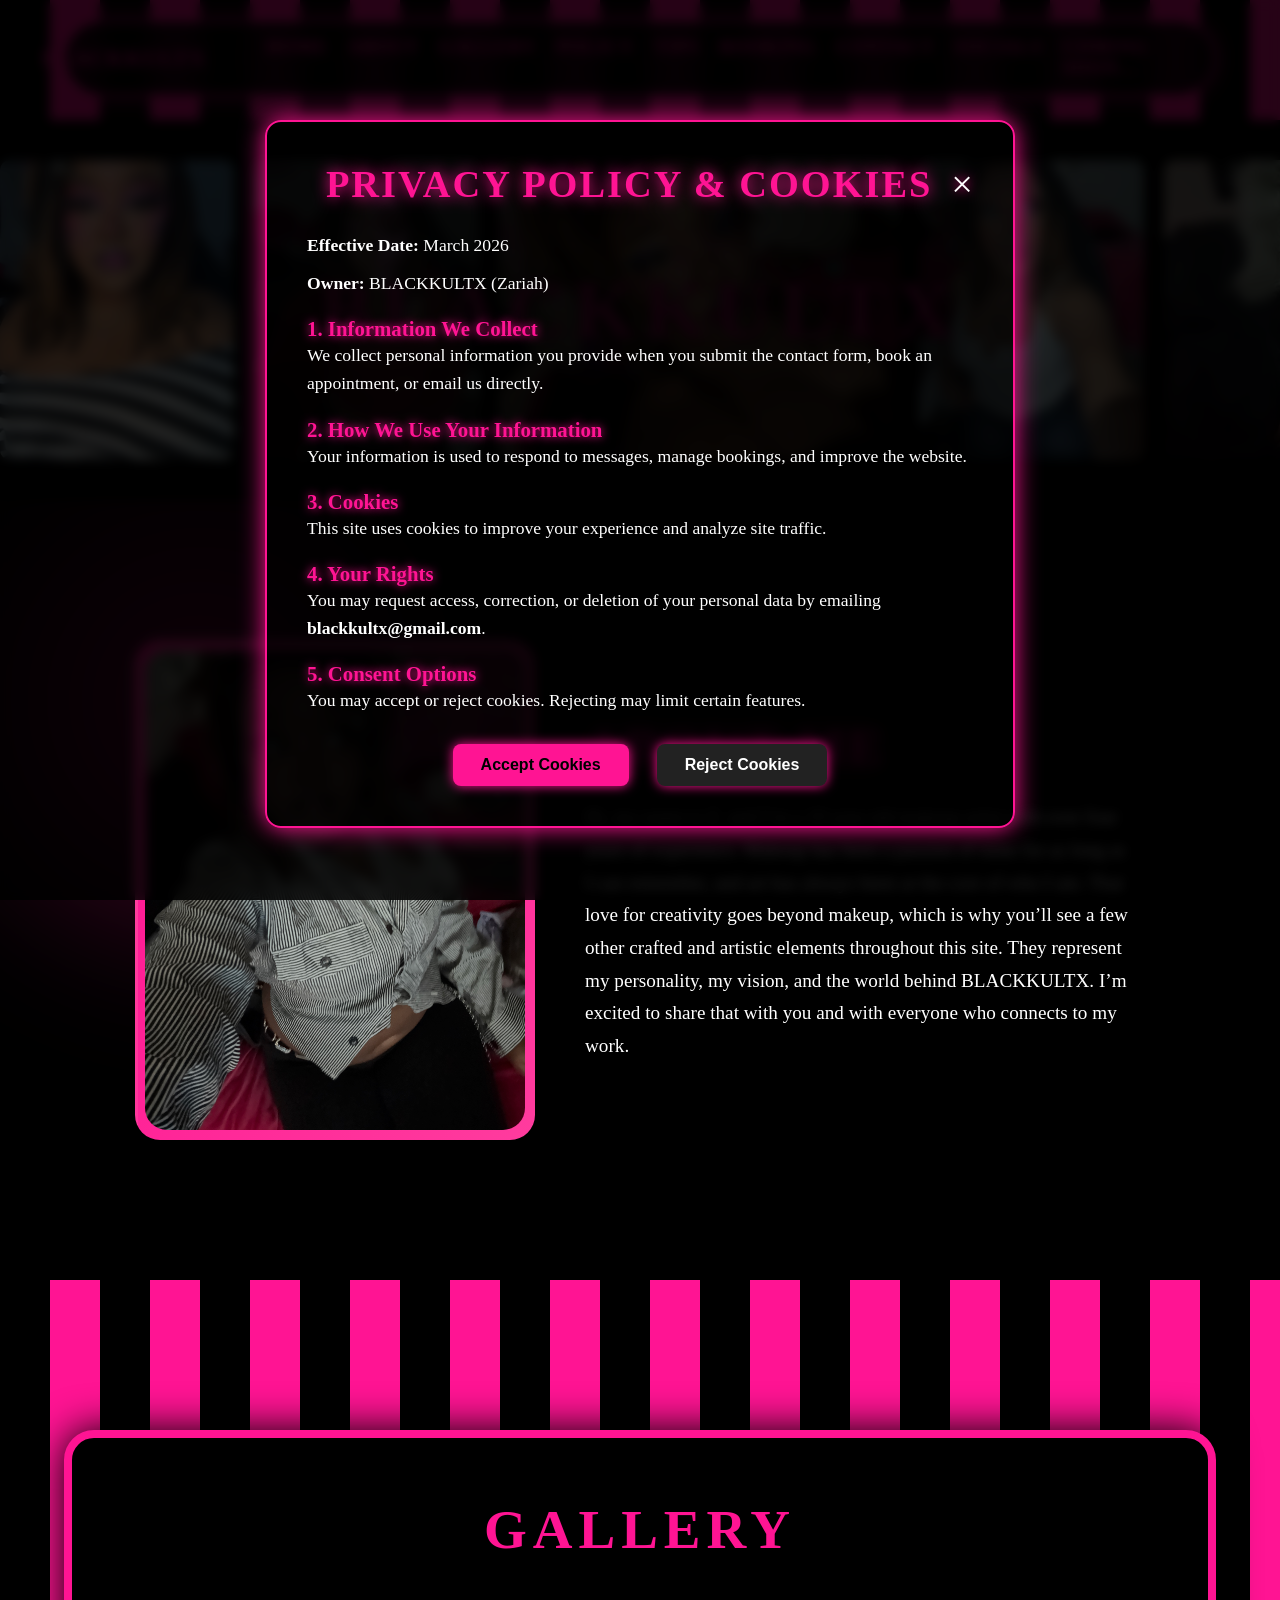
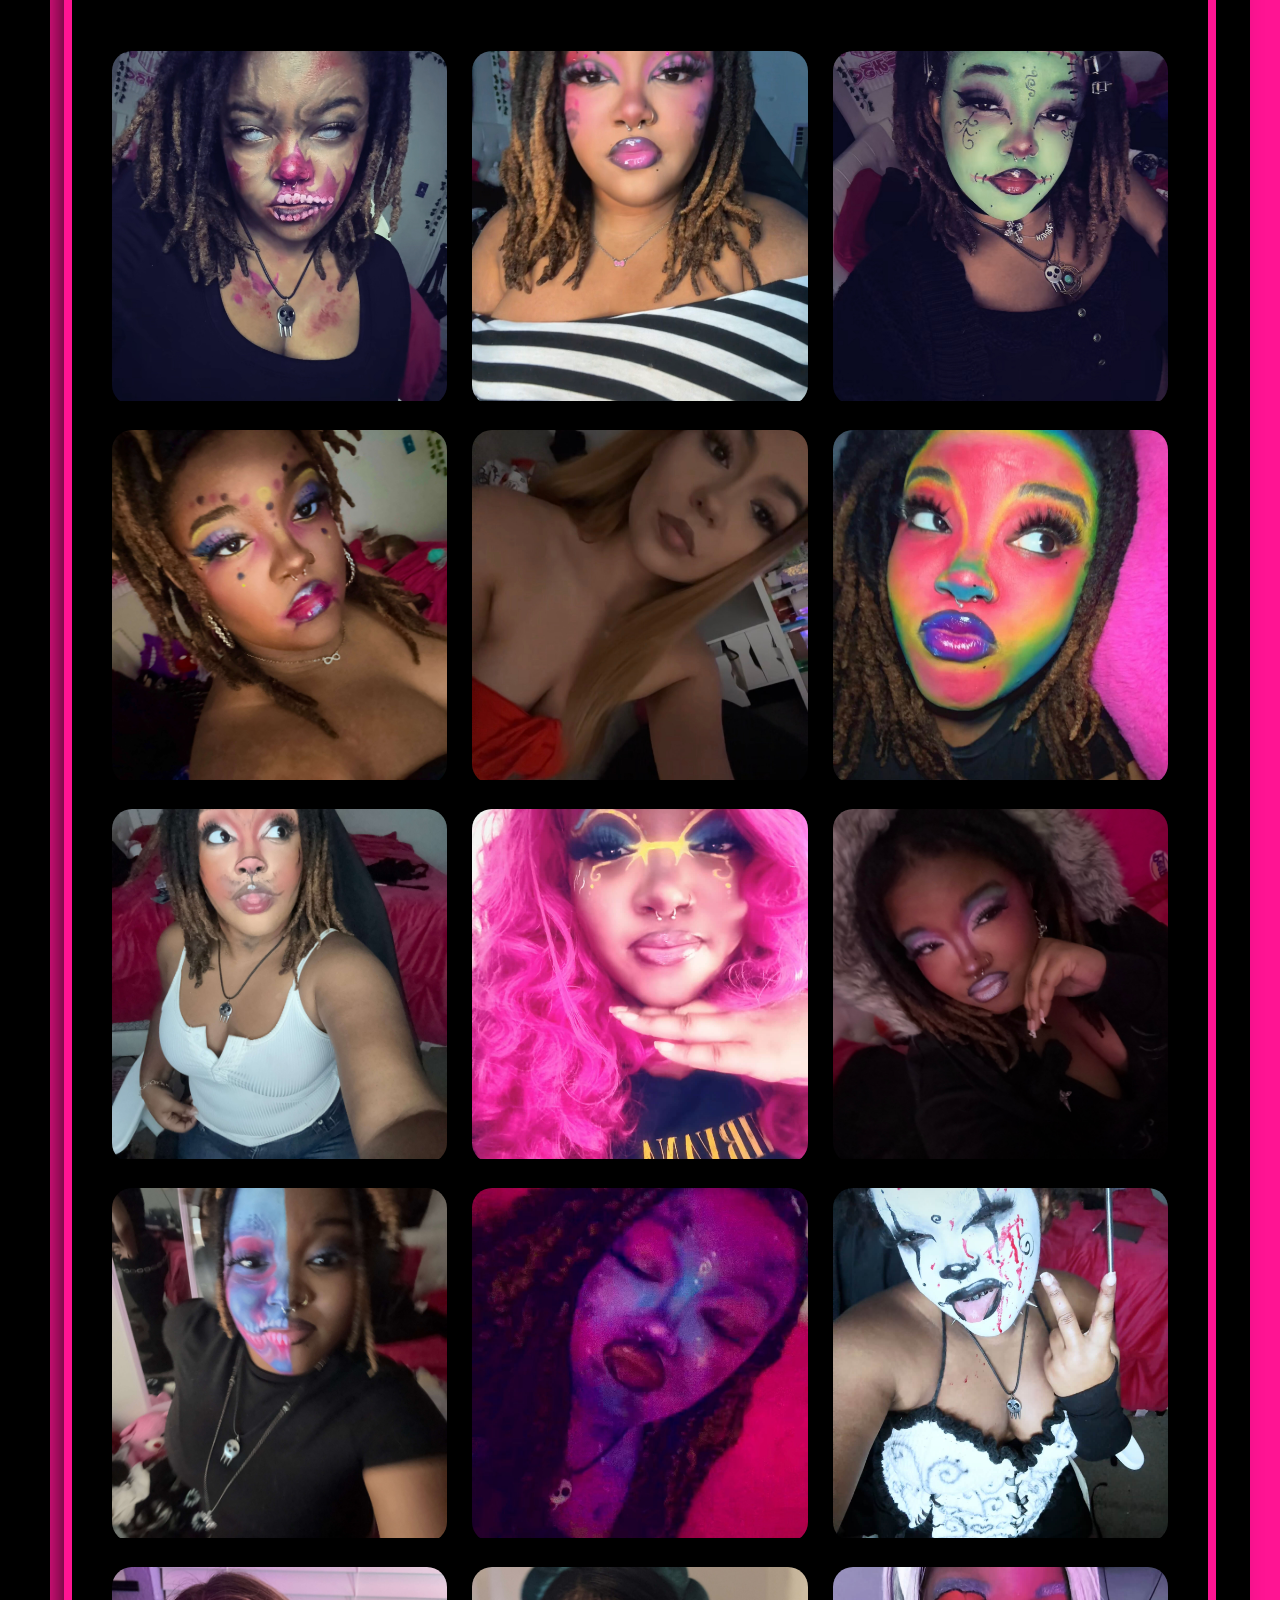
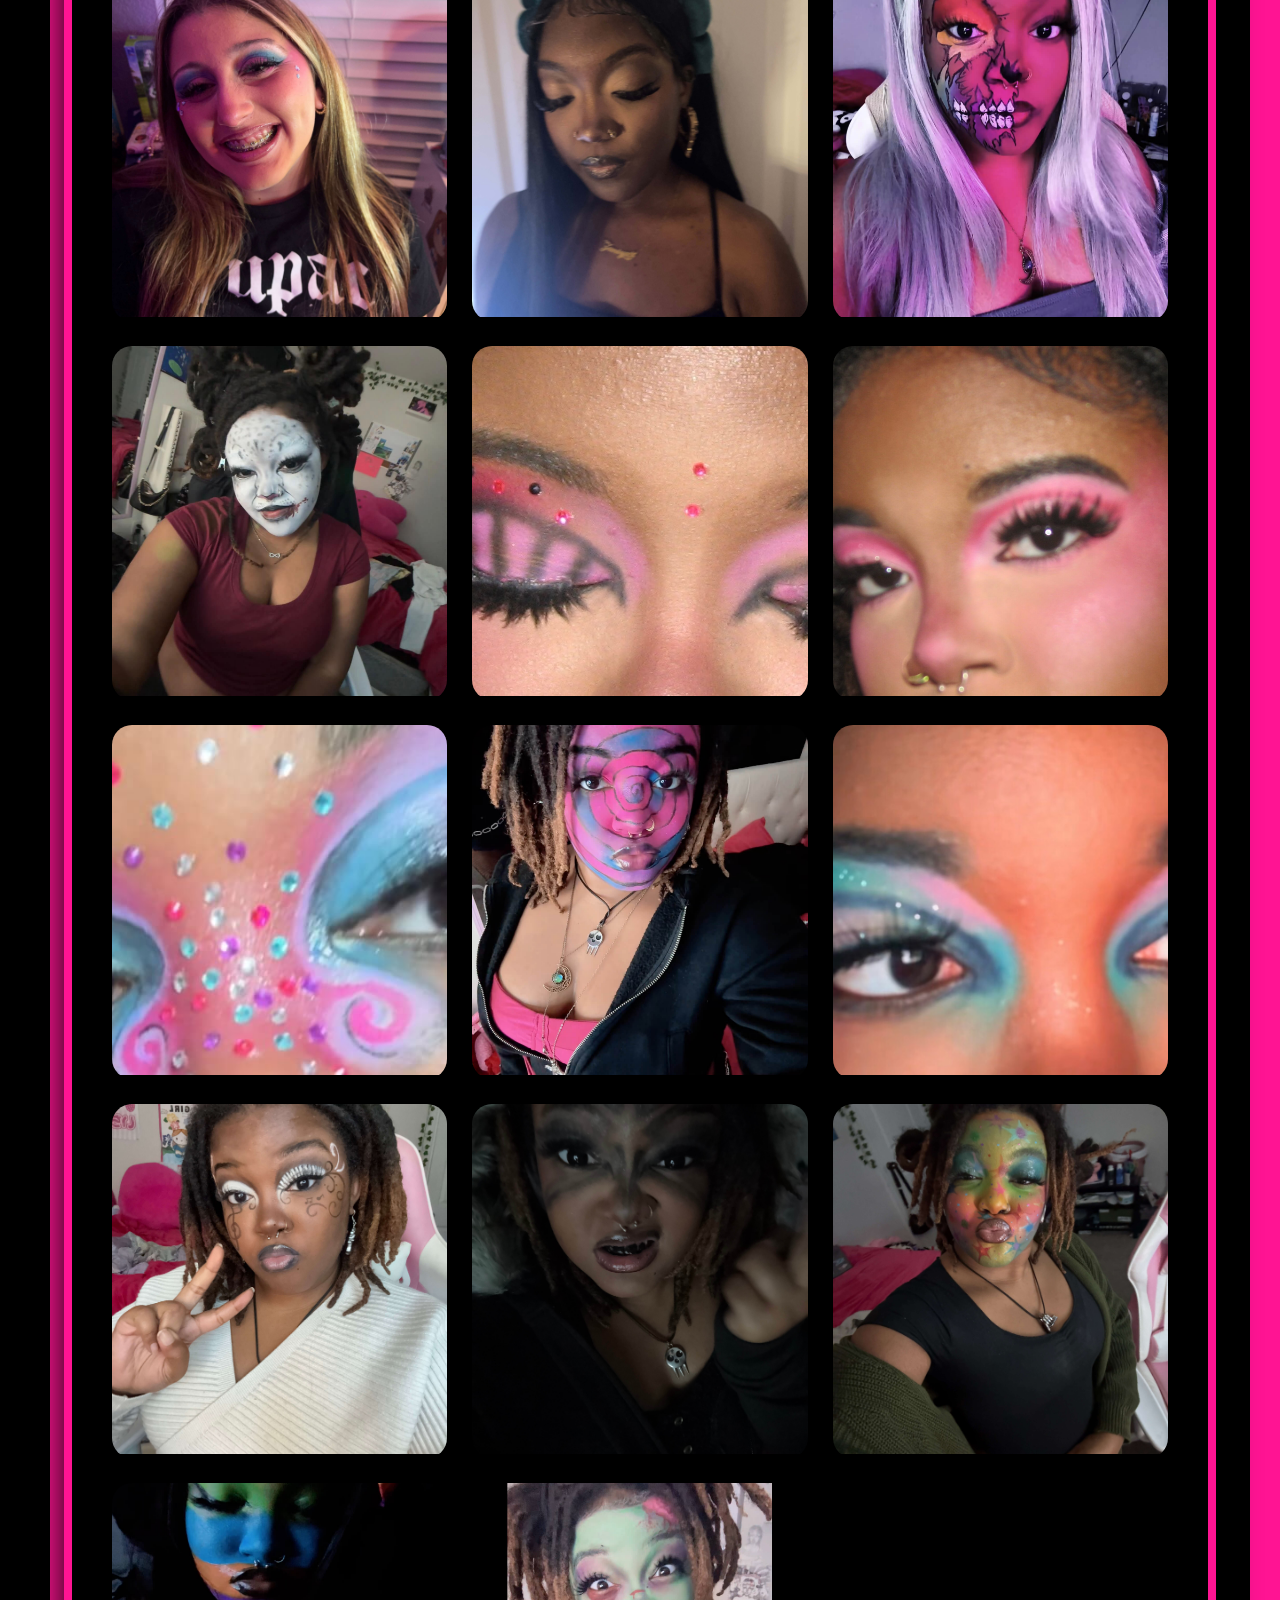
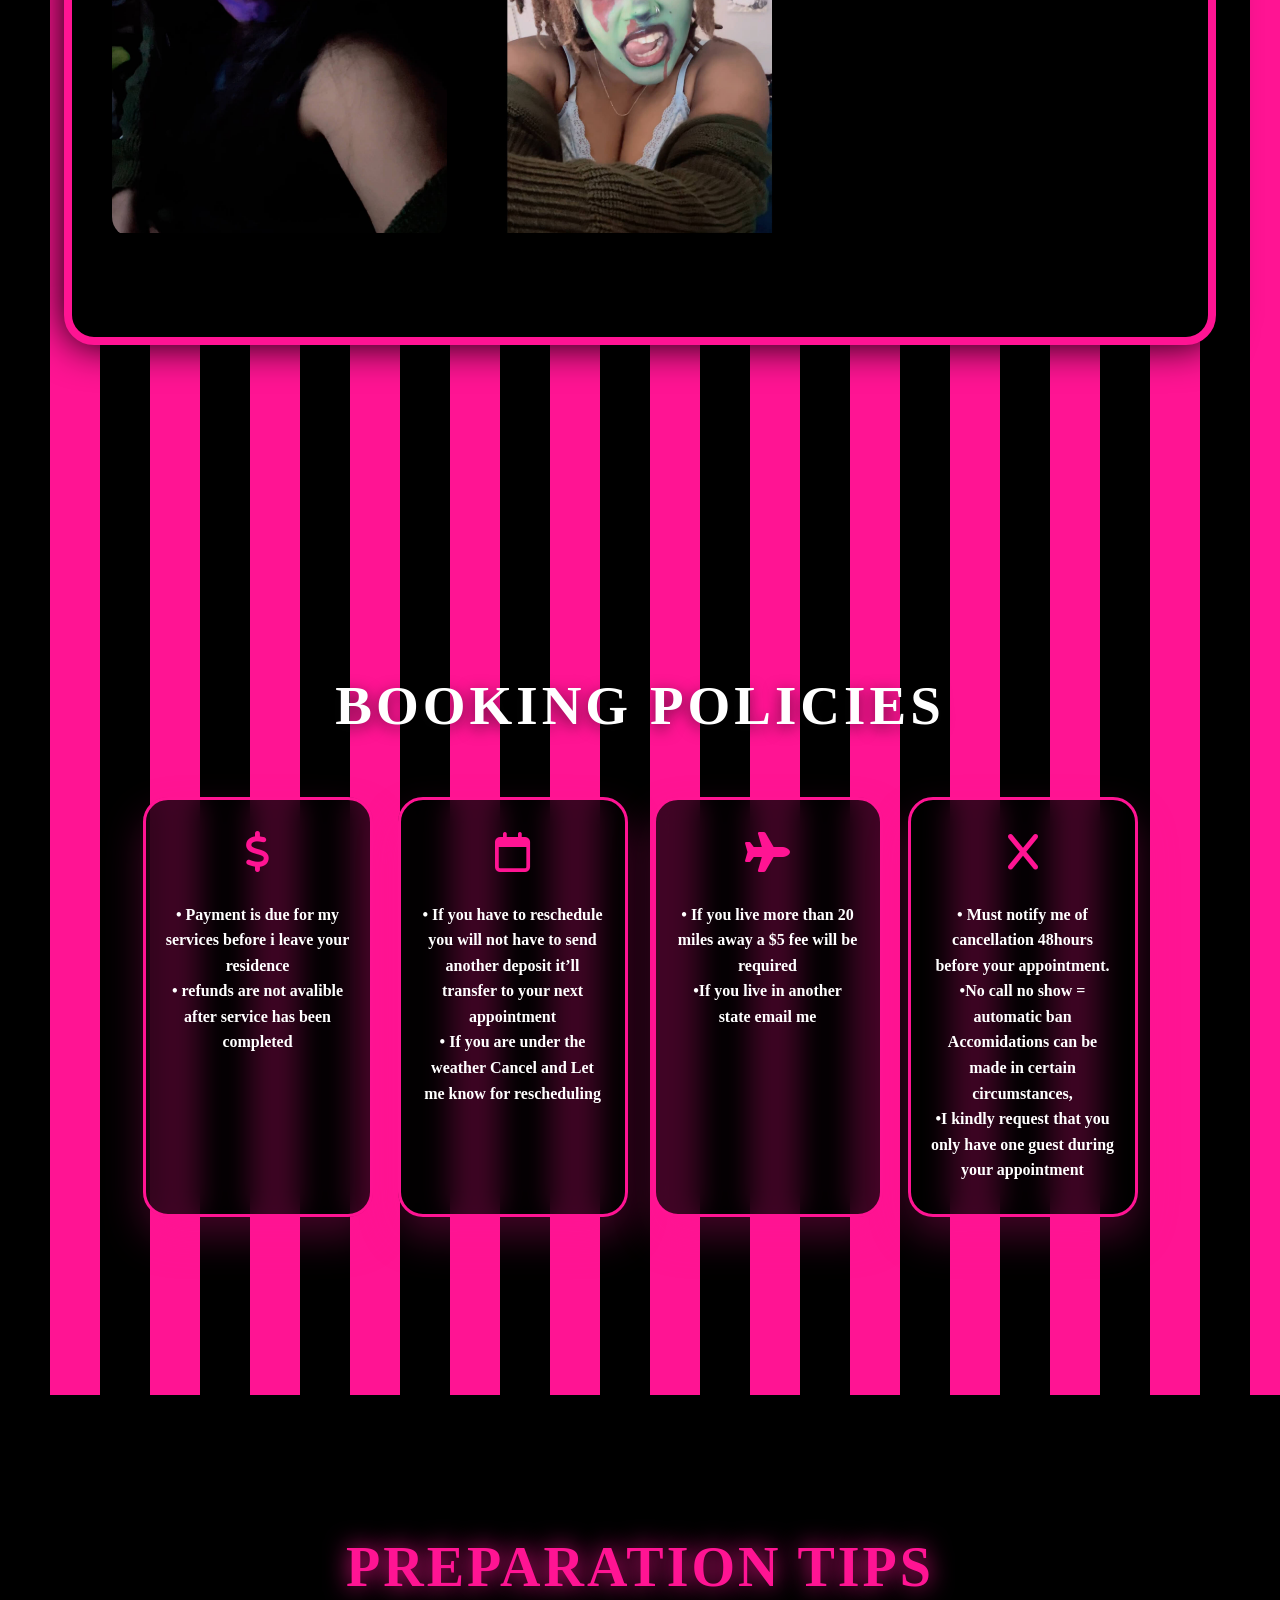
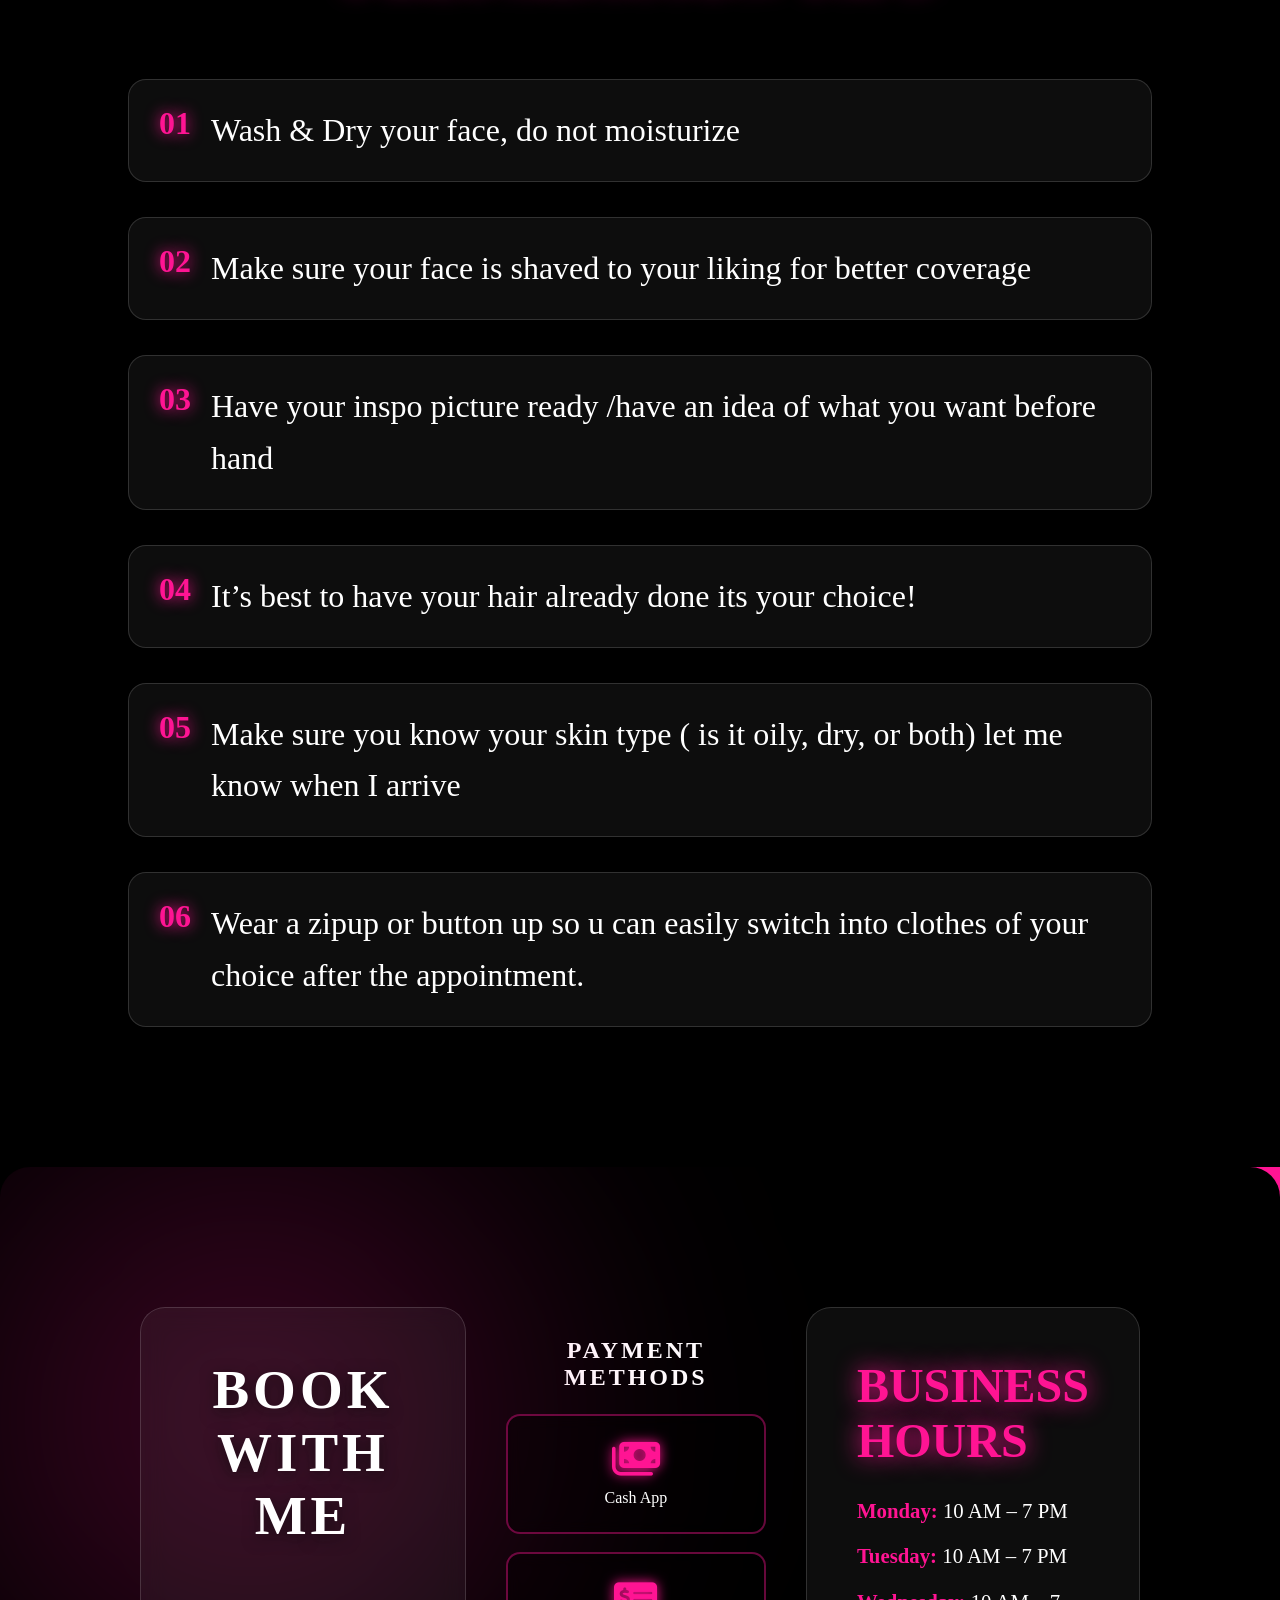
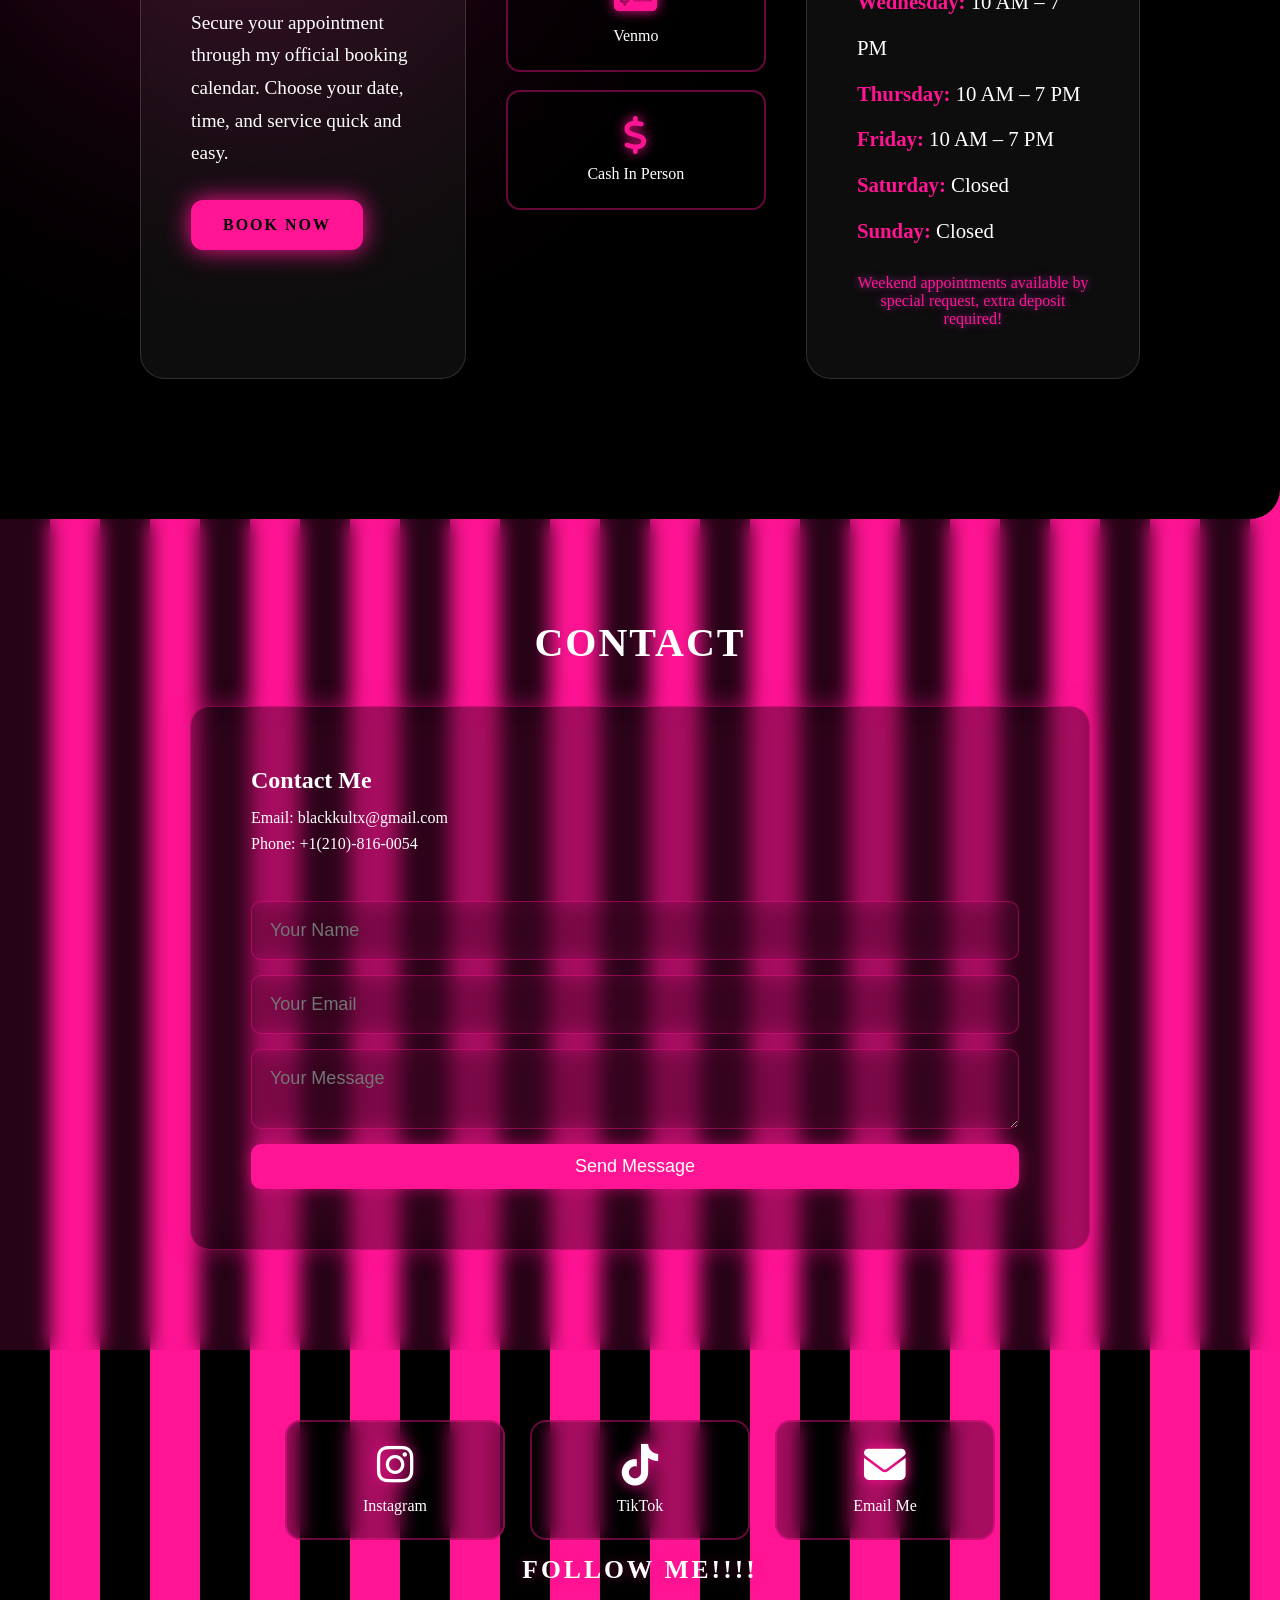
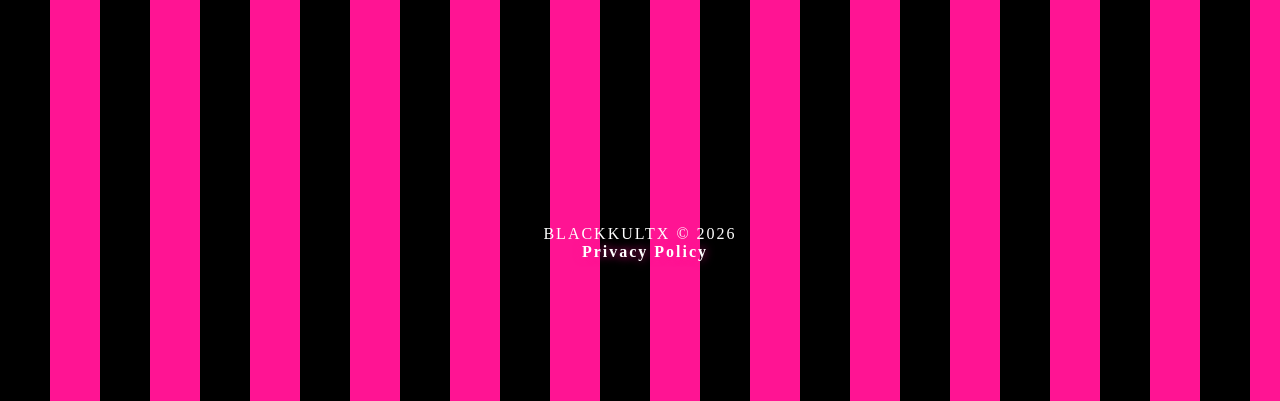
==== index.html @ 6f3ebc4d "Add files via upload" ====
<!DOCTYPE html>
<html lang="en">
<head>
<meta charset="UTF-8">
<meta name="viewport" content="width=device-width, initial-scale=1.0">
<title>BLACKKULTX</title>
<link rel="stylesheet" href="style.css">
</head>

<body>

    <!-- HEADER -->
    <header class="header">
        <div class="logo">BLACKKULTX</div>

       <nav class="navbar">
    <ul class="nav-links">
        <li><a href="#home">HOME</a></li>
        <li><a href="#about">ABOUT</a></li>
        <li><a href="#gallery">GALLERY</a></li>
        <li><a href="#policy">POLICY</a></li>
        <li><a href="#tips">TIPS</a></li>
        <li><a href="#booking">BOOKING</a></li>
        <li><a href="#contact">CONTACT</a></li>
        <li><a href="#socials">SOCIALS</a></li>
        <li><a href="#coming-soon">COMING SOON...</a></li>
    </ul>
</nav>
    </header>

    <!-- FULL-WIDTH CAROUSEL -->
   <section id="home" class="carousel">
        <h1 class="carousel-title">BLACKKULTX</h1>

        <div class="carousel-track">
            <img src="images/IMG_0694.PNG">
            <img src="images/IMG_1485.JPG">
            <img src="images/IMG_2093.JPG">
            <img src="images/IMG_2768.JPG">
            <img src="images/IMG_4816.JPG">
            <img src="images/IMG_5741.JPG">
            <img src="images/IMG_8139.JPG">
            <img src="images/IMG_8239.PNG">
            <img src="images/IMG_8438.JPG">
            <img src="images/IMG_0646.PNG">
            <img src="images/IMG_8996.PNG">
            <img src="images/IMG_9074.JPG">
            <img src="images/IMG_4910.JPG">

            <!-- duplicate for infinite loop -->
            <img src="images/IMG_0694.PNG">
            <img src="images/IMG_1485.JPG">
            <img src="images/IMG_2093.JPG">
            <img src="images/IMG_2768.JPG">
            <img src="images/IMG_4816.JPG">
            <img src="images/IMG_5741.JPG">
            <img src="images/IMG_8139.JPG">
            <img src="images/IMG_8239.PNG">
            <img src="images/IMG_8438.JPG">
            <img src="images/IMG_0646.PNG">
            <img src="images/IMG_8996.PNG">
            <img src="images/IMG_9074.JPG">
            <img src="images/IMG_4910.JPG">
        </div>
    </div>
    </section>

    <!-- ABOUT SECTION -->
  <section id="about" class="about-section">
  
  <div class="about-photo-box">
    <!-- INSERT YOUR IMAGE LINK BELOW -->
    <img src="images/IMG_0128.JPG" class="about-photo">
    
    <div class="neon-frame"></div>
  </div>

  <div class="about-text-box">
    <h2 class="about-title">ABOUT ME</h2>

    <p class="about-type">
      Hi, my name is Z, and I’m a 19 year-old makeup artist with
      over four years of experience. Makeup has been a passion of mine
      for as long as I can remember, and art has always been at the core
      of who I am. That love for creativity goes beyond makeup, which is
      why you’ll see a few other crafted and artistic elements throughout
      this site. They represent my personality, my vision, and the world
      behind BLACKKULTX. I’m excited to share that with you and with
      everyone who connects to my work.
    </p>
  </div>

</section>



    <!-- GALLERY SECTION -->
    <section id="gallery" class="gallery-section">
        <h2 class="gallery-title">GALLERY</h2>

        <div class="gallery-grid">

            <!-- ALL GALLERY ITEMS -->
            <div class="gallery-grid">

        <!-- ALL GALLERY ITEMS -->
        <div class="gallery-item">
            <a href="#img1">
                <img src="images/IMG_0646.PNG">
                <div class="overlay">ZOMBIE</div>
            </a>
        </div>

        <div class="gallery-item">
            <a href="#img2">
                <img src="images/IMG_0694.PNG">
                <div class="overlay">VALENTINES</div>
            </a>
        </div>

        <div class="gallery-item">
            <a href="#img3">
                <img src="images/IMG_1315.PNG">
                <div class="overlay">FRANKENSTEIN</div>
            </a>
        </div>

        <div class="gallery-item">
            <a href="#img4">
                <img src="images/IMG_2093.JPG">
                <div class="overlay">FLOWER</div>
            </a>
        </div>

        <div class="gallery-item">
            <a href="#img5">
                <img src="images/IMG_8996.PNG">
                <div class="overlay">SOFT BEAT</div>
            </a>
        </div>

        <div class="gallery-item">
            <a href="#img6">
                <img src="images/IMG_2688.PNG">
                <div class="overlay">INFRARED</div>
            </a>
        </div>

        <div class="gallery-item">
            <a href="#img7">
                <img src="images/IMG_2768.JPG">
                <div class="overlay">TIGER</div>
            </a>
        </div>

        <div class="gallery-item">
            <a href="#img8">
                <img src="images/IMG_7313.PNG">
                <div class="overlay">PINKIE</div>
            </a>
        </div>

        <div class="gallery-item">
            <a href="#img9">
                <img src="images/IMG_5670.JPG">
                <div class="overlay">EXTRA GLAM</div>
            </a>
        </div>

        <div class="gallery-item">
            <a href="#img10">
                <img src="images/IMG_6312.JPG">
                <div class="overlay">07.23.2025</div>
            </a>
        </div>

        <div class="gallery-item">
            <a href="#img11">
                <img src="images/IMG_6646.PNG">
                <div class="overlay">GALAXY</div>
            </a>
        </div>

        <div class="gallery-item">
            <a href="#img12">
                <img src="images/IMG_6937.PNG">
                <div class="overlay">KILLER CLOWN</div>
            </a>
        </div>

        <div class="gallery-item">
            <a href="#img13">
                <img src="images/IMG_8139.JPG">
                <div class="overlay">01.01.2026</div>
            </a>
        </div>

        <div class="gallery-item">
            <a href="#img14">
                <img src="images/IMG_8438.JPG">
                <div class="overlay">01.03.2026</div>
            </a>
        </div>

        <div class="gallery-item">
            <a href="#img15">
                <img src="images/IMG_9302.PNG">
                <div class="overlay">RAINBOW ZOMBIE</div>
            </a>
        </div>

        <div class="gallery-item">
            <a href="#img16">
                <img src="images/IMG_8239.PNG">
                <div class="overlay">SNOW LEOPARD</div>
            </a>
        </div>

        <div class="gallery-item">
            <a href="#img17">
                <img src="images/IMG_7693.JPG">
                <div class="overlay">02.14.2026</div>
            </a>
        </div>

        <div class="gallery-item">
            <a href="#img18">
                <img src="images/IMG_7623.JPG">
                <div class="overlay">02.11.2026</div>
            </a>
        </div>

        <div class="gallery-item">
            <a href="#img19">
                <img src="images/IMG_5305.PNG">
                <div class="overlay">12.20.2025</div>
            </a>
        </div>

        <div class="gallery-item">
            <a href="#img20">
                <img src="images/IMG_5064.PNG">
                <div class="overlay">07.22.2025</div>
            </a>
        </div>

        <div class="gallery-item">
            <a href="#img21">
                <img src="images/IMG_2108.PNG">
                <div class="overlay">12.12.2025</div>
            </a>
        </div>

        <div class="gallery-item">
            <a href="#img22">
                <img src="images/IMG_5364.JPG">
                <div class="overlay">08.28.2025</div>
            </a>
        </div>

        <div class="gallery-item">
            <a href="#img23">
                <img src="images/IMG_4910.JPG">
                <div class="overlay">09.15.2025</div>
            </a>
        </div>

        <div class="gallery-item">
            <a href="#img24">
                <img src="images/IMG_2024_12_21-00_06_18_6510_2BD28662.jpeg">
                <div class="overlay">12.21.2024</div>
            </a>
        </div>

        <div class="gallery-item">
            <a href="#img25">
                <img src="images/IMG_4183.PNG">
                <div class="overlay">05.25.2024</div>
            </a>
        </div>

        <div class="gallery-item">
            <a href="#img26">
                <img src="images/IMG_8125.PNG">
                <div class="overlay">10.12.2024</div>
            </a>
        </div>

    </div>
</section>
    <!-- FULL-SIZE IMAGE SECTIONS WITH BACK BUTTON -->
<section id="img1" class="full-image-section">
    <a href="#gallery" class="back-btn">
        <span class="back-text">Back</span>
        <span class="back-arrow">&#8668;</span>
    </a>
    <img src="images/IMG_0646.PNG" alt="Look 1">
</section>

<section id="img2" class="full-image-section">
    <a href="#gallery" class="back-btn">
        <span class="back-text">Back</span>
        <span class="back-arrow">&#8668;</span>
    </a>
    <img src="images/IMG_0694.PNG" alt="Look 2">
</section>

<section id="img3" class="full-image-section">
    <a href="#gallery" class="back-btn">
        <span class="back-text">Back</span>
        <span class="back-arrow">&#8668;</span>
    </a>
    <img src="images/IMG_1315.PNG" alt="Look 3">
</section>

<section id="img4" class="full-image-section">
    <a href="#gallery" class="back-btn">
        <span class="back-text">Back</span>
        <span class="back-arrow">&#8668;</span>
    </a>
    <img src="images/IMG_2093.JPG" alt="Look 4">
</section>

<section id="img5" class="full-image-section">
    <a href="#gallery" class="back-btn">
        <span class="back-text">Back</span>
        <span class="back-arrow">&#8668;</span>
    </a>
    <img src="images/IMG_8996.PNG" alt="Look 5">
</section>

<section id="img6" class="full-image-section">
    <a href="#gallery" class="back-btn">
        <span class="back-text">Back</span>
        <span class="back-arrow">&#8668;</span>
    </a>
    <img src="images/IMG_2688.PNG" alt="Look 6">
</section>

<section id="img7" class="full-image-section">
    <a href="#gallery" class="back-btn">
        <span class="back-text">Back</span>
        <span class="back-arrow">&#8668;</span>
    </a>
    <img src="images/IMG_2768.JPG" alt="Look 7">
</section>

<section id="img8" class="full-image-section">
    <a href="#gallery" class="back-btn">
        <span class="back-text">Back</span>
        <span class="back-arrow">&#8668;</span>
    </a>
    <img src="images/IMG_7313.PNG" alt="Look 8">
</section>

<section id="img9" class="full-image-section">
    <a href="#gallery" class="back-btn">
        <span class="back-text">Back</span>
        <span class="back-arrow">&#8668;</span>
    </a>
    <img src="images/IMG_5670.JPG" alt="Look 9">
</section>

<section id="img10" class="full-image-section">
    <a href="#gallery" class="back-btn">
        <span class="back-text">Back</span>
        <span class="back-arrow">&#8668;</span>
    </a>
    <img src="images/IMG_6312.JPG" alt="Look 10">
</section>

<section id="img11" class="full-image-section">
    <a href="#gallery" class="back-btn">
        <span class="back-text">Back</span>
        <span class="back-arrow">&#8668;</span>
    </a>
    <img src="images/IMG_6646.PNG" alt="Look 11">
</section>

<section id="img12" class="full-image-section">
    <a href="#gallery" class="back-btn">
        <span class="back-text">Back</span>
        <span class="back-arrow">&#8668;</span>
    </a>
    <img src="images/IMG_6937.PNG" alt="Look 12">
</section>

<section id="img13" class="full-image-section">
    <a href="#gallery" class="back-btn">
        <span class="back-text">Back</span>
        <span class="back-arrow">&#8668;</span>
    </a>
    <img src="images/IMG_8139.JPG" alt="Look 13">
</section>

<section id="img14" class="full-image-section">
    <a href="#gallery" class="back-btn">
        <span class="back-text">Back</span>
        <span class="back-arrow">&#8668;</span>
    </a>
    <img src="images/IMG_8438.JPG" alt="Look 14">
</section>

<section id="img15" class="full-image-section">
    <a href="#gallery" class="back-btn">
        <span class="back-text">Back</span>
        <span class="back-arrow">&#8668;</span>
    </a>
    <img src="images/IMG_9302.PNG" alt="Look 15">
</section>

<section id="img16" class="full-image-section">
    <a href="#gallery" class="back-btn">
        <span class="back-text">Back</span>
        <span class="back-arrow">&#8668;</span>
    </a>
    <img src="images/IMG_8239.PNG" alt="Look 16">
</section>

<section id="img17" class="full-image-section">
    <a href="#gallery" class="back-btn">
        <span class="back-text">Back</span>
        <span class="back-arrow">&#8668;</span>
    </a>
    <img src="images/IMG_7693.JPG" alt="Look 17">
</section>

<section id="img18" class="full-image-section">
    <a href="#gallery" class="back-btn">
        <span class="back-text">Back</span>
        <span class="back-arrow">&#8668;</span>
    </a>
    <img src="images/IMG_7623.JPG" alt="Look 18">
</section>

<section id="img19" class="full-image-section">
    <a href="#gallery" class="back-btn">
        <span class="back-text">Back</span>
        <span class="back-arrow">&#8668;</span>
    </a>
    <img src="images/IMG_5305.PNG" alt="Look 19">
</section>

<section id="img20" class="full-image-section">
    <a href="#gallery" class="back-btn">
        <span class="back-text">Back</span>
        <span class="back-arrow">&#8668;</span>
    </a>
    <img src="images/IMG_5064.PNG" alt="Look 20">
</section>

<section id="img21" class="full-image-section">
    <a href="#gallery" class="back-btn">
        <span class="back-text">Back</span>
        <span class="back-arrow">&#8668;</span>
    </a>
    <img src="images/IMG_2108.PNG" alt="Look 21">
</section>

<section id="img22" class="full-image-section">
    <a href="#gallery" class="back-btn">
        <span class="back-text">Back</span>
        <span class="back-arrow">&#8668;</span>
    </a>
    <img src="images/IMG_5364.JPG" alt="Look 22">
</section>

<section id="img23" class="full-image-section">
    <a href="#gallery" class="back-btn">
        <span class="back-text">Back</span>
        <span class="back-arrow">&#8668;</span>
    </a>
    <img src="images/IMG_4910.JPG" alt="Look 23">
</section>

<section id="img24" class="full-image-section">
    <a href="#gallery" class="back-btn">
        <span class="back-text">Back</span>
        <span class="back-arrow">&#8668;</span>
    </a>
    <img src="images/IMG_2024_12_21-00_06_18_6510_2BD28662.jpeg" alt="Look 24">
</section>

<section id="img25" class="full-image-section">
    <a href="#gallery" class="back-btn">
        <span class="back-text">Back</span>
        <span class="back-arrow">&#8668;</span>
    </a>
    <img src="images/IMG_4183.PNG" alt="Look 25">
</section>

<section id="img26" class="full-image-section">
    <a href="#gallery" class="back-btn">
        <span class="back-text">Back</span>
        <span class="back-arrow">&#8668;;</span>
    </a>
    <img src="images/IMG_8125.PNG" alt="Look 26">
</section>
    

    <!-- SCROLL FADE SCRIPT -->
    <script>
        window.addEventListener("scroll", function() {
            const body = document.body;
            const triggerPoint = 200;

            if (window.scrollY > triggerPoint) {
                body.classList.add("scrolled");
            } else {
                body.classList.remove("scrolled");
            }
        });
    </script>
    
    
<section id="policy" class="booking-section">
  <h2 class="booking-title">BOOKING POLICIES</h2>

  <div class="cards">
    <div class="card card1">
      <div class="icon"><i class="fa-solid fa-dollar-sign"></i></div>
      <p>&bull;
       Payment is due for my services before i leave your residence </p>
       <p>&bull; refunds are not avalible after service has been completed</p>
    </div>

    <div class="card card2">
      <div class="icon"><i class="fa-regular fa-calendar"></i></div>
      <p>&bull;
       If you have to reschedule you will not have to send another deposit it’ll transfer to your next appointment</p>
      <p>&bull; If you are under the weather Cancel and Let me know for rescheduling</p>
    </div>

    <div class="card card3">
      <div class="icon"><i class="fa-solid fa-plane"></i></div>
      <p>&bull;
       If you live more than 20 miles away a $5 fee will be required
      </p>
      <p>&bull;If you live in another state email me </p>
    </div>

    <div class="card card4">
      <div class="icon"><i class="fa-solid fa-x"></i></div>
      <p>&bull;
       Must notify me of cancellation 48hours before your appointment.</p>
       <p>&bull;No call no show = automatic ban
        Accomidations can be made in certain circumstances,
       </p>
       <p>&bull;I kindly request  that you only have one guest during your appointment</p>
    </div>
  </div>
</section>
<section id="tips" class="prep-animated">
  <h2 class="prep-header">PREPARATION TIPS</h2>

  <div class="prep-list">
    <div class="prep-item">
      <span class="prep-num">01</span>
      <p>Wash & Dry your face, do not moisturize</p>
    </div>

    <div class="prep-item">
      <span class="prep-num">02</span>
      <p>Make sure your face is shaved to your liking for better coverage</p>
    </div>

    <div class="prep-item">
      <span class="prep-num">03</span>
      <p>Have your inspo picture ready /have an idea of what you want before hand</p>
    </div>

    <div class="prep-item">
      <span class="prep-num">04</span>
      <p>It’s best to have your hair already done its your choice!</p>
    </div>

    <div class="prep-item">
      <span class="prep-num">05</span>
      <p>Make sure you know your skin type ( is it oily, dry, or both) let me know when I arrive</p>
    </div>

    <div class="prep-item">
      <span class="prep-num">06</span>
      <p>Wear a zipup or button up so u can easily switch into clothes of your choice after the appointment.</p>
    </div>
  </div>
</section>

<section id="booking" class="booking-hours-section hidden-booking">

    <div class="booking-left">
        <h2 class="booking-title">BOOK WITH ME</h2>
        <p class="booking-text">
            Secure your appointment through my official booking calendar.
            Choose your date, time, and service quick and easy.
        </p>

        <!-- BOOKING BUTTON — ADD YOUR GOOGLE CALENDAR LINK BELOW -->
        <a href="https://calendar.app.google/3CvV1PR7cpfhFw3F6" target="_blank" class="booking-btn">
            BOOK NOW
        </a>
    </div>
     <!-- PAYMENT METHODS ADDED HERE -->
  <div class="payment-stack">

    <h3 class="payment-title">PAYMENT METHODS</h3>

    <!-- CASH APP -->
    <a href="https://cash.app/$ZeeBennz06" target="_blank" class="pay-box">
    <i class="fa-solid fa-money-bills"></i>
        <span>Cash App</span>
    </a>

    <!-- VENMO -->
    <a href="https://venmo.com/u/Blackkultx" target="_blank" class="pay-box">
    <i class="fa-solid fa-money-check-dollar"></i>
     <span>Venmo</span>
    </a>

    <!-- CASH IN PERSON -->
    <div class="pay-box no-link">
       <i class="fa-solid fa-dollar-sign"></i>
        <span>Cash In Person</span>
    </div>

</div>



    <div class="hours-right">
        <h2 class="hours-title">BUSINESS HOURS</h2>

        <ul class="hours-list">
            <li><span>Monday:</span> 10 AM – 7 PM</li>
            <li><span>Tuesday:</span> 10 AM – 7 PM</li>
            <li><span>Wednesday:</span> 10 AM – 7 PM</li>
            <li><span>Thursday:</span> 10 AM – 7 PM</li>
            <li><span>Friday:</span> 10 AM – 7 PM</li>
            <li><span>Saturday:</span> Closed</li>
            <li><span>Sunday:</span> Closed</li>
        </ul>
         <p class="weekend-note">
            Weekend appointments available by special request, extra deposit required!
        </p>
 </div>
 </div>

</section>

<section class="contact-section" id="contact">
  <h2 class="contact-title">CONTACT</h2>

  <div class="contact-container">
    <div class="contact-info">
      <h3>Contact Me</h3>
      <p>Email: <a href="mailto:blackkultx@gmail.com">blackkultx@gmail.com</a></p>

      <p>Phone: +1(210)-816-0054</p>
    </div>

   <form class="contact-form" action="https://formspree.io/f/mlgwobdz" method="POST">
  <input type="text" name="name" placeholder="Your Name" required>
  <input type="email" name="email" placeholder="Your Email" required>
  <textarea name="message" placeholder="Your Message" required></textarea>
  <button type="submit">Send Message</button>
</form>
</section>
<section class="spacer"></section>
<link
  rel="stylesheet"
  href="https://cdnjs.cloudflare.com/ajax/libs/font-awesome/6.4.0/css/all.min.css"
/>
<section id="socials" class="socials-row"></section>
<div class="socials-row">

    <a href="https://instagram.com/blackkultx" target="_blank" class="social-box">
        <i class="fa-brands fa-instagram"></i>
        <span>Instagram</span>
    </a>

    <a href="https://tiktok.com/@blackkultx" target="_blank" class="social-box">
        <i class="fa-brands fa-tiktok"></i>
        <span>TikTok</span>
    </a>

    <a href="mailto:blackkultx@gmail.com" class="social-box">
        <i class="fa-solid fa-envelope"></i>
        <span>Email Me</span>
    </a>

</div>
<h3 class="follow-me">FOLLOW ME!!!!</h3>

</section>
<!-- PRIVACY POLICY + COOKIE CONSENT POPUP -->
<div id="policy-modal" class="policy-modal">
    <div class="policy-content">
        <span class="close-policy">&times;</span>

        <h1 class="policy-title">PRIVACY POLICY & COOKIES</h1>

        <p><strong>Effective Date:</strong> March 2026</p>
        <p><strong>Owner:</strong> BLACKKULTX (Zariah)</p>

        <h3>1. Information We Collect</h3>
        <p>We collect personal information you provide when you submit the contact form, book an appointment, or email us directly.</p>

        <h3>2. How We Use Your Information</h3>
        <p>Your information is used to respond to messages, manage bookings, and improve the website.</p>

        <h3>3. Cookies</h3>
        <p>This site uses cookies to improve your experience and analyze site traffic.</p>

        <h3>4. Your Rights</h3>
        <p>You may request access, correction, or deletion of your personal data by emailing <strong>blackkultx@gmail.com</strong>.</p>

        <h3>5. Consent Options</h3>
        <p>You may accept or reject cookies. Rejecting may limit certain features.</p>

        <div class="cookie-buttons">
            <button id="accept-cookies" class="cookie-btn accept">Accept Cookies</button>
            <button id="reject-cookies" class="cookie-btn reject">Reject Cookies</button>
        </div>
    </div>
</div>

<!-- FOOTER WITH HOVER + CLICK -->
<footer class="footer">
    <p>BLACKKULTX © 2026</p>

    <div class="policy-hover">
        <span class="policy-link" id="footer-policy">Privacy Policy</span>

        <div class="policy-hover-box">
            <h3>PRIVACY POLICY</h3>
            <p><strong>Effective Date:</strong> March 2026</p>
            <p>We collect personal information you provide when you submit the contact form or book an appointment.</p>
            <p>Your information is used only to respond, manage bookings, and improve the site.</p>
            <p>You may request deletion or correction at: <strong>blackkultx@gmail.com</strong></p>
        </div>
    </div>
</footer>

<!-- PRIVACY + COOKIE SCRIPT -->
<script>
document.addEventListener("DOMContentLoaded", function () {

const modal = document.getElementById("policy-modal");

if (!localStorage.getItem("cookieConsent")) {
    modal.style.display = "block";
    document.body.style.overflow = "hidden";
}

// Close popup
document.querySelector(".close-policy").addEventListener("click", function () {
    modal.style.display = "none";
    document.body.style.overflow = "auto";
});

// Accept cookies
document.getElementById("accept-cookies").addEventListener("click", function () {
    localStorage.setItem("cookieConsent", "accepted");
    modal.style.display = "none";
    document.body.style.overflow = "auto";
});

// Reject cookies
document.getElementById("reject-cookies").addEventListener("click", function () {
    localStorage.setItem("cookieConsent", "rejected");
    modal.style.display = "none";
    document.body.style.overflow = "auto";
});

// Footer reopen
document.getElementById("footer-policy").addEventListener("click", function () {
    modal.style.display = "block";
    document.body.style.overflow = "hidden";
});

});
</script>

<!-- BOOKING REVEAL SCRIPT (ONLY ONE VERSION) -->
<script>
const bookingSection = document.querySelector('.booking-hours-section');

function revealBooking() {
  const rect = bookingSection.getBoundingClientRect();
  if (rect.top < window.innerHeight - 100) {
    bookingSection.classList.add('show-booking');
  }
}

window.addEventListener('scroll', revealBooking);
window.addEventListener('load', revealBooking);
</script>




<script src="script.js"></script></script>

</body>
</html>
---- style.css ----
/* RESET */
* {
    margin: 0;
    padding: 0;
    box-sizing: border-box;
}

/* MAKE IMAGES RESPONSIVE */
img {
    max-width: 100%;
    height: auto;
}
/* BODY BACKGROUND */
   /* Add this to your main CSS, e.g., App.css or global.css */

body, #root {
  margin: 0;
  padding: 0;
  width: 100%;
  min-height: 100%;   
  overflow-x: hidden; 
  padding-bottom: 100px;
  background: linear-gradient(90deg, black 50%, #ff1493 50%) repeat-x;
  background-size: 100px 100%;
}

/* HEADER — LOGO LEFT, NAV RIGHT */
.header {
    position: fixed;
    top: 20px;
    left: 50%;
    transform: translateX(-50%);

    width: 90%;
    max-width: 1200px;

    background-color: rgba(0, 0, 0, 0.85);
    backdrop-filter: blur(15px);

    padding: 15px 30px;

    display: flex;
    justify-content: center;  /*  center everything */
    align-items: center;
    gap: 30px;                /* space between logo + nav */

    border-radius: 50px;
    border: 2px solid #ff1493;
    box-shadow: 0 0 25px rgba(255, 20, 147, 0.5);

    z-index: 999;
}

/* LOGO */
.logo {
    color: #ff1493;
    font-size: 22px;
    font-weight: bold;
    letter-spacing: 1px;
    text-transform: uppercase;
     margin-right: 20px;
}

/* NAVIGATION */
.navbar ul {
    list-style: none;
    margin: 0;
    padding: 0;
    display: flex;
    flex-wrap: nowrap;
    justify-content: flex-end;
    padding-right: 80px;
}

.navbar li {
    margin: 0 10px;
}

.navbar a {
    color: #ff1493;
    text-decoration: none;
    font-size: 18px;
    font-weight: bold;
    letter-spacing: 1.3px;
    transition: 0.3s ease;
}

.navbar a:hover {
    color: white;
}

/* PAGE WIDTH CONTROL */
.container {
    width: 100%;
    max-width: 1200px;
    margin: 0 auto;
}

/* SCALE ONLY THE CONTENT (NOT THE HEADER) */
.scale-wrapper {
    transform: scale(0.9);
    transform-origin: top center;
    width: 100%;
}

/* FULL-WIDTH INFINITE MAKEUP CAROUSEL */
.carousel {
    width: 100vw;
    overflow: hidden;
    padding: 40px 0;
    margin-top: 120px;
    background-color: #000000;

    position: relative;
    left: 50%;
    margin-left: -50vw;

    height: auto;

    /* ✨ FADE IN ON LOAD */
    opacity: 0;
    animation: fadeInCarousel 1.2s ease forwards;
}

/* TITLE OVER CAROUSEL */
.carousel-title {
    position: absolute;
    top: 50%;
    left: 50%;
    transform: translate(-50%, -50%) translateY(40px);
    text-shadow: 0 0 15px #000000;
    font-size: 80px;
    font-weight: 900;
    letter-spacing: 8px;
    color: #ff1493;
    text-transform: uppercase;
    z-index: 20;
    pointer-events: none;

    /* START HIDDEN */
    opacity: 0;

    /* SLIDE UP AFTER FADE */
    animation: slideUpTitle 1.2s ease forwards;
    animation-delay: 0.8s;
}

/* IMAGE TRACK */
.carousel-track {
    display: flex;
    gap: 20px;
    width: max-content;
    animation: scroll 40s linear infinite;
}

/* IMAGES */
.carousel img {
    height: 300px;
    width: auto;
    border-radius: 10px;
    object-fit: cover;
}

/* Infinite scroll animation */
@keyframes scroll {
    0% { transform: translateX(0); }
    100% { transform: translateX(-50%); }
}

/* ✨ NEW FADE IN */
@keyframes fadeInCarousel {
    to {
        opacity: 1;
    }
}

/* ✨ NEW SLIDE UP */
@keyframes slideUpTitle {
    to {
        transform: translate(-50%, -50%) translateY(0);
        opacity: 1;
    }
}
.about-section {
  display: flex;
  align-items: center;
  justify-content: center;
  gap: 60px;
  padding: 150px 10%;
  background: #000;
  color: #fff;
  position: relative;
  overflow: hidden;
}

/* MOVING PINK AURA BEHIND EVERYTHING */
.about-section::before {
  content: "";
  position: absolute;
  width: 600px;
  height: 600px;
  background: radial-gradient(circle, rgba(255,20,147,0.4), transparent 70%);
  top: -100px;
  left: -100px;
  animation: auraMove 10s infinite alternate ease-in-out;
  filter: blur(60px);
  z-index: 0;
}

@keyframes auraMove {
  0% { transform: translate(0,0); }
  100% { transform: translate(200px,150px); }
}

/* PHOTO BOX */
.about-photo-box {
  position: relative;
  width: 380px;
  height: 480px;
  z-index: 2;
}

.about-photo {
  width: 100%;
  height: 100%;
  object-fit: cover;
  border-radius: 22px;
  filter: brightness(0.9);
}

/* FLOATING NEON FRAME */
.neon-frame {
  position: absolute;
  inset: -10px;
  border-radius: 25px;
  border: 3px solid transparent;
  background: linear-gradient(120deg, #ff1493, #ff4fa3, #ff1493);
  background-size: 300% 300%;
  animation: frameGlow 6s infinite ease;
  z-index: -1;
}

@keyframes frameGlow {
  0% { background-position: 0% 50%; transform: scale(1); }
  50% { background-position: 100% 50%; transform: scale(1.03); }
  100% { background-position: 0% 50%; transform: scale(1); }
}

/* TEXT BOX */
.about-text-box {
  max-width: 550px;
  z-index: 2;
}

/* TITLE */
.about-title {
  font-size: 3.2rem;
  font-weight: 800;
  letter-spacing: 3px;
  color: #ff1493;
  text-shadow: 0 0 25px #ff1493;
  margin-bottom: 25px;
}

/* TYPEWRITER EFFECT */
.about-type {
  font-size: 1.2rem;
  line-height: 1.7;
  opacity: 0;
  animation: fadeInText 2s ease forwards 1.2s;
}

@keyframes fadeInText {
  0% { opacity: 0; transform: translateY(20px); }
  100% { opacity: 1; transform: translateY(0); }
}


/*FADE OUT CAROUSEL + FADE IN ABOUT SECTION ON SCROLL */
.carousel {
    transition: opacity 0.6s ease-out;
}


body.scrolled .carousel {
    opacity: 0;
}

body.scrolled .about-section {
    opacity: 1;
}
/* GALLERY SECTION  */
.gallery-section {
    width: 90%;
    max-width: 1500px;
    margin: 150px auto;
    padding: 60px 0;
    background: #000000;
    border-radius: 30px;
    border: 8px solid #ff1493;
    box-shadow: 0 0 40px #000;
}

.gallery-title {
    font-family: playfair display, serif;
    font-size: 55px;
    font-weight: 900;
    letter-spacing: 6px;
    text-transform: uppercase;
    color: #ff1493;
    text-align: center;
    margin-bottom: 50px;
    text-shadow: 3px 3px 5px #000;
}

/* GRID */
.gallery-grid {
    display: grid;
    grid-template-columns: repeat(auto-fit, minmax(280px, 1fr));
    gap: 25px;
    padding: 20px;
}

/* ITEM */
.gallery-item {
    position: relative;
    overflow: hidden;
    border-radius: 20px;
    cursor: pointer;
}

.gallery-item img {
    width: 100%;
    height: 350px;
    object-fit: cover;
    transition: transform 0.4s ease;
}

/* HOVER EFFECT */
.gallery-item:hover img {
    transform: scale(1.1);
}

.overlay {
    position: absolute;
    bottom: 0;
    width: 100%;
    height: 100%;
    background: rgba(0,0,0,0.6);
    color: #ff1493;
    font-size: 24px;
    font-weight: bold;
    letter-spacing: 2px;
    display: flex;
    justify-content: center;
    align-items: center;
    opacity: 0;
    transition: 0.4s ease;
    text-transform: uppercase;
}

.gallery-item:hover .overlay {
    opacity: 1;
}
/* FULLSCREEN LIGHTBOX — SHOW FULL ORIGINAL PHOTO ✨ */
/* CSS-ONLY LIGHTBOX */
/* CSS-ONLY LIGHTBOX */
.lightbox-css {
    display: none;
    position: fixed;
    top: 0;
    left: 0;
    width: 100vw;
    height: 100vh;
    background: rgba(0,0,0,0.95);
    justify-content: center;
    align-items: center;
    z-index: 999999;
}

.lightbox-css img {
    max-width: 90vw;
    max-height: 90vh;
    border-radius: 10px;
    box-shadow: 0 0 40px #ff1493;
}

.lightbox-css:target {
    display: flex;
}

.close-lightbox-css {
    position: absolute;
    top: 30px;
    right: 40px;
    font-size: 70px;
    color: #ff1493;
    text-decoration: none;
    font-weight: bold;
}


@keyframes fadeIn {
    from { opacity: 0; }
    to { opacity: 1; }
}

/* Full-screen image section */
/* FULL IMAGE SECTION */
/* FULL IMAGE SECTION */
.full-image-section {
    position: fixed; /* cover the entire viewport */
    top: 0;
    left: 0;
    width: 100vw;
    height: 100vh;
    display: none; /* hide by default */
    justify-content: center;
    align-items: center;
    background-color: #000;
    z-index: 9999;
    overflow: hidden; /* prevent scrolling to other images */
}

/* SHOW FULL IMAGE WHEN TARGETED */
.full-image-section:target {
    display: flex; /* only show when section is targeted via #id */
}

/* IMAGE FIT */
.full-image-section img {
    max-width: 100%;
    max-height: 100%;
    object-fit: contain;
}

/* BACK BUTTON - LEFT CENTER */
.full-image-section .back-btn {
    position: absolute; /* relative to full-image-section */
    left: 20px; /* distance from left edge */
    top: 50%; /* vertically centered */
    transform: translateY(-50%);
    display: flex;
    flex-direction: column; /* stack text above arrow */
    align-items: center;
    text-decoration: none;
    color: #ff1493; /* pink */
    font-weight: bold;
    z-index: 1001; /* above image */
}

.full-image-section .back-btn:hover {
    color: #ff1493;
}

.full-image-section .back-text {
    margin-bottom: 5px; /* spacing between text and arrow */
    font-size: 40px;
}

.full-image-section .back-arrow {
    font-size: 60px;
}
.contact-section {
  padding: 100px 20px;
  background: rgba(255, 20, 147, 0.15); /* soft pink tint */
  backdrop-filter: blur(10px);
  animation: fadeIn 1.2s ease forwards;
}

.contact-title {
  text-align: center;
  font-size: 40px;
  margin-bottom: 40px;
  letter-spacing: 2px;
  color: white;
}

.contact-container {
  max-width: 900px;
  margin: auto;
  display: flex;
  gap: 40px;
    flex-direction: column;
  

  /* BLACK GLASSMORPHISM */
  background: rgba(0, 0, 0, 0.35); /* translucent black */
  border: 1px solid rgba(255, 20, 147, 0.4); /* pink border */
  backdrop-filter: blur(20px);
  -webkit-backdrop-filter: blur(20px);

  padding: 60px;
  border-radius: 20px;
  box-shadow: 0 0 25px rgba(255, 20, 147, 0.4); 
  /* pink glow */
 

}

.contact-container:hover {
  animation: jiggle 1.8s ease-in-out;
  box-shadow: 0 0 35px rgba(255, 255, 255, 0.8); /* stronger glow on hover */
 }



.contact-info {
  flex: 1;
  color: white;
}

.contact-info h3 {
  margin-bottom: 15px;
  font-size: 24px;
  color: white;
}

.contact-info p {
  margin: 8px 0;
  font-size: 16px;
}

.contact-info a {
  color: white;
  text-decoration: none;
}


.contact-form {
  flex: 1;
  display: flex;
  flex-direction: column;
  gap: 15px;
  padding-right: 10px;
}

.contact-form input,
.contact-form textarea {
  width: 100%;
  padding: 18px;
  border-radius: 10px;

  /* GLASS INPUTS */
  background: rgba(255, 20, 147, 0.1);
  border: 1px solid rgba(255, 20, 147, 0.4);
  color: white;
font-family: 'Arial', sans-serif;
  font-size: 18px;
  backdrop-filter: blur(10px);
}



.contact-form button {
  padding: 12px;
  background: #ff1493;
  color: white;
  border: none;
  border-radius: 10px;
  font-size: 18px;
  cursor: pointer;
  transition: 0.3s;
  box-shadow: 0 0 15px rgba(255, 20, 147, 0.5);
}

.contact-form button:hover {
  background: #ff1493;
  box-shadow: 0 0 35px rgba(255, 255, 255, 0.8);
  animation: jiggle 1.8s ease-in-out;
}


@keyframes fadeIn {
  from { opacity: 0; transform: translateY(20px); }
  to { opacity: 1; transform: translateY(0); }
}

@media (max-width: 768px) {
  .contact-container {
    flex-direction: column;
  }
}

@keyframes jiggle {
  0% { transform: translateX(0) rotate(0deg); }
  20% { transform: translateX(-2px) rotate(-1deg); }
  40% { transform: translateX(2px) rotate(1deg); }
  60% { transform: translateX(-1px) rotate(-0.5deg); }
  80% { transform: translateX(1px) rotate(0.5deg); }
  100% { transform: translateX(0) rotate(0deg); }
}


/* SECTION */
.booking-section {
  min-height: 100vh;
  display: flex;
  flex-direction: column;
  align-items: center;
  justify-content: center;
}

/* TITLE */
.booking-title {
  font-size: 55px;
  letter-spacing: 4px;
  margin-bottom: 60px;
  color: white; /* you requested black */
  text-align: center;

  /* shadow behind text */
  text-shadow: 0px 4px 15px rgba(8, 8, 8, 0.6);
}

/* CARD CONTAINER */
.cards {
  display: flex;
  justify-content: center;
  align-items: stretch;
  gap: 25px; /* spacing between cards */
  flex-wrap: wrap;
}

/* CARDS */
.card {
  width: 230px;
  height: 420px;

  /* BLACK GLASS */
  background: rgba(0, 0, 0, 0.75);
  backdrop-filter: blur(15px);
  -webkit-backdrop-filter: blur(15px);

  border: 3px solid #ff1493; /* solid pink border */
  border-radius: 25px;

  padding: 30px 20px;

  display: flex;
  flex-direction: column;
  align-items: center;
  text-align: center;

  box-shadow: 0 20px 40px rgba(255, 20, 147, 0.25);
}

/* ICON */
.card .icon {
  font-size: 40px;
  margin-bottom: 25px;
}

/* TEXT */
.card p {
  font-size: 16px;
  font-weight: bold;
  line-height: 1.6;
  color: white;
}
.card1 .icon i {
  color: #ff1493; /* pink */
}

.card2 .icon i {
  color: #ff1493; /* lighter pink */
}

.card3 .icon i {
  color: #ff1493;
}

.card4 .icon i {
  color: #ff1493;
}
/* SECTION */
.prep-animated {
  padding: 140px 10%;
  background: #000;
  color: #fff;
  position: relative;
  overflow: hidden;
}

/* TITLE */
.prep-header {
  text-align: center;
  font-size: 3.5rem;
  letter-spacing: 3px;
  font-weight: 800;
  margin-bottom: 80px;
  color: #ff1493;
  text-shadow: 0 0 25px #ff1493;
  animation: fadeDown 1.2s ease forwards;
  opacity: 0;
}

/* LIST */
.prep-list {
  display: flex;
  flex-direction: column;
  gap: 35px;
  position: relative;
}

/* INDIVIDUAL ITEM */
.prep-item {
  display: flex;
  align-items: flex-start;
  gap: 20px;
  padding: 25px 30px;
  border-radius: 18px;
  background: rgba(255, 255, 255, 0.05);
  backdrop-filter: blur(10px);
  border: 1px solid rgba(255, 255, 255, 0.15);
  position: relative;
  overflow: hidden;
  transform: translateX(-40px);
  opacity: 0;
  animation: slideFade 1s ease forwards;
}

/* STAGGER ANIMATION */
.prep-item:nth-child(1) { animation-delay: 0.2s; }
.prep-item:nth-child(2) { animation-delay: 0.4s; }
.prep-item:nth-child(3) { animation-delay: 0.6s; }
.prep-item:nth-child(4) { animation-delay: 0.8s; }
.prep-item:nth-child(5) { animation-delay: 1s; }
.prep-item:nth-child(6) { animation-delay: 1.2s; }

/* NUMBER */
.prep-num {
  font-size: 2rem;
  font-weight: 900;
  color: #ff1493;
  text-shadow: 0 0 15px #ff1493;
}

/* FLOATING GLOW STREAK */
.prep-item::before {
  content: "";
  position: absolute;
  top: 0;
  left: -120%;
  width: 120%;
  height: 100%;
  background: linear-gradient(120deg, transparent, rgba(255, 20, 147, 0.4), transparent);
  animation: streak 3s ease-in-out infinite;
}
.prep-item p {
  font-size: 2rem; /* change this number */
  line-height: 1.6;
}

/* KEYFRAMES */
@keyframes slideFade {
  0% { opacity: 0; transform: translateX(-40px); }
  100% { opacity: 1; transform: translateX(0); }
}

@keyframes fadeDown {
  0% { opacity: 0; transform: translateY(-20px); }
  100% { opacity: 1; transform: translateY(0); }
}

@keyframes streak {
  0% { left: -120%; }
  50% { left: 120%; }
  100% { left: 120%; }
}
/* MOVE SECTION DOWN */
#booking-hours {
    margin-top: 180px; /* adjust higher/lower if needed */
}

/* MAIN WRAPPER */
.booking-hours-section {
    display: flex;
    justify-content: space-between;
    align-items: stretch;
    gap: 40px;
    padding: 140px ;
    background: #000;
    color: #fff;
    border-radius: 30px;
   
    position: relative;
    overflow: hidden;
}

/* FLOATING AURA BEHIND SECTION */
.booking-hours-section::before {
    content: "";
    position: absolute;
    width: 900px;
    height: 900px;
    background: radial-gradient(circle, rgba(255,20,147,0.25), transparent 70%);
    top: -200px;
    left: -200px;
    filter: blur(100px);
    animation: auraMove 10s infinite alternate ease-in-out;
    z-index: 0;
}

@keyframes auraMove {
    0% { transform: translate(0,0); }
    100% { transform: translate(250px,200px); }
}

/* LEFT + RIGHT PANELS */
.booking-left,
.hours-right {
    width: 45%;
    padding: 50px;
    background: rgba(255,255,255,0.05);
    border-radius: 25px;
    backdrop-filter: blur(12px);
    border: 1px solid rgba(255,255,255,0.15);
    position: relative;
    z-index: 2;
    opacity: 0;
}

/* LEFT SLIDE */
.booking-left {
    animation: slideLeft 1.2s ease forwards;
}

@keyframes slideLeft {
    0% { opacity: 0; transform: translateX(-70px); }
    100% { opacity: 1; transform: translateX(0); }
}

/* RIGHT SLIDE */
.hours-right {
    animation: slideRight 1.2s ease forwards;
}

@keyframes slideRight {
    0% { opacity: 0; transform: translateX(70px); }
    100% { opacity: 1; transform: translateX(0); }
}

/* CENTER DIVIDER LINE */
.divider-line {
    width: 6px;
    background: linear-gradient(180deg, #ff1493, #ff4fa3, #ff1493);
    border-radius: 10px;
    animation: pulseLine 3s infinite ease-in-out;
    box-shadow: 0 0 25px #ff1493;
}

@keyframes pulseLine {
    0% { transform: scaleY(1); box-shadow: 0 0 20px #ff1493; }
    50% { transform: scaleY(1.2); box-shadow: 0 0 40px #ff1493; }
    100% { transform: scaleY(1); box-shadow: 0 0 20px #ff1493; }
}

/* TITLES */
.bookinghour-title,
.hours-title {
    font-size: 3rem;
    color: #ff1493;
    text-shadow: 0 0 25px #ff1493;
    margin-bottom: 20px;
}

/* TEXT */
.booking-text {
    font-size: 1.2rem;
    line-height: 1.7;
    margin-bottom: 30px;
}

/* BUTTON */
.booking-btn {
    display: inline-block;
    padding: 16px 32px;
    background: #ff1493;
    color: #000;
    font-weight: 900;
    border-radius: 12px;
    text-decoration: none;
    letter-spacing: 2px;
    transition: 0.3s ease;
    box-shadow: 0 0 25px #ff1493;
}

.booking-btn:hover {
    background: #fff;
    color: #ff1493;
    box-shadow: 0 0 40px #ff1493;
}

/* HOURS LIST */
.hours-list {
    list-style: none;
    padding: 0;
    font-size: 1.3rem;
    line-height: 2.2;
}

.hours-list span {
    color: #ff1493;
    font-weight: 800;
}

/* SCROLL REVEAL */
.hidden-booking {
    opacity: 0;
    transform: translateY(80px);
    transition: 1.2s ease;
}

.show-booking {
    opacity: 1;
    transform: translateY(0);
}

.payment-stack {
    display: flex;
    flex-direction: column;
    align-items: center;
    gap: 18px;
    margin-top: 30px;
}

.payment-title {
    font-size: 1.5rem;
    letter-spacing: 3px;
    margin-bottom: 5px;
    color: white;
    text-align: center;
}

/* Square, wide boxes */
.pay-box {
    width: 260px; /* matches the width of your Business Hours visually */
    height: 120px; /* square-ish shape */
    padding: 20px;
    border-radius: 14px;
    border: 2px solid rgba(255, 20, 147, 0.4);
    background: rgba(0,0,0,0.35);
    backdrop-filter: blur(8px);
    display: flex;
    flex-direction: column;
    justify-content: center;
    align-items: center;
    gap: 10px;
    text-decoration: none;
    color: white;
    transition: 0.3s ease;
}

/* Pink hover glow */
.pay-box:hover {
    transform: translateY(-6px);
    border-color: #ff1493;
    box-shadow: 0 0 18px #ff1493;
}

/* Icon glow */
.pay-box i {
    font-size: 2.4rem;
    color: #ff1493;
    text-shadow: 0 0 12px #ff1493;
}

/* Cash in person shouldn't hover */
.no-link:hover {
    transform: none;
    box-shadow: none;
    border-color: rgba(255, 20, 147, 0.4);
}

/* Font Awesome import */
@import url('https://cdnjs.cloudflare.com/ajax/libs/font-awesome/6.5.0/css/all.min.css');

.hours-right {
    height: auto !important;
    display: flex !important;
    flex-direction: column !important;
}

 .weekend-note {
    margin-top: 20px;
    text-align: center;
    font-size: 1rem;
    color: #ff1493;
    text-shadow: 0 0 8px rgba(255, 77, 240, 0.6);
}

.socials-page {
    padding: 80px 0;
    text-align: center;
}

.socials-title {
    font-size: 2.4rem;
    letter-spacing: 4px;
    color: white;
    margin-bottom: 50px;
    text-shadow: 0 0 15px #ff1493;
}

/* Stack layout */
.socials-stack {
    display: flex;
    flex-direction: column;
    align-items: center;
    gap: 30px;
}

/* Neon glass cards */
.social-box {
    width: 280px;
    height: 130px;
    padding: 20px;
    border-radius: 16px;
    border: 2px solid rgba(255, 20, 147, 0.4);
    background: rgba(0,0,0,0.35);
    backdrop-filter: blur(10px);
    display: flex;
    flex-direction: column;
    justify-content: center;
    align-items: center;
    gap: 12px;
    text-decoration: none;
    color: white;
    transition: 0.35s ease;
    transform: translateY(10px);
}

/* Glow + lift on hover */
.social-box:hover {
    transform: translateY(-8px);
    border-color: white;
    box-shadow: 0 0 22px #ff1493;
}

/* Icon glow */
.social-box i {
    font-size: 2.6rem;
    color: white;
    text-shadow: 0 0 14px #ff1493;
}

/* Fade-in animation */
.fade-in {
    opacity: 0;
    animation: fadeUp 0.8s ease forwards;
}

@keyframes fadeUp {
    from { opacity: 0; transform: translateY(20px); }
    to { opacity: 1; transform: translateY(0); }
}

/* Font Awesome */
@import url('https://cdnjs.cloudflare.com/ajax/libs/font-awesome/6.5.0/css/all.min.css');
.socials-row {
    display: flex;
    justify-content: center;
    gap: 25px;
    margin-top: 30px;
    flex-wrap: wrap; /* keeps it clean on mobile */
}

/* Make sure the boxes stay the same size */
.social-box {
    width: 220px;
    height: 120px;
}
.follow-me {
    margin-top: 25px;
    text-align: center;
    font-size: 1.6rem;
    letter-spacing: 3px;
    color: white;
    text-shadow: 0 0 12px rgba(255, 20, 147, 0.4);
  
    animation: neonPulse 2.2s ease-in-out infinite, neonFlicker 4s linear infinite;
}

/* Soft breathing glow */
@keyframes neonPulse {
    0%, 100% {
        text-shadow:
            0 0 8px #ff4df0,
            0 0 16px #ff4df0,
            0 0 24px #ff1493,
            0 0 40px #ff1493;
        opacity: 1;
    }
    50% {
        text-shadow:
            0 0 4px #ff4df0,
            0 0 10px #ff4df0,
            0 0 18px #ff1493,
            0 0 28px #ff1493;
        opacity: 0.85;
    }
}

/* Subtle neon flicker */
@keyframes neonFlicker {
    0%, 19%, 21%, 23%, 100% { opacity: 1; }
    20% { opacity: 0.6; }
    22% { opacity: 0.8; }
}
/* BACKDROP */
.policy-modal {
    display: none;
    position: fixed;
    inset: 0;
    width: 100%;
    height: 100%;
    background: rgba(0,0,0,0.85);
    backdrop-filter: blur(6px);
    z-index: 9999;
    animation: fadeIn 0.4s ease forwards;
}

/* POPUP BOX */
.policy-content {
    background: rgba(0,0,0,0.55);
    border: 2px solid #ff1493;
    box-shadow: 0 0 25px #ff1493;
    width: 85%;
    max-width: 750px;
    margin: 120px auto;
    padding: 40px;
    border-radius: 16px;
    color: white;
    animation: slideUp 0.4s ease forwards;
    font-family: inherit;
}

/* CLOSE BUTTON */
.close-policy {
    float: right;
    font-size: 2.4rem;
    cursor: pointer;
    color: white;
    text-shadow: 0 0 12px #ff1493;
    transition: 0.2s ease;
}
.close-policy:hover {
    color: #ff1493;
}

/* TITLE */
.policy-title {
    text-align: center;
    font-size: 2.4rem;
    color: #ff1493;
    text-shadow: 0 0 15px #ff1493;
    margin-bottom: 25px;
    letter-spacing: 2px;
}

/* SECTION HEADERS */
.policy-content h3 {
    margin-top: 20px;
    color: #ff1493;
    text-shadow: 0 0 10px #ff1493;
    font-size: 1.3rem;
}

/* PARAGRAPHS */
.policy-content p {
    font-size: 1.1rem;
    line-height: 1.6;
    margin-bottom: 10px;
}

/* COOKIE BUTTONS */
.cookie-buttons {
    margin-top: 30px;
    text-align: center;
}

.cookie-btn {
    padding: 12px 28px;
    margin: 0 12px;
    border: none;
    border-radius: 8px;
    cursor: pointer;
    font-weight: 700;
    font-size: 1rem;
    box-shadow: 0 0 12px #ff1493;
    transition: 0.2s ease;
}

.cookie-btn.accept {
    background: #ff1493;
    color: black;
}

.cookie-btn.reject {
    background: #222;
    color: white;
}

.cookie-btn:hover {
    transform: scale(1.05);
}

/* FOOTER */
.footer {
    margin-top: 200px;
    padding: 40px 0;
    text-align: center;
    color: white;
    font-size: 1rem;
    letter-spacing: 2px;
}

/* HOVER PREVIEW */
.policy-hover {
    position: relative;
    display: inline-block;
    margin-left: 10px;
}

.policy-link {
    color: white;
    cursor: pointer;
    text-shadow: 0 0 10px #ff1493;
    font-weight: 700;
}

.policy-hover-box {
    display: none;
    position: absolute;
    bottom: 35px;
    left: 50%;
    transform: translateX(-50%);
    width: 260px;
    background: rgba(0,0,0,0.75);
    border: 2px solid #ff1493;
    box-shadow: 0 0 15px #ff1493;
    padding: 15px;
    border-radius: 10px;
    text-align: left;
    color: white;
    z-index: 999;
}

.policy-hover:hover .policy-hover-box {
    display: block;
}

.policy-hover-box h3 {
    color: #ff1493;
    text-shadow: 0 0 10px #ff1493;
    margin-bottom: 10px;
}

/* ANIMATIONS */
@keyframes fadeIn {
    from { opacity: 0; }
    to { opacity: 1; }
}

@keyframes slideUp {
    from { transform: translateY(40px); opacity: 0; }
    to { transform: translateY(0); opacity: 1; }
}
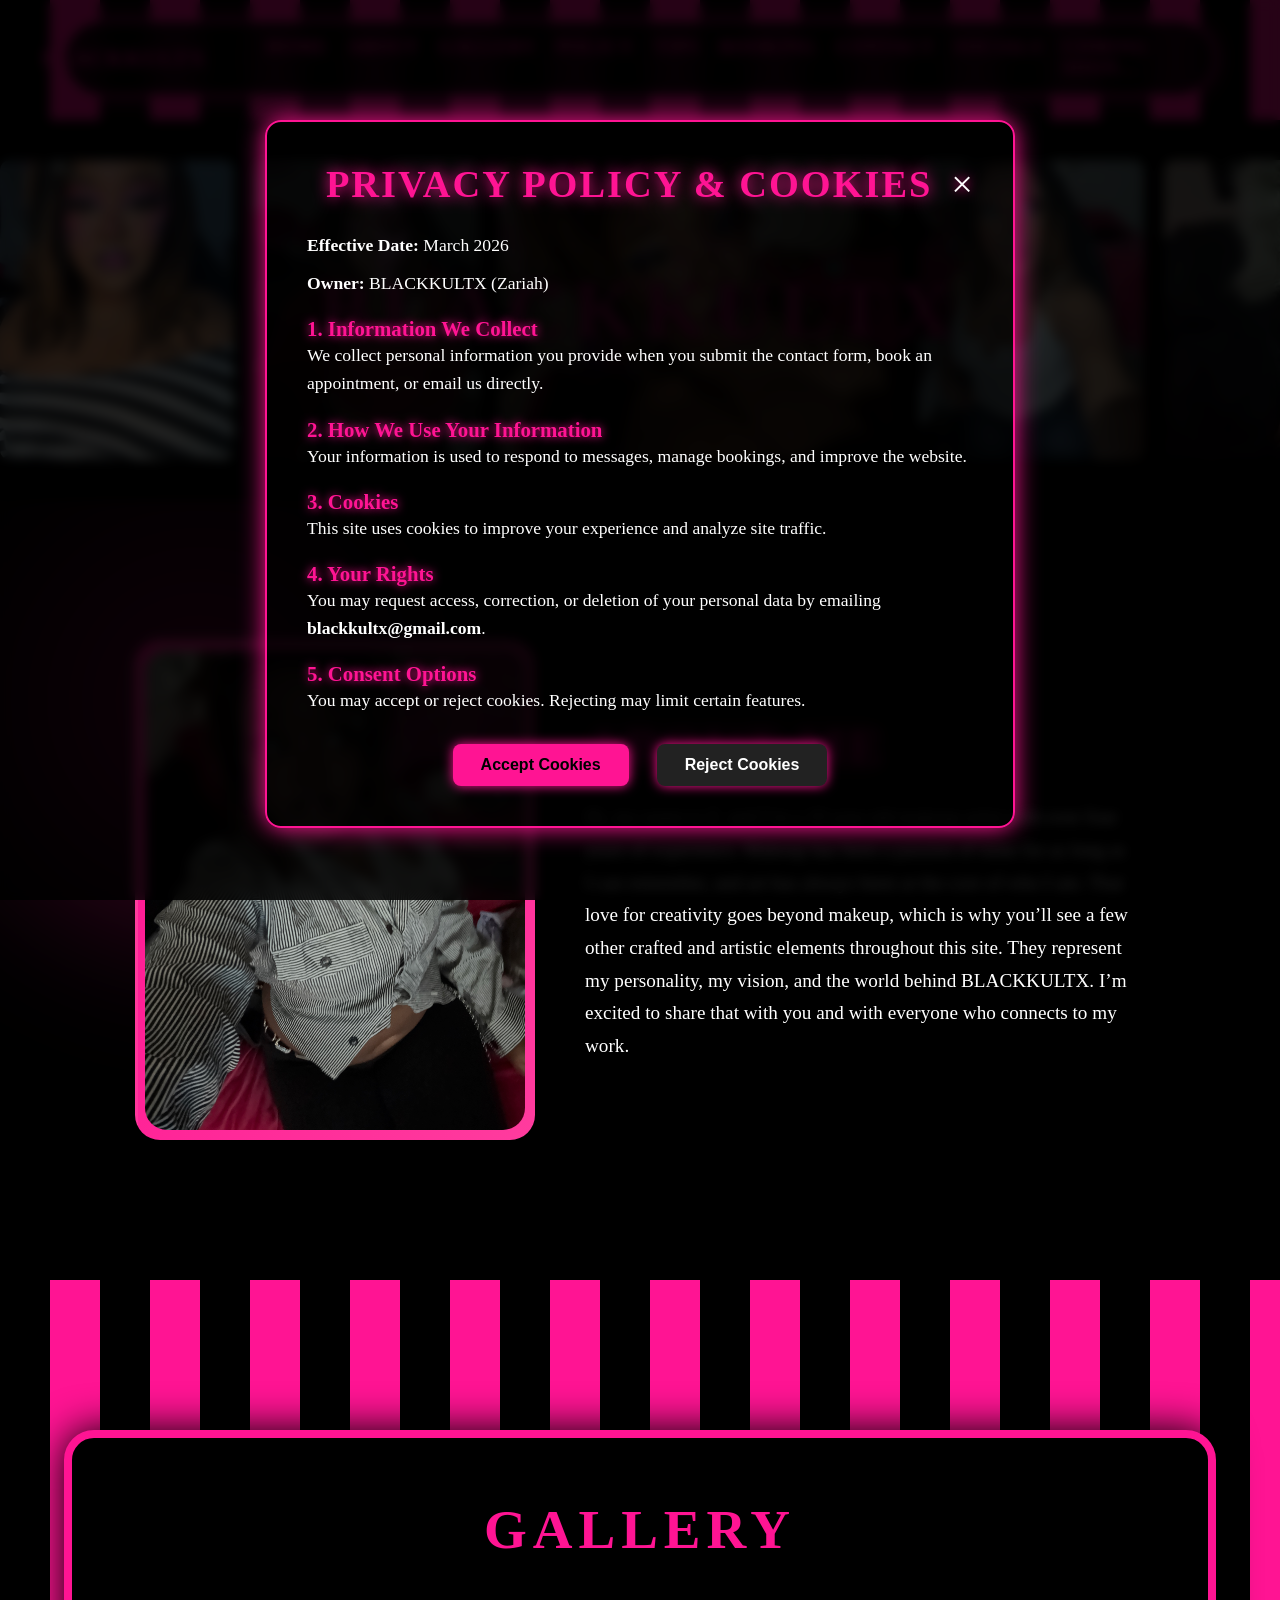
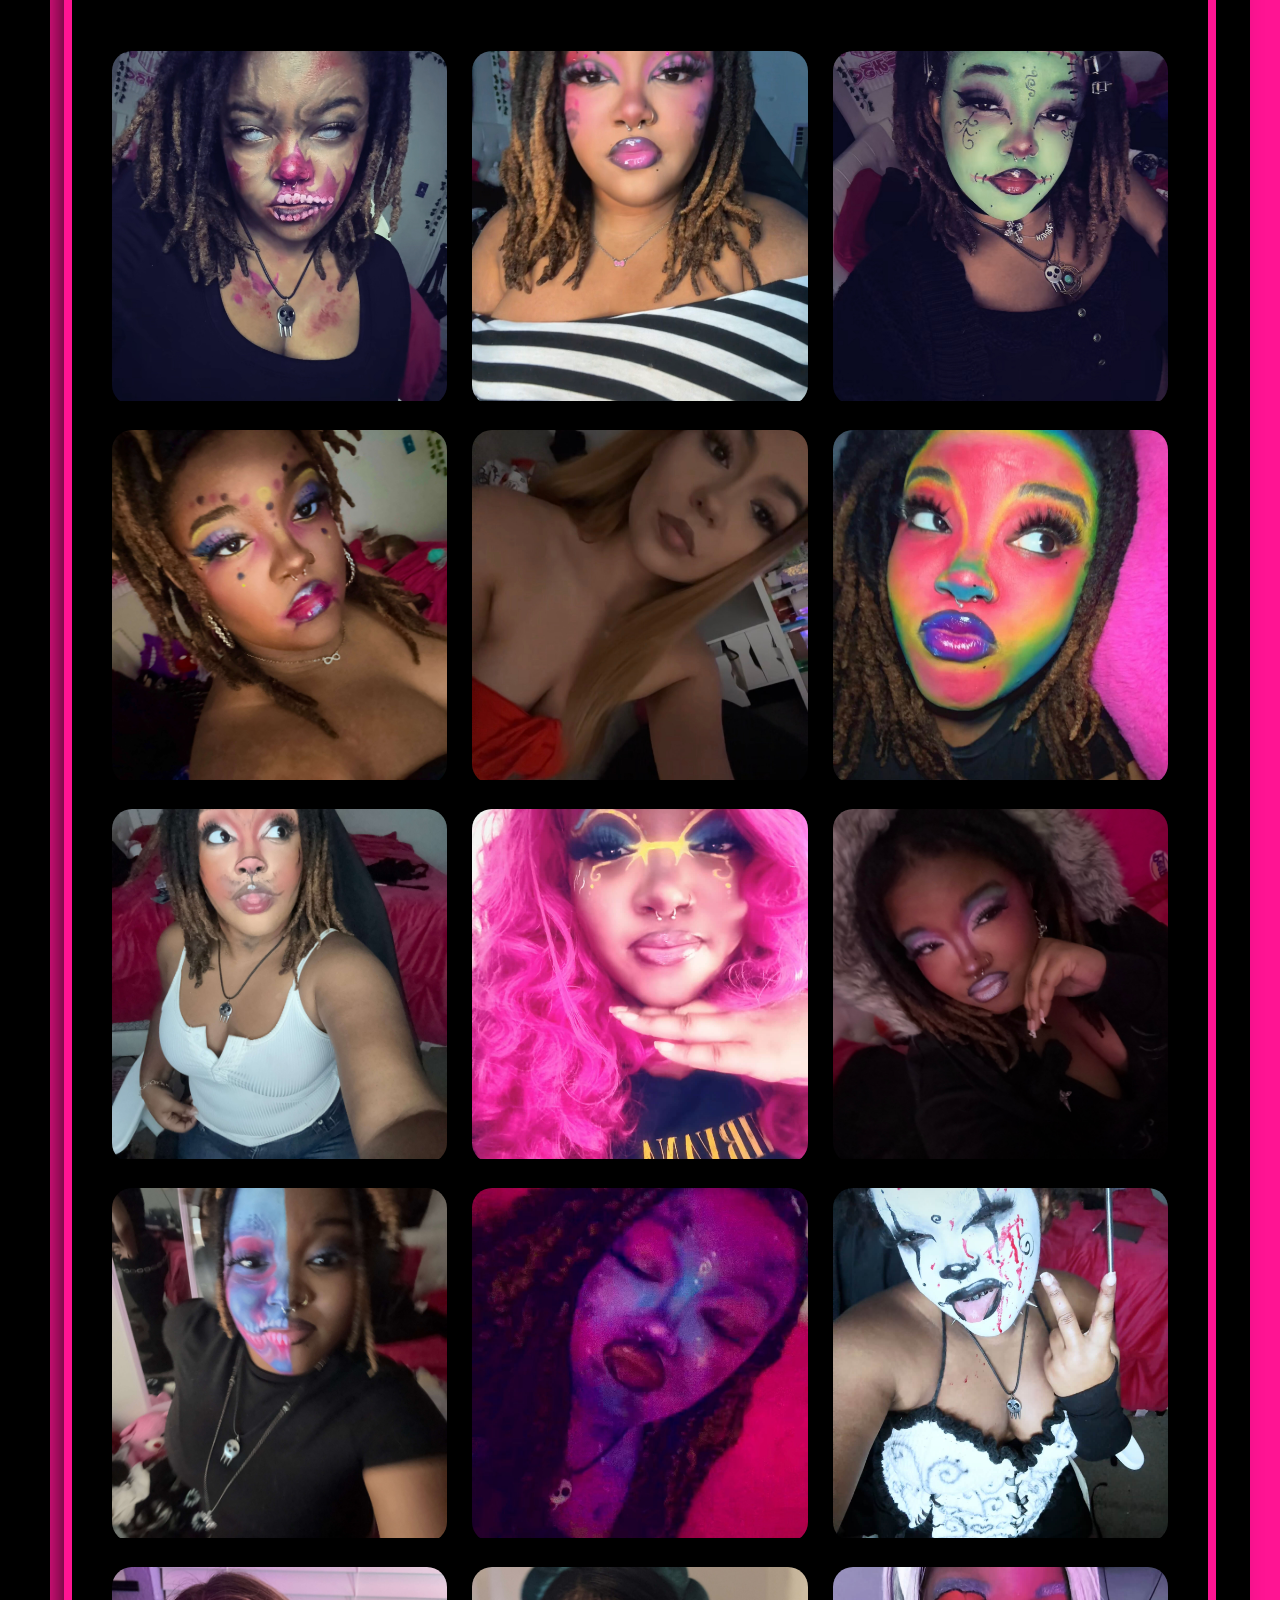
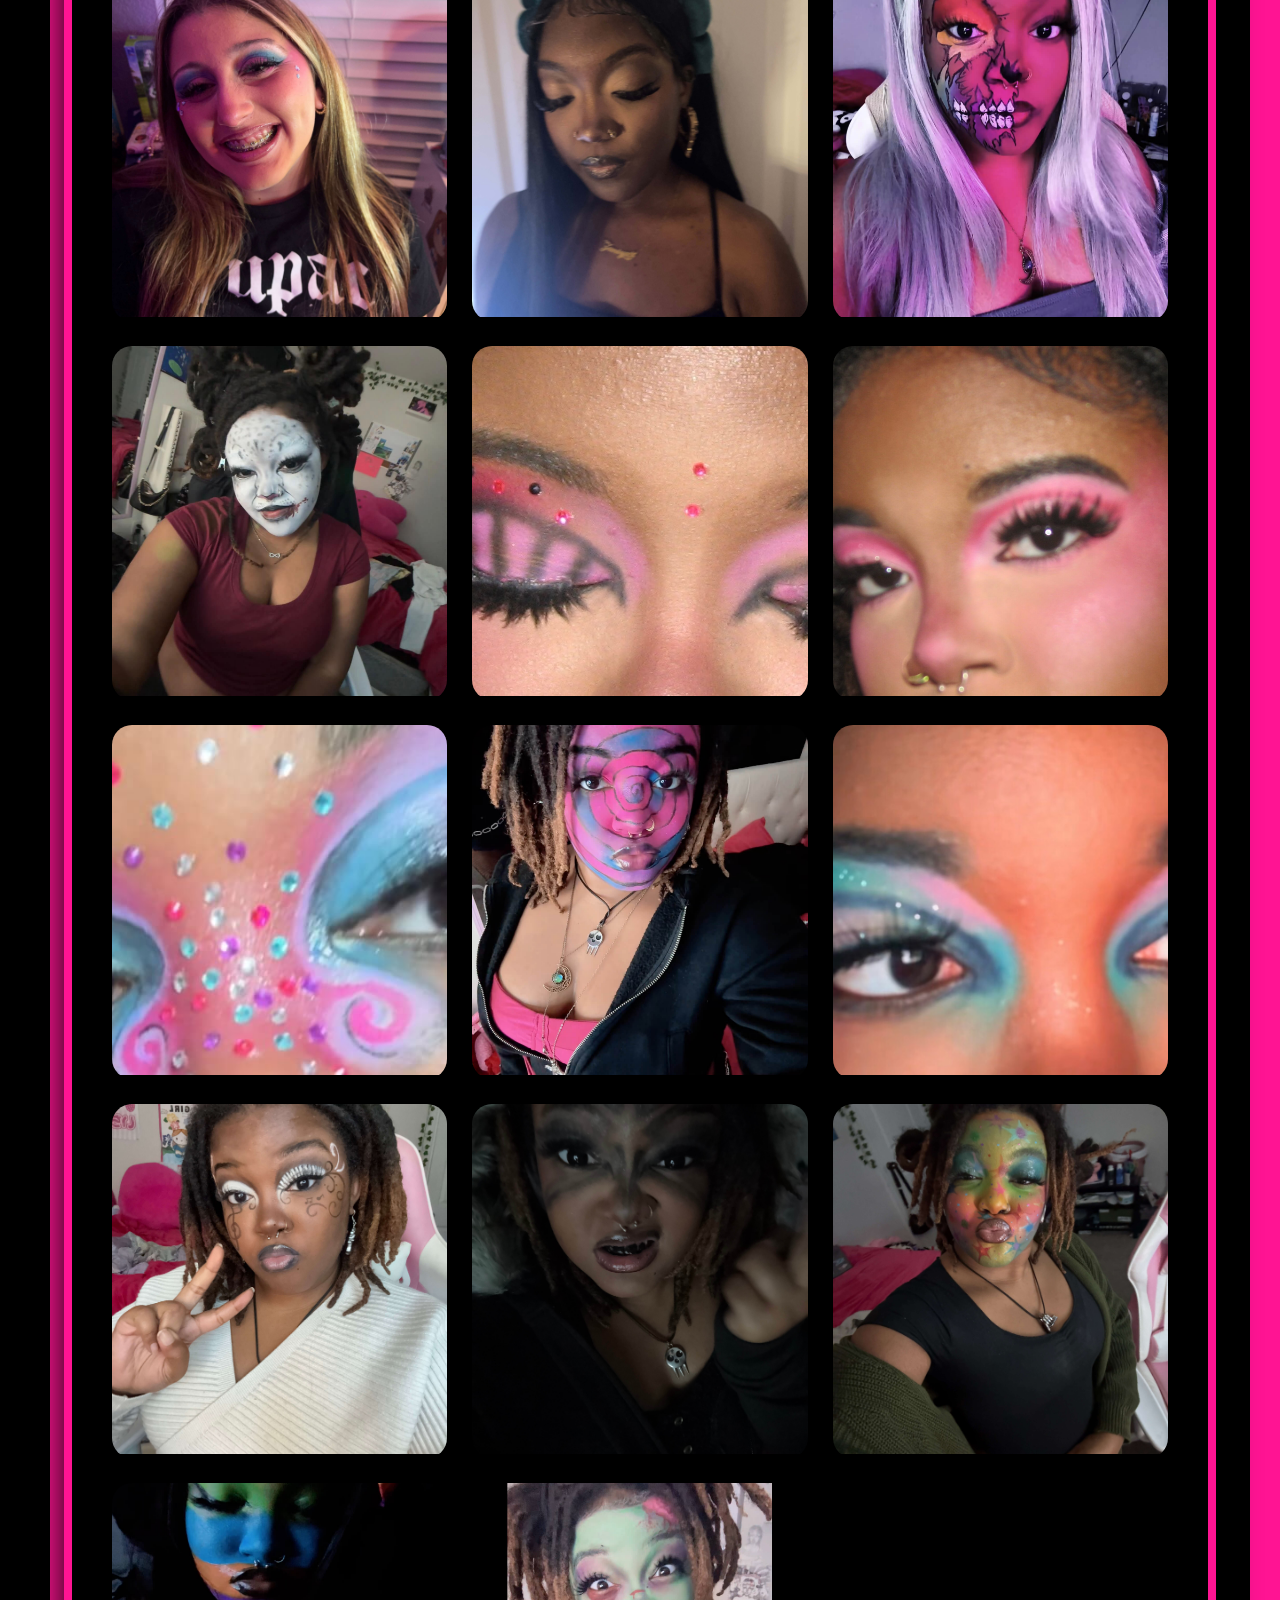
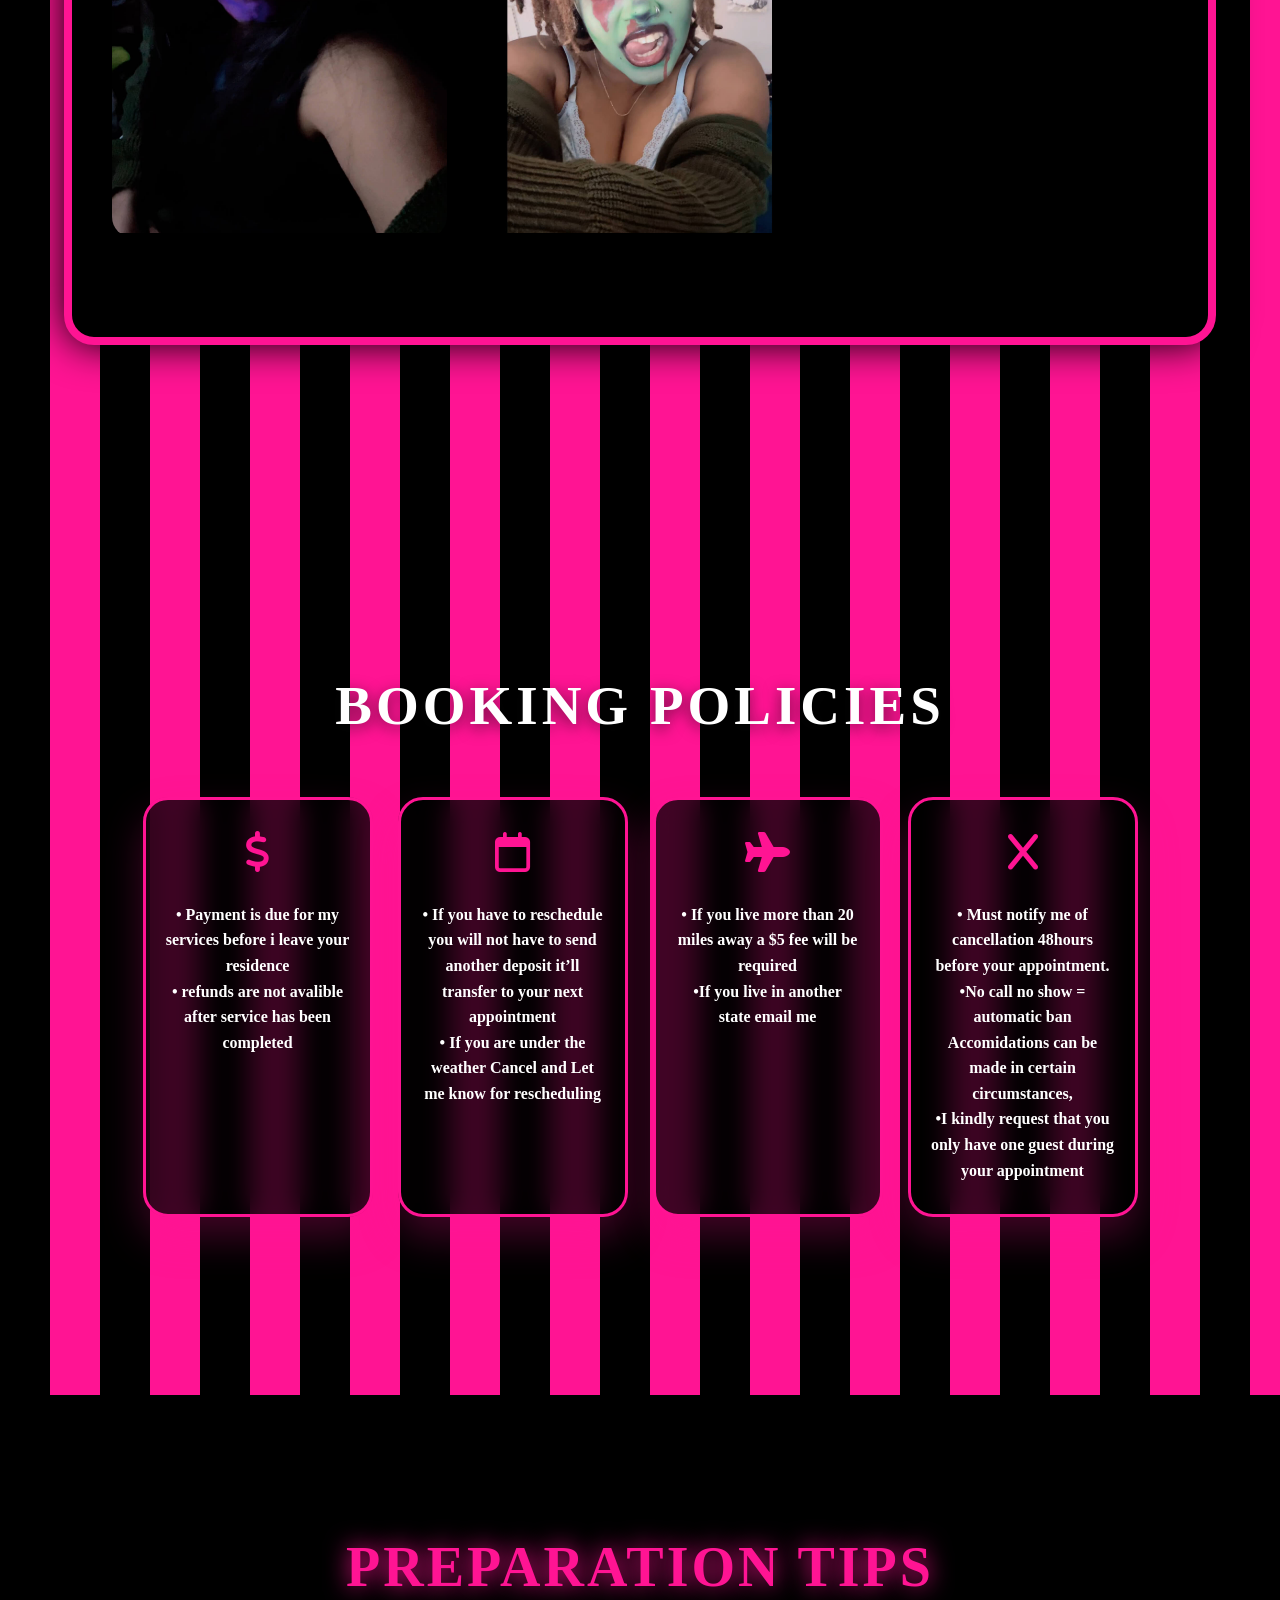
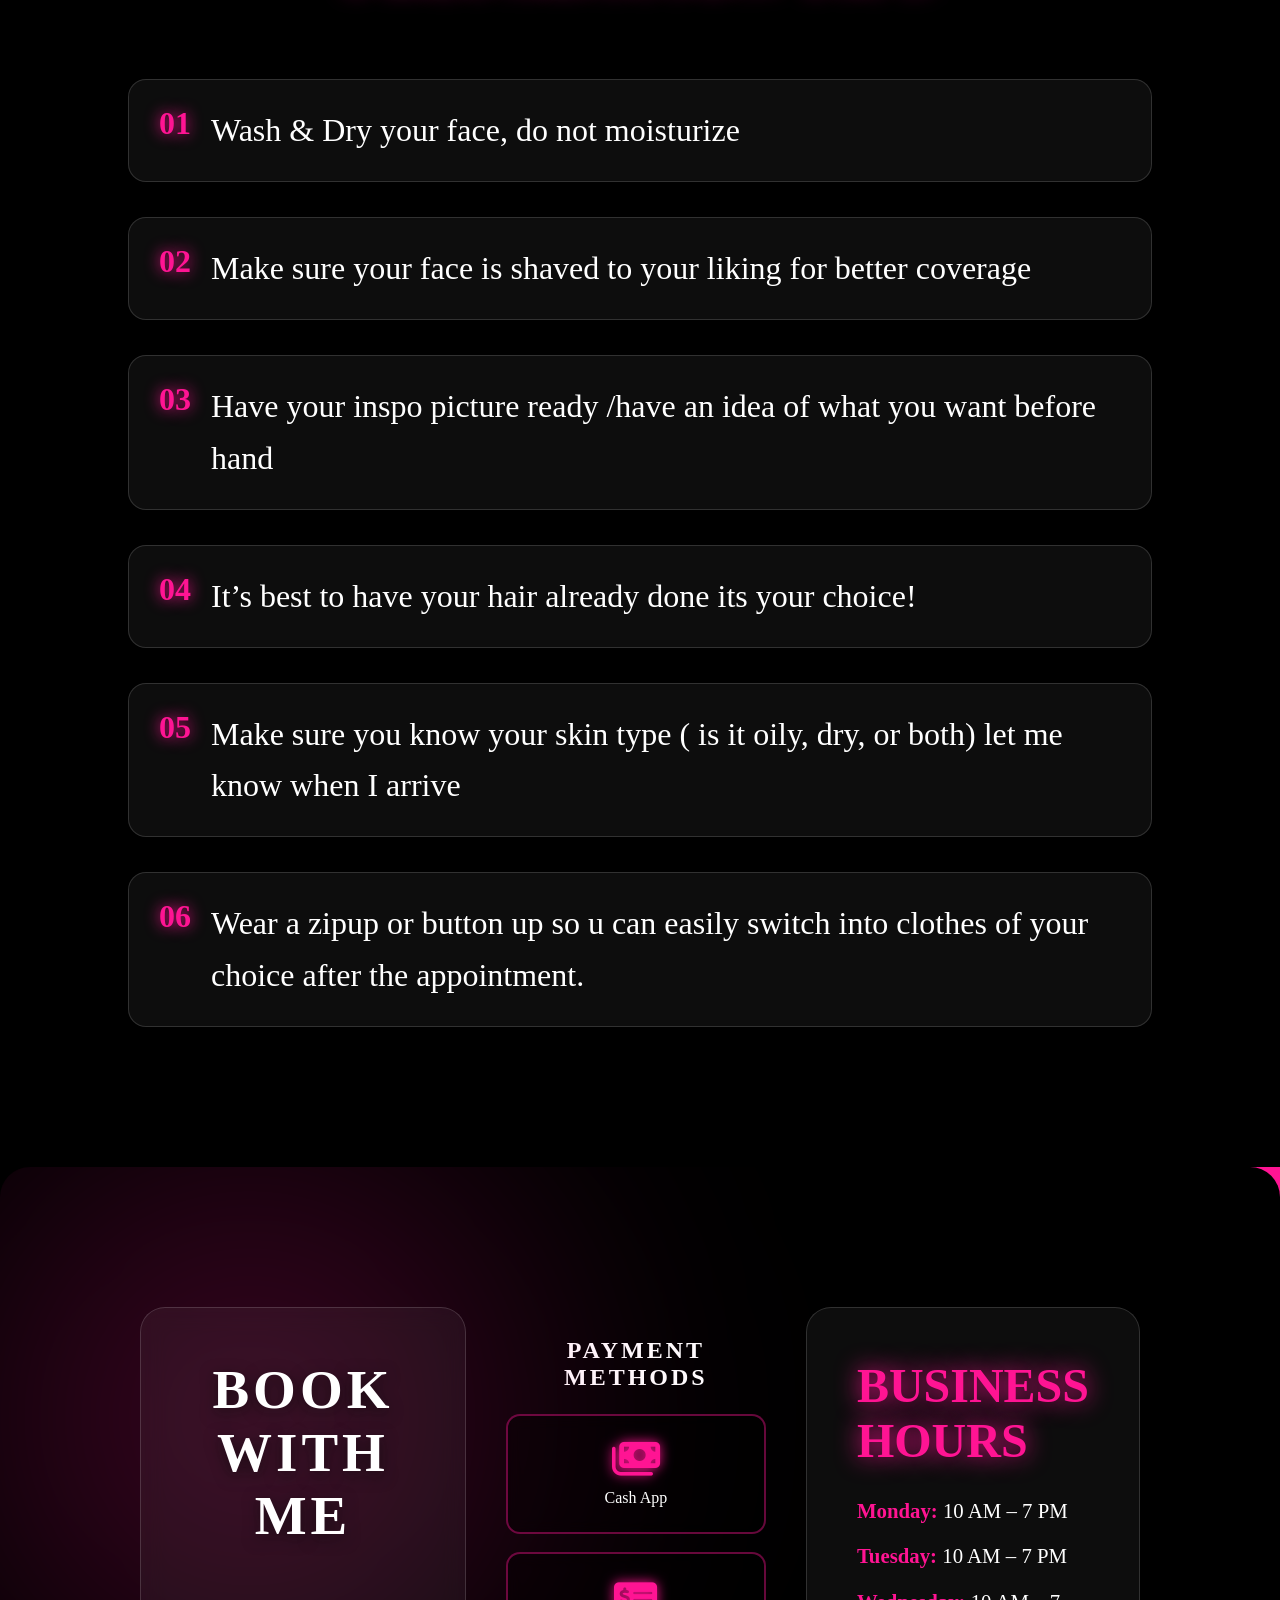
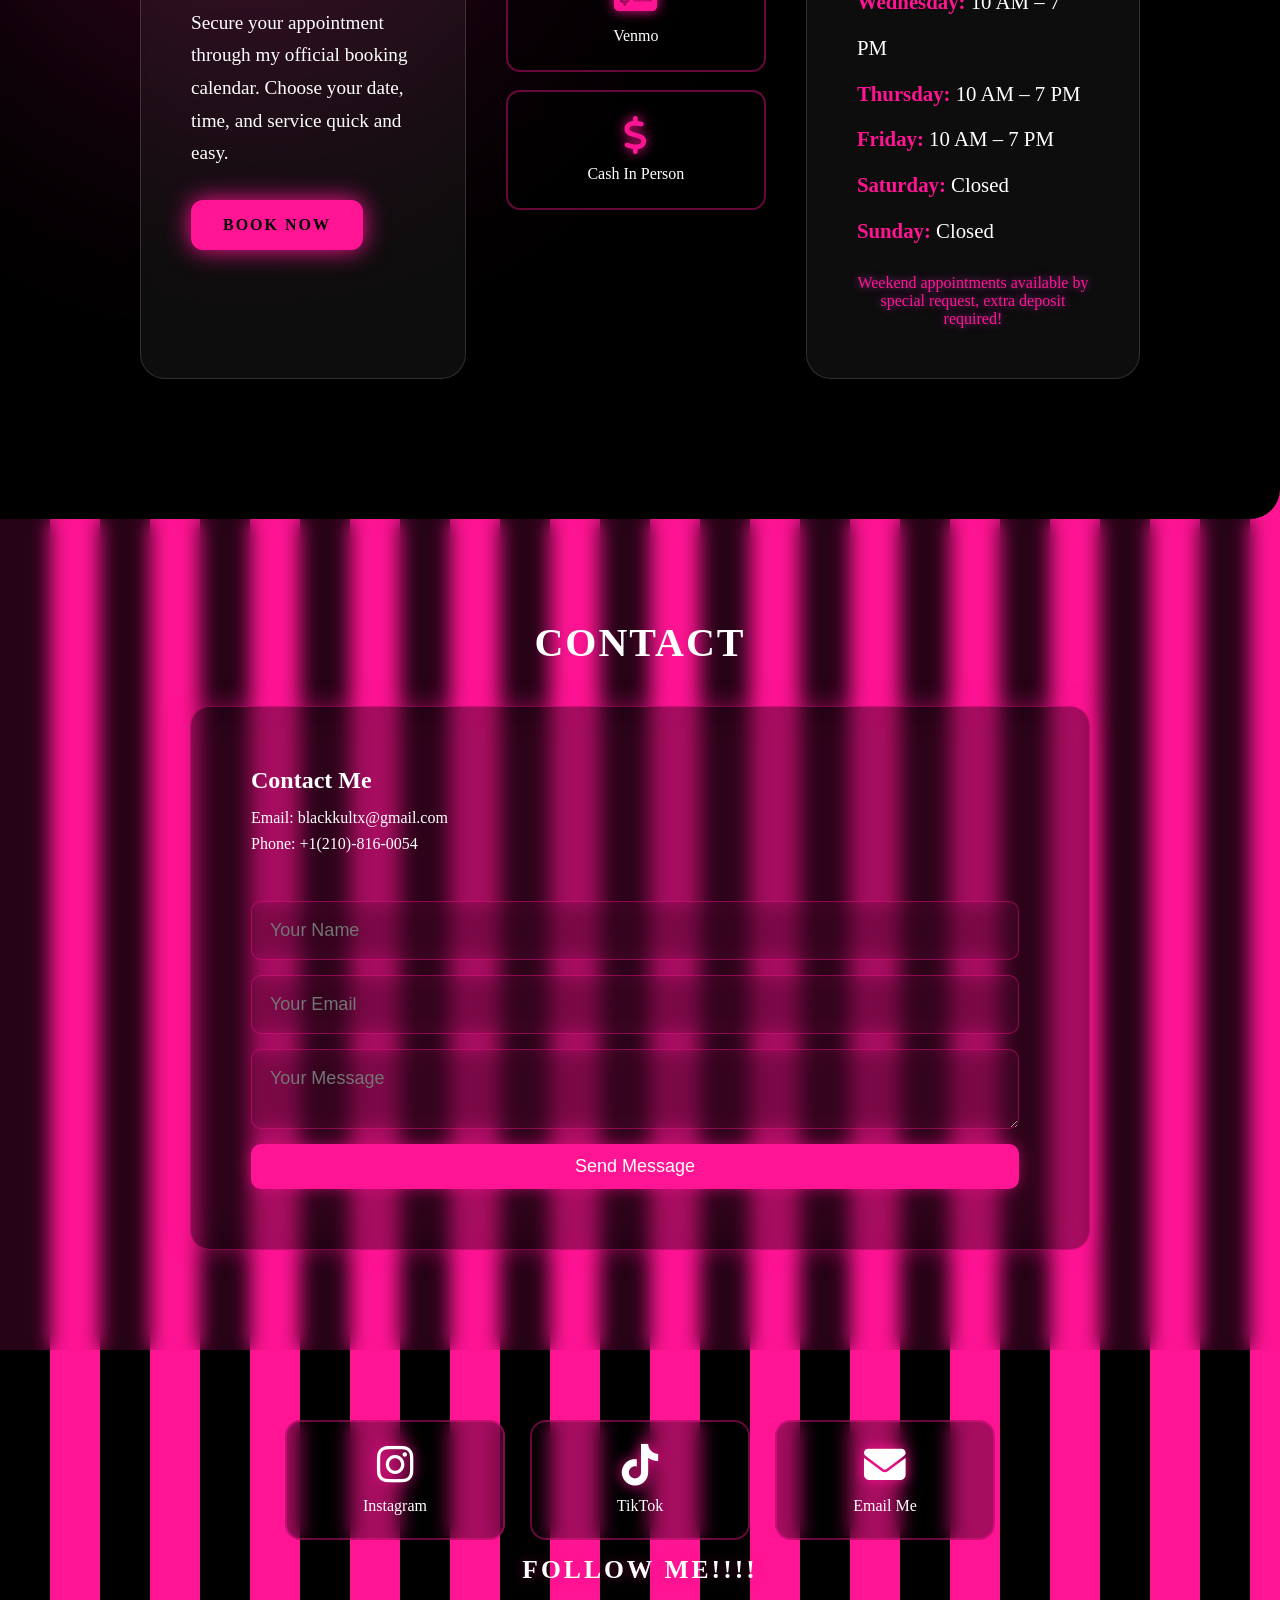
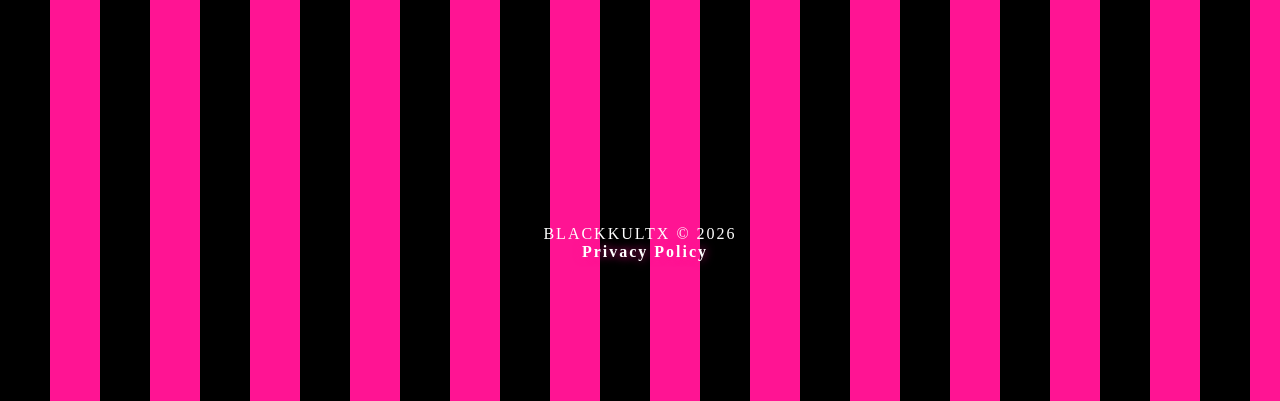
==== commit ed26d6be: "Add files via upload" ====
--- a/index.html
+++ b/index.html
@@ -2,7 +2,7 @@
 <html lang="en">
 <head>
 <meta charset="UTF-8">
-<meta name="viewport" content="width=device-width, initial-scale=1.0">
+<meta name="viewport" content="width=1024">
 <title>BLACKKULTX</title>
 <link rel="stylesheet" href="style.css">
 </head>
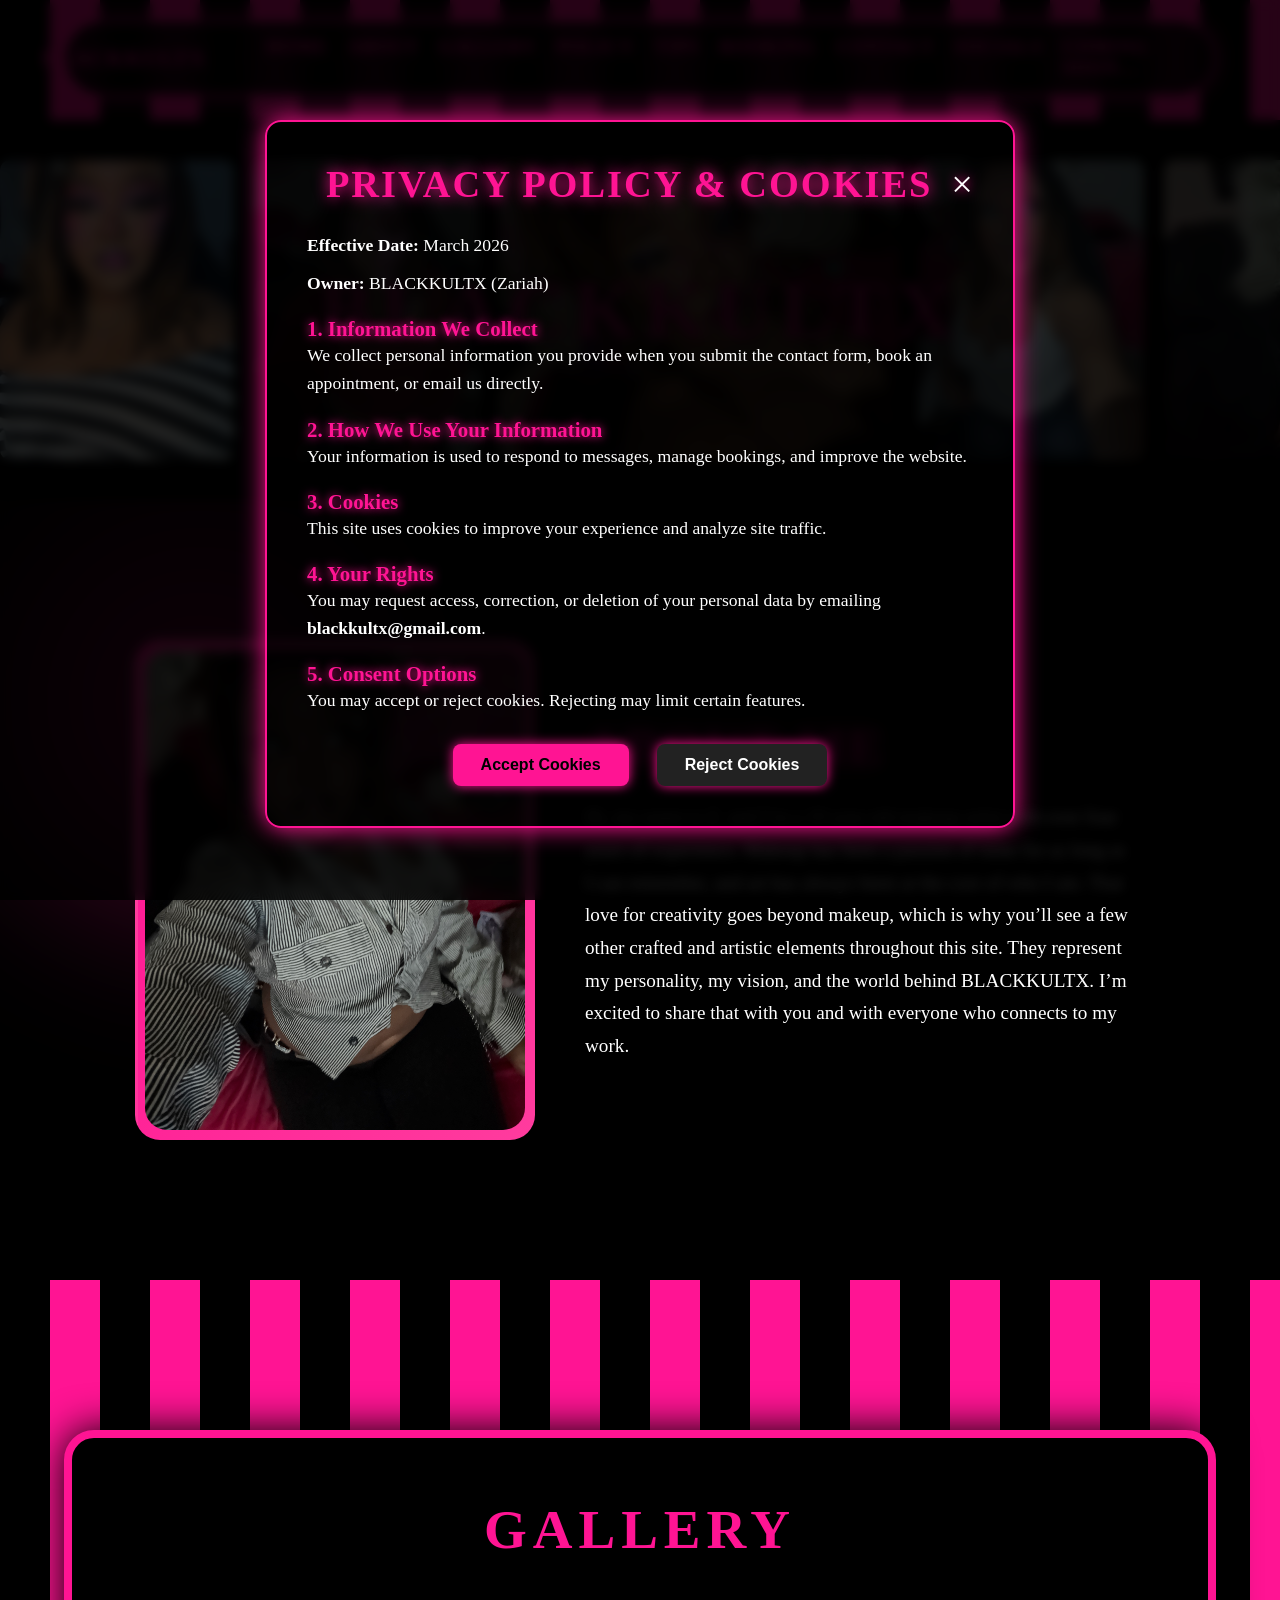
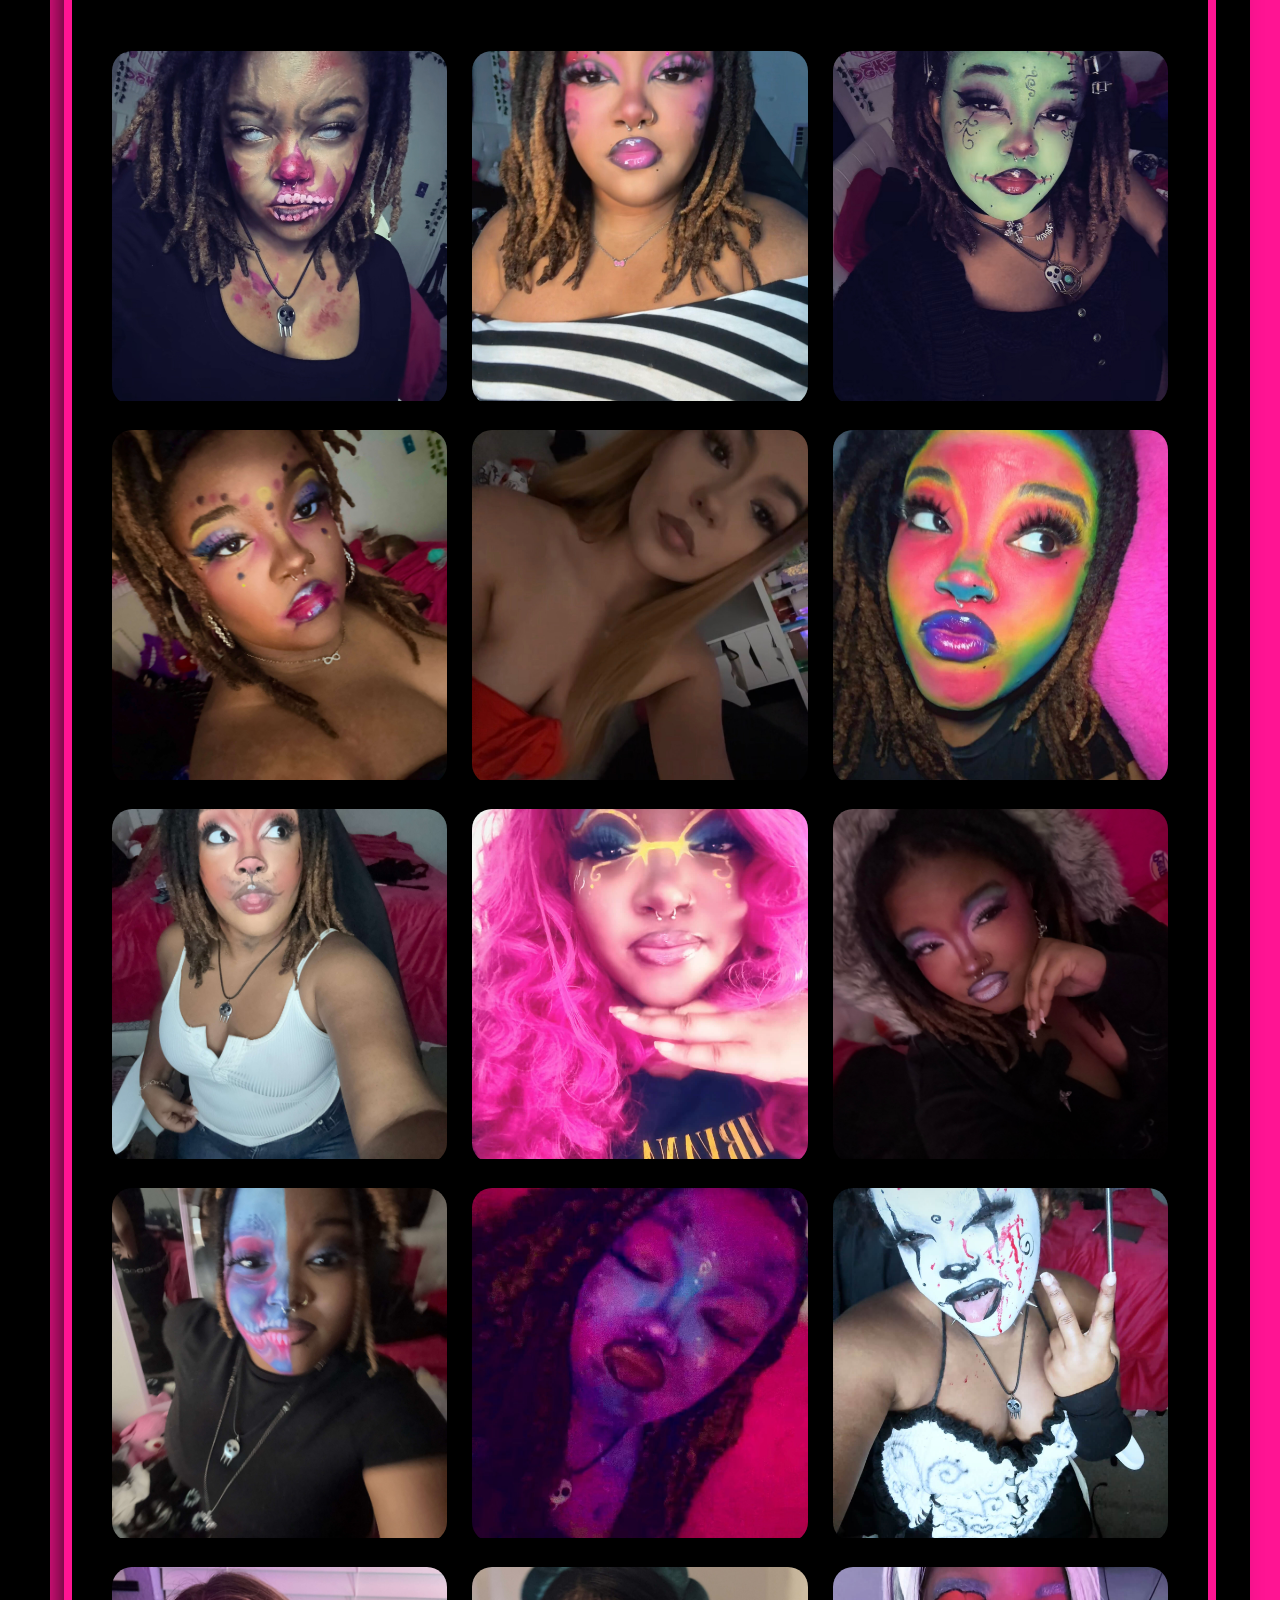
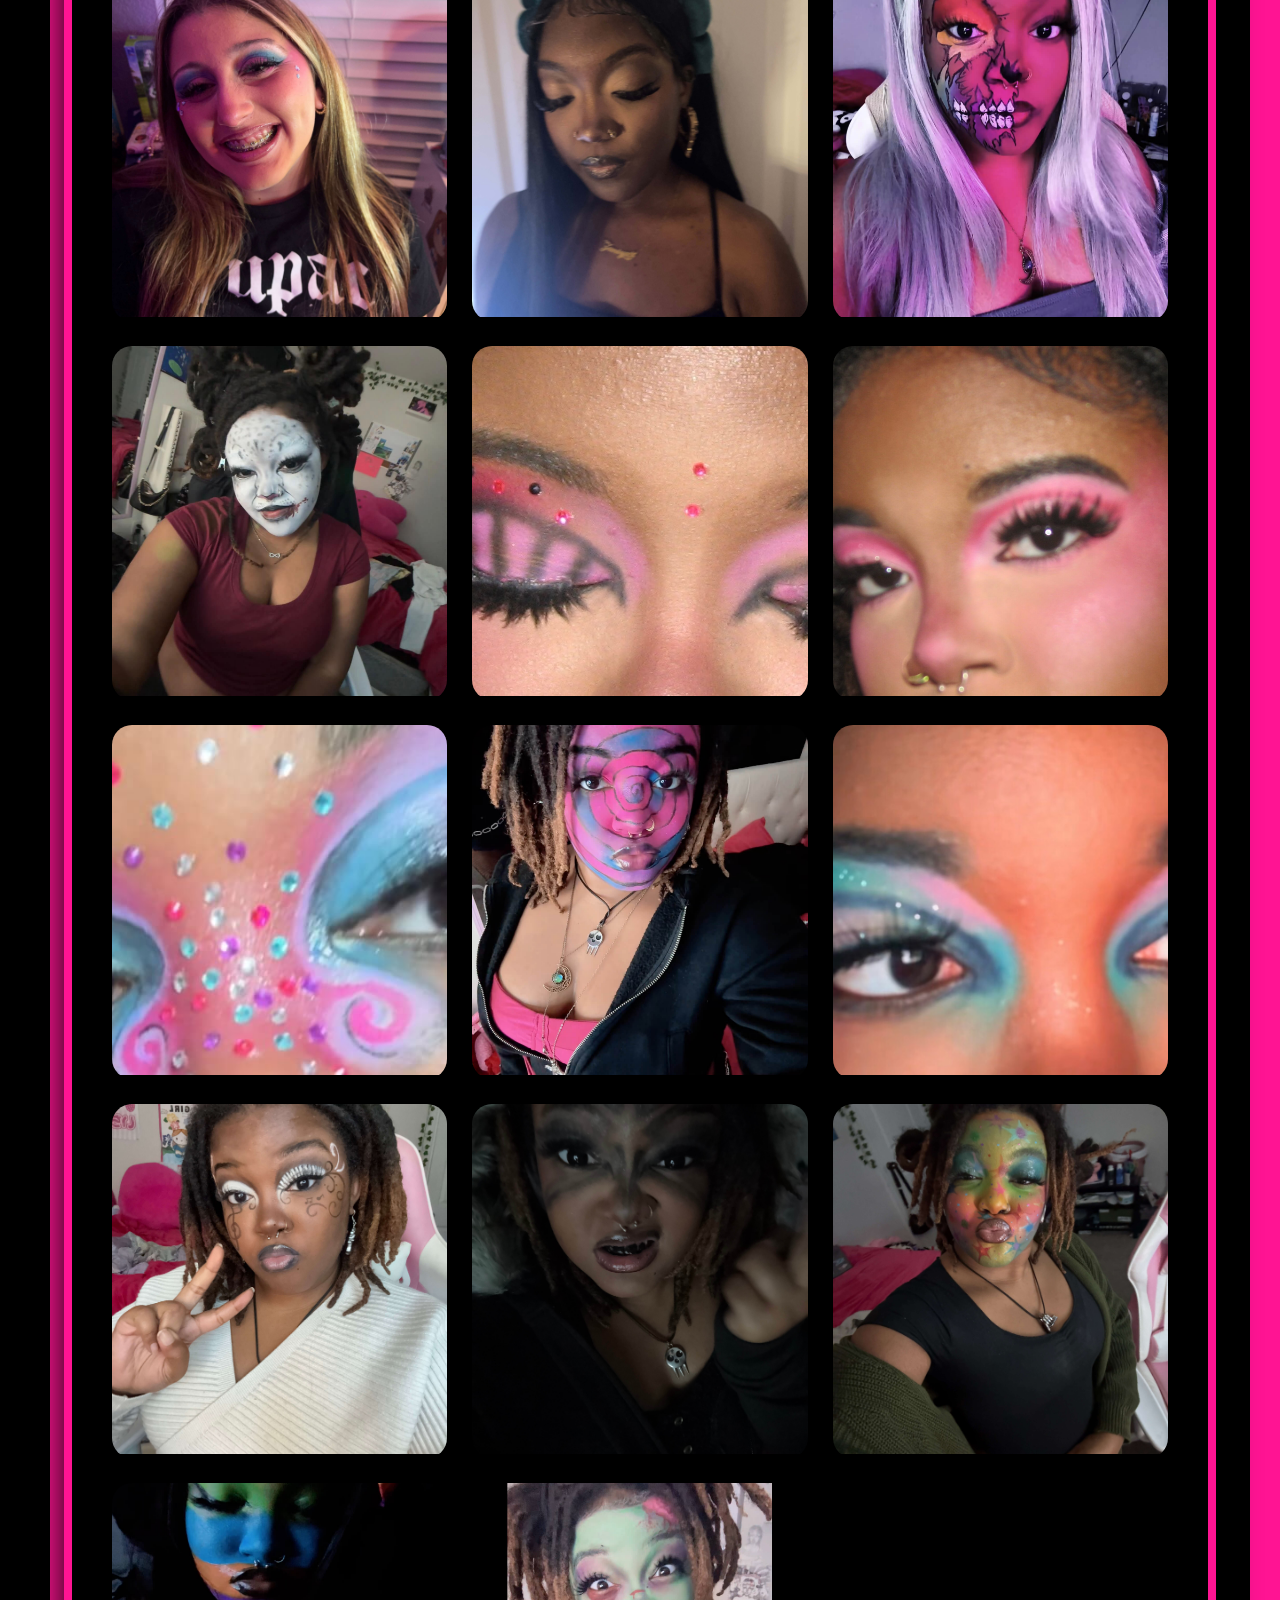
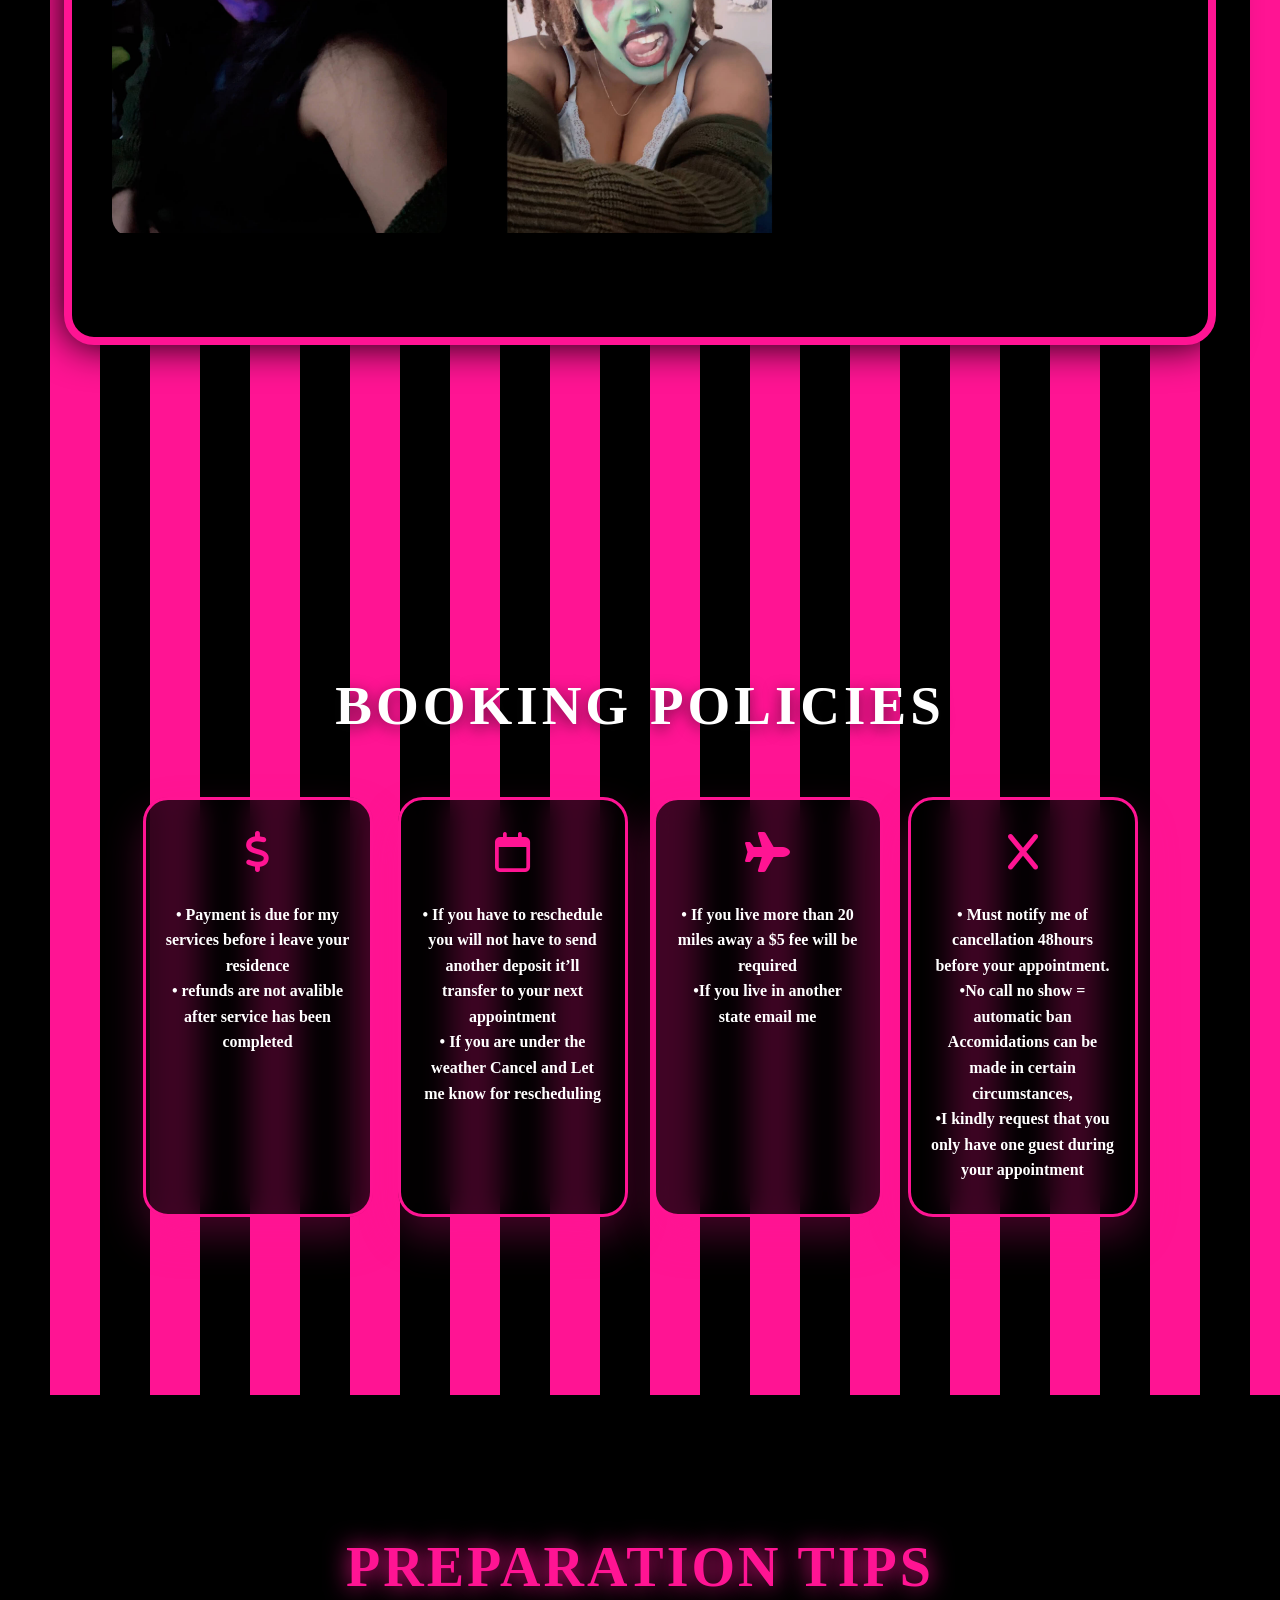
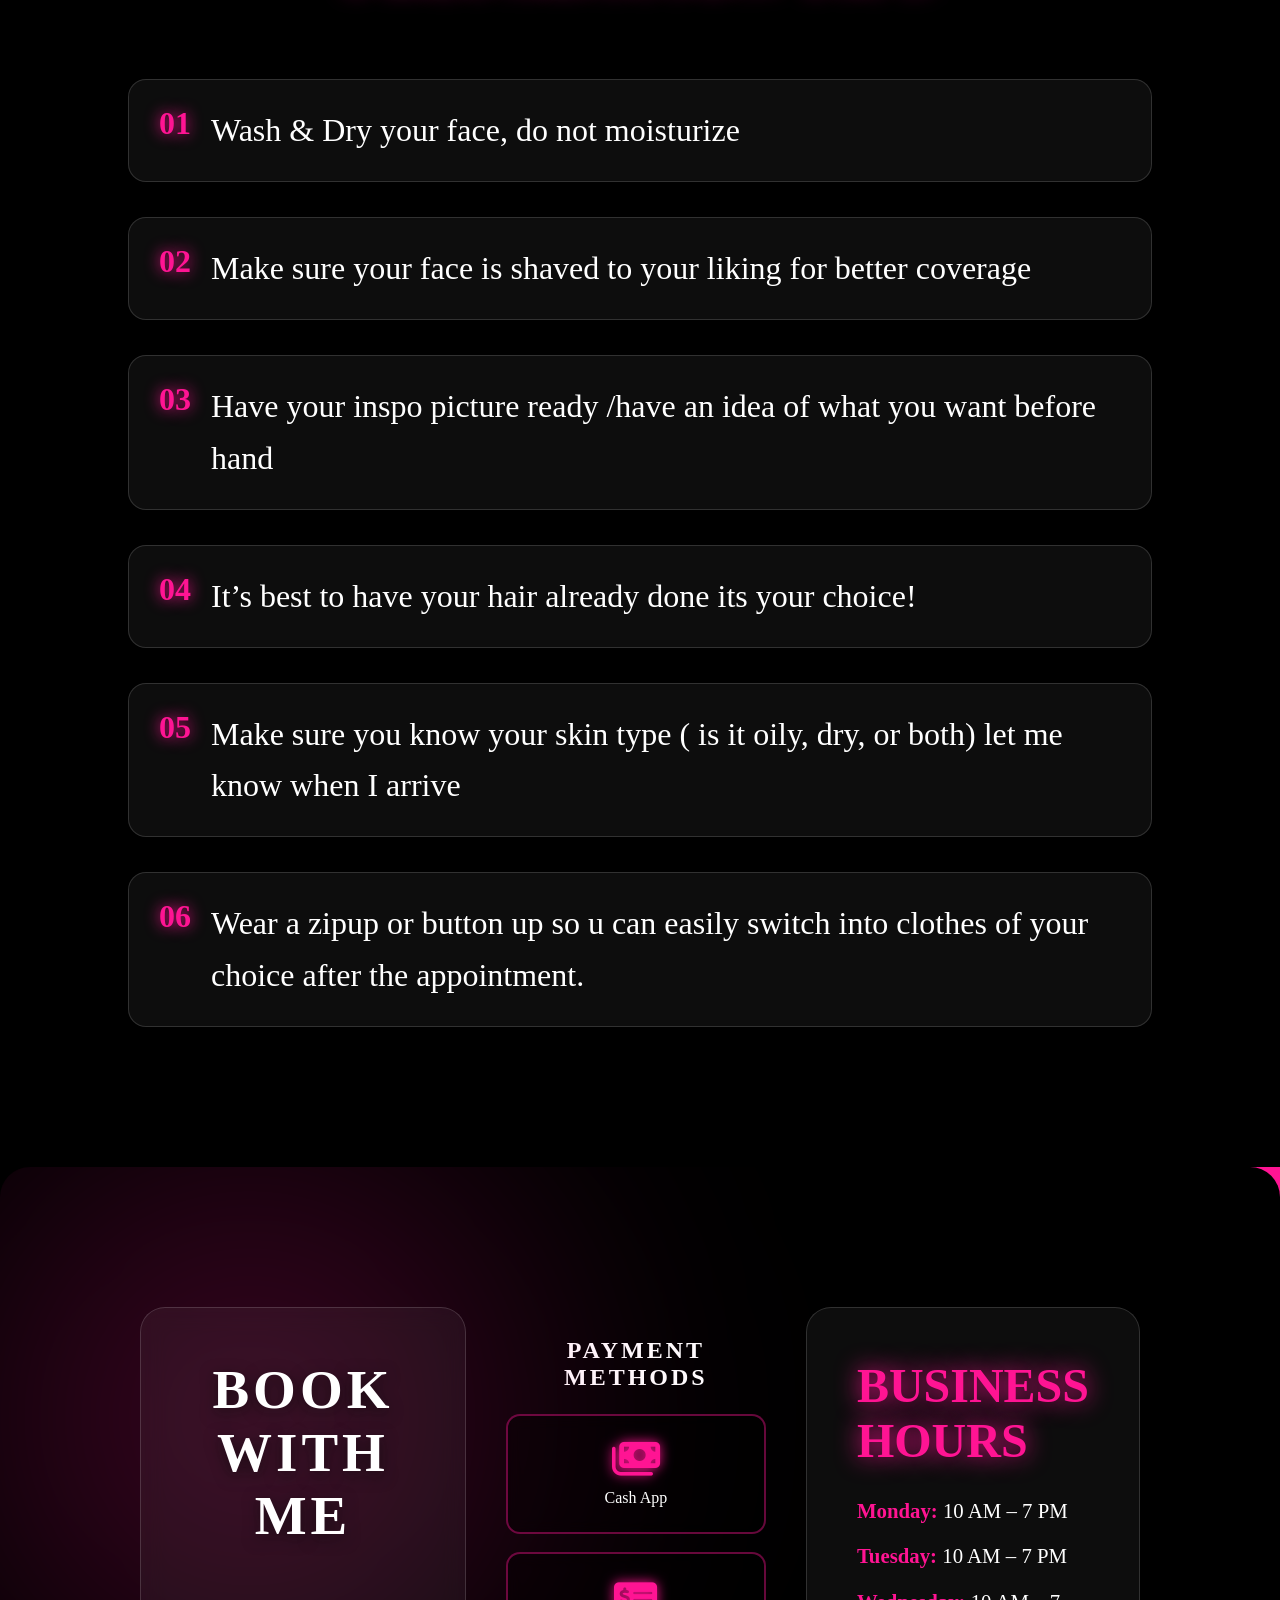
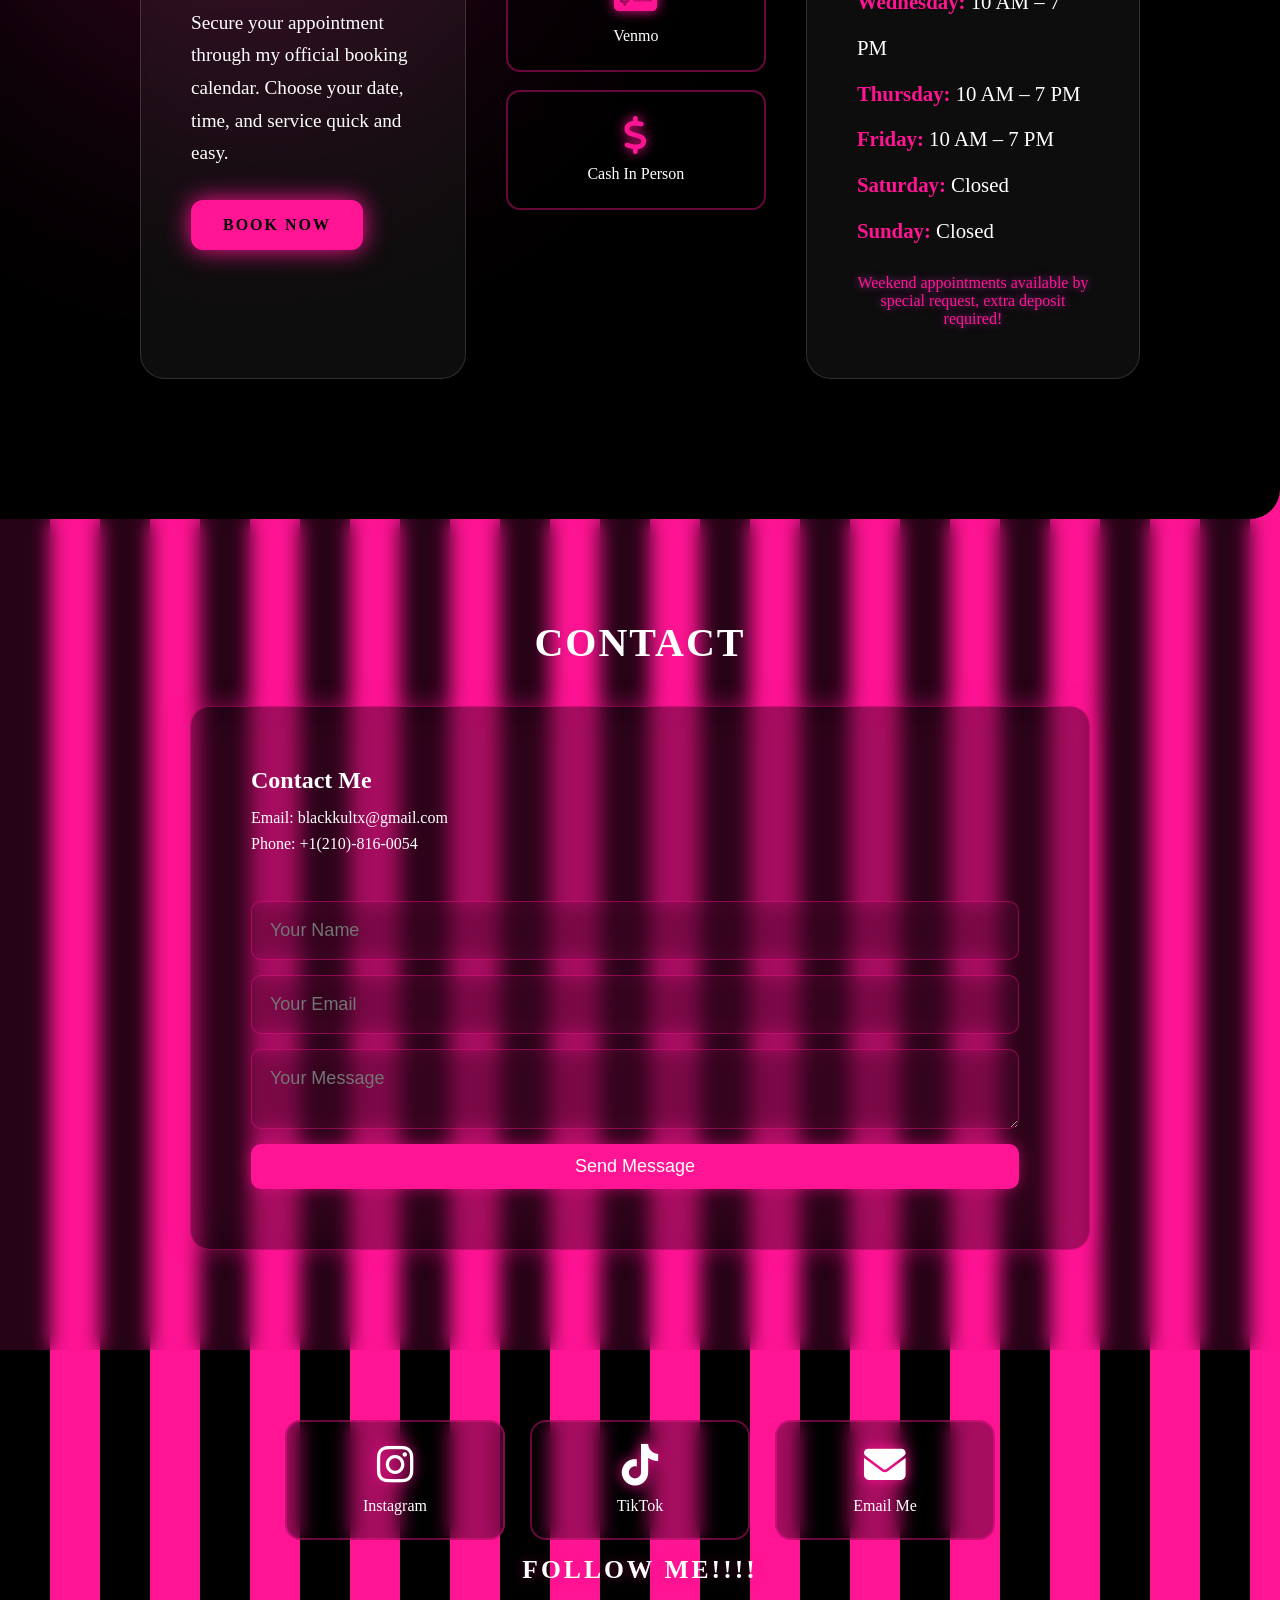
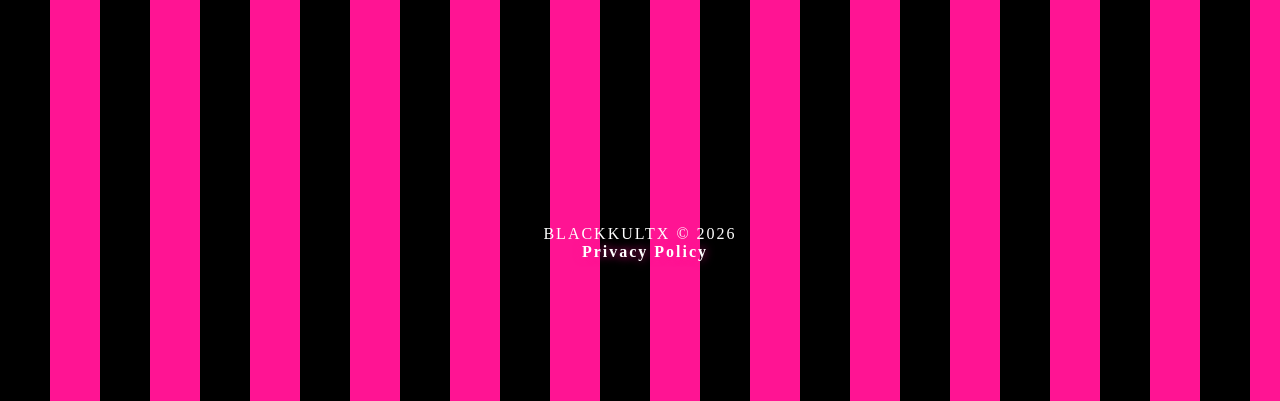
==== commit 8e17d9dd: "Add files via upload" ====
--- a/index.html
+++ b/index.html
@@ -2,7 +2,6 @@
 <html lang="en">
 <head>
 <meta charset="UTF-8">
-<meta name="viewport" content="width=1024">
 <title>BLACKKULTX</title>
 <link rel="stylesheet" href="style.css">
 </head>
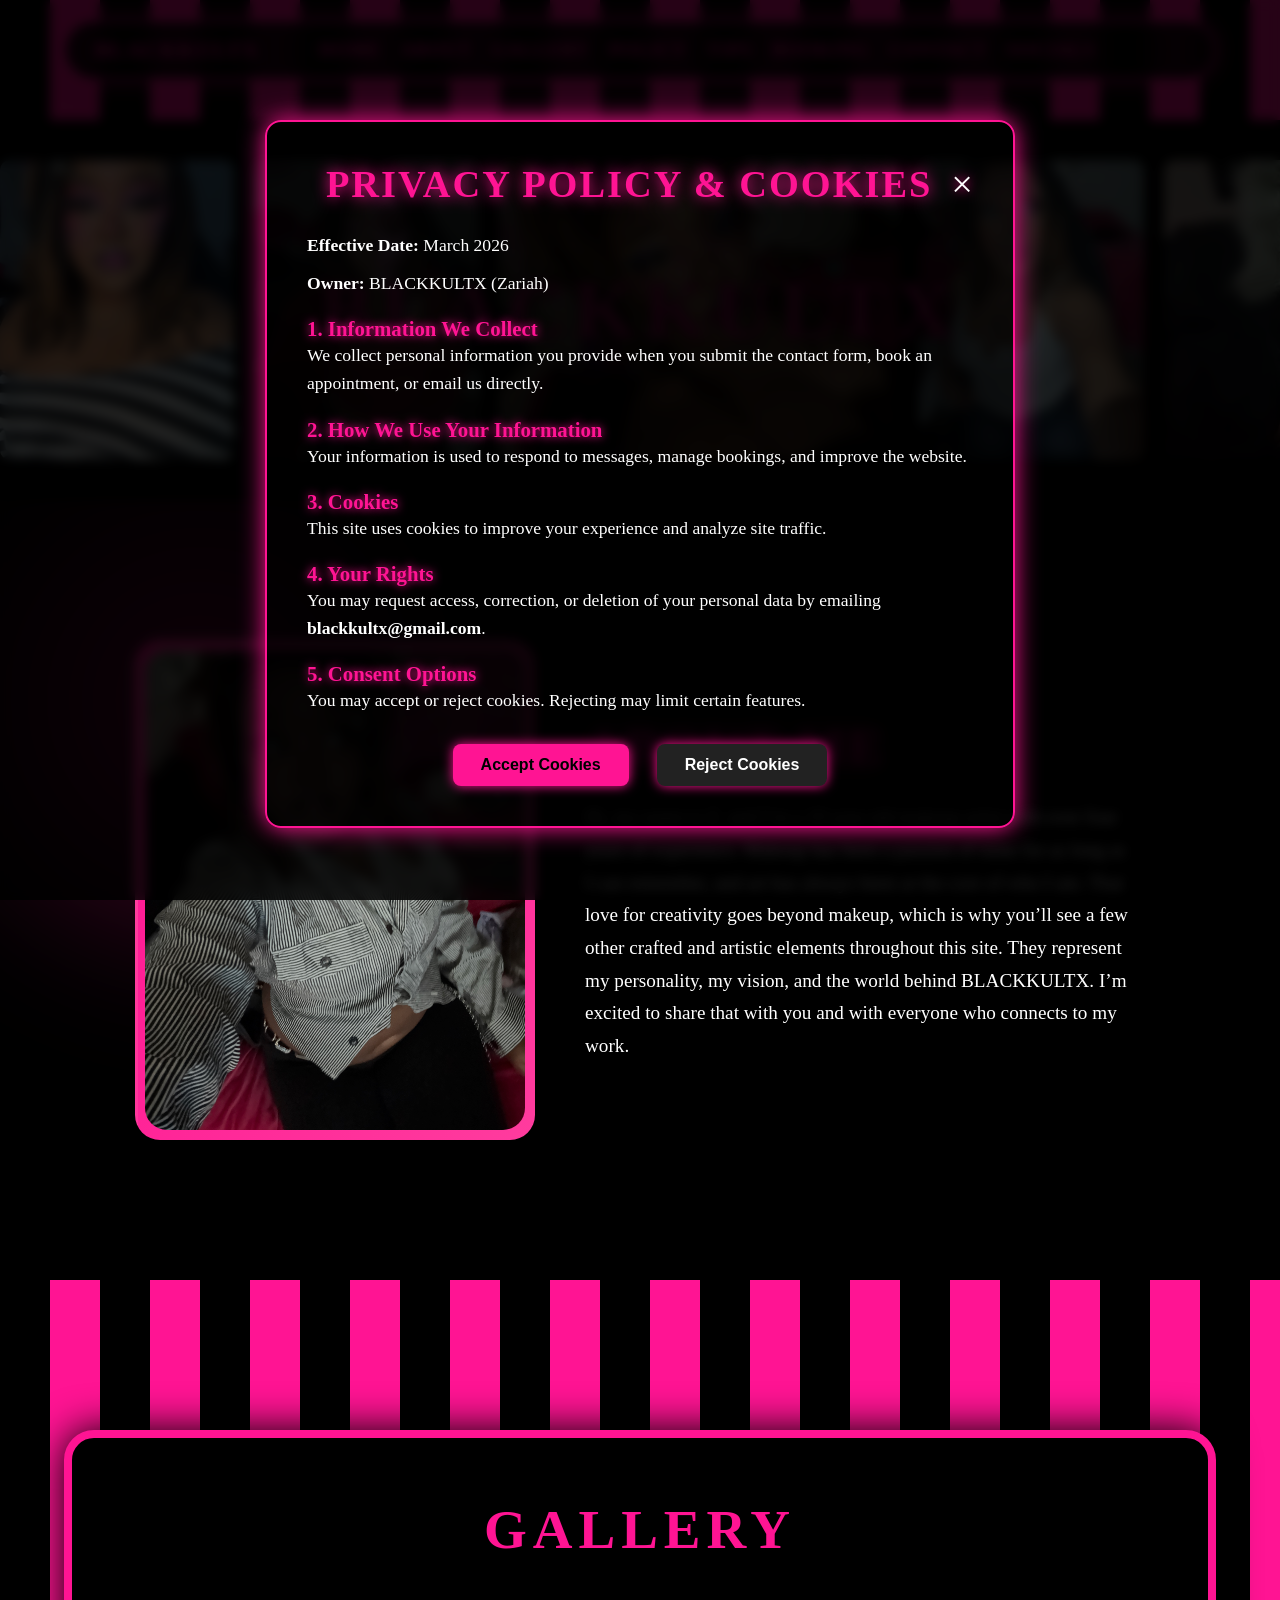
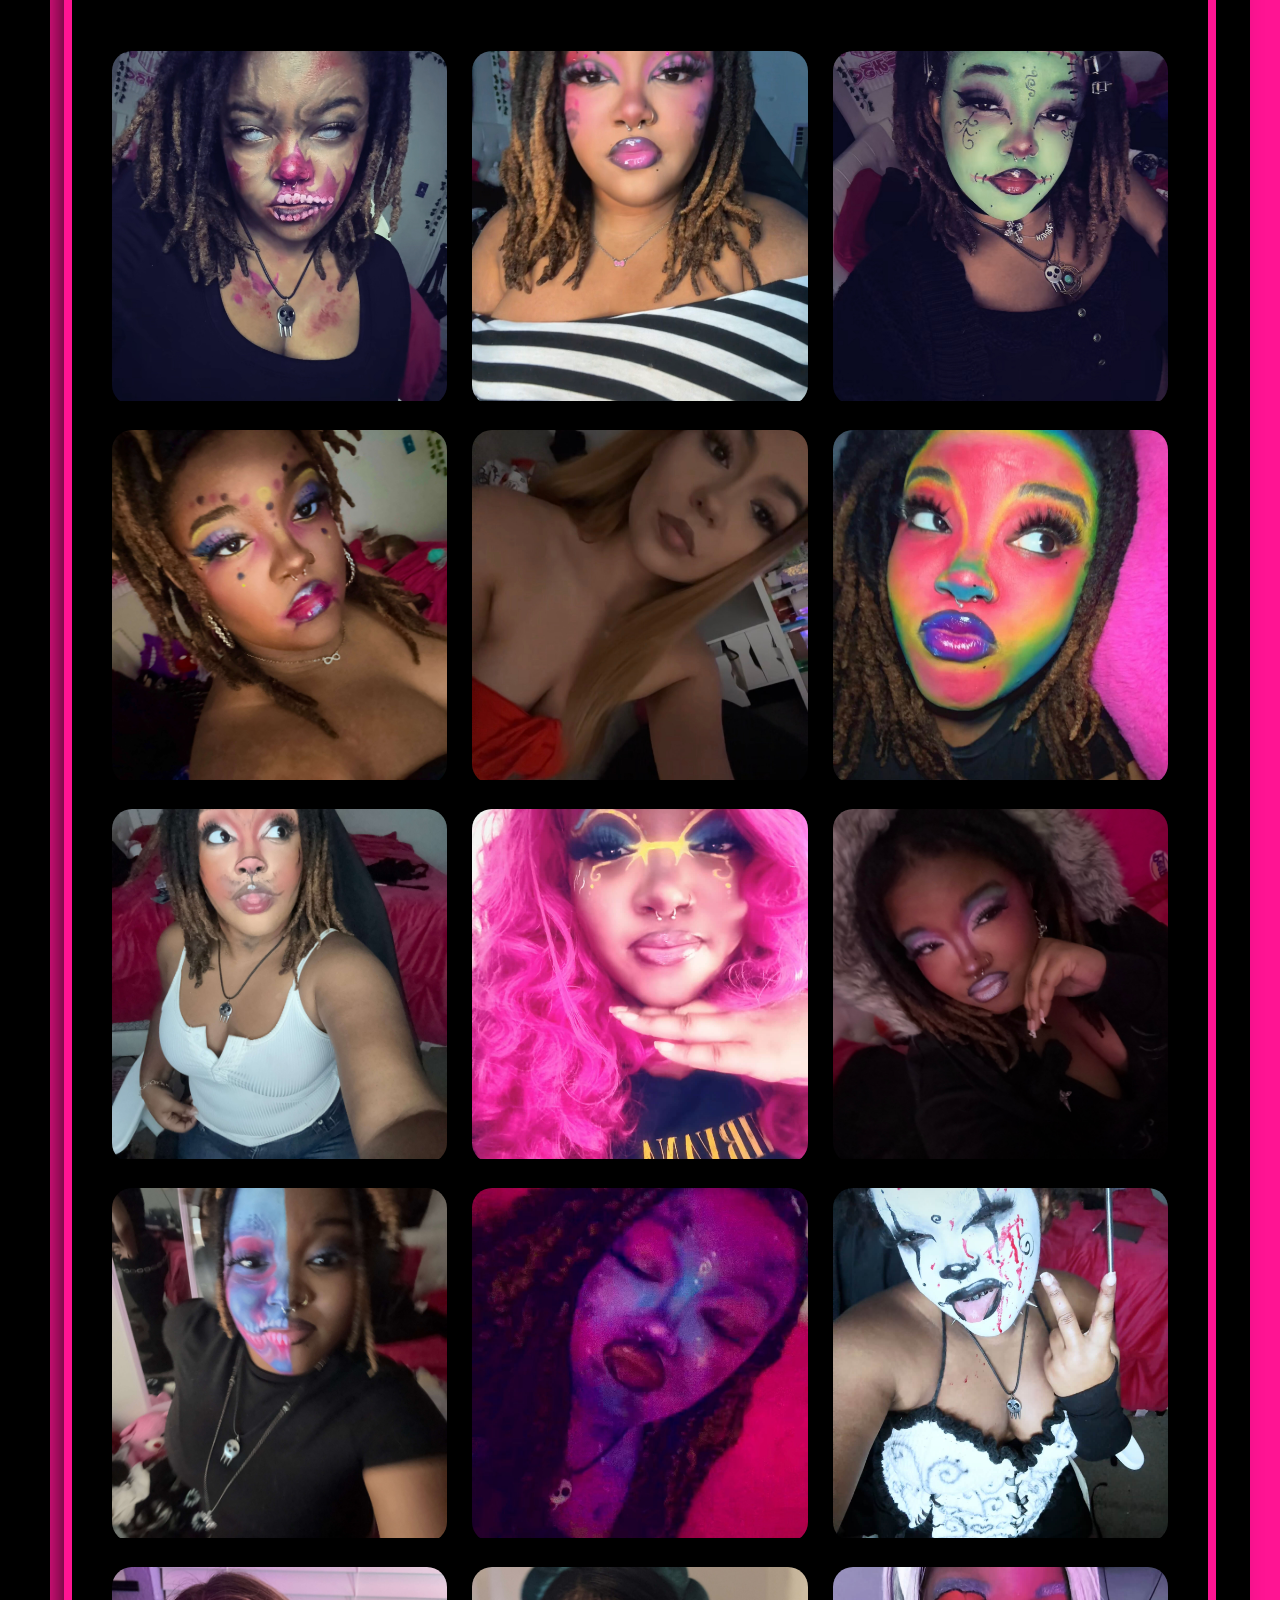
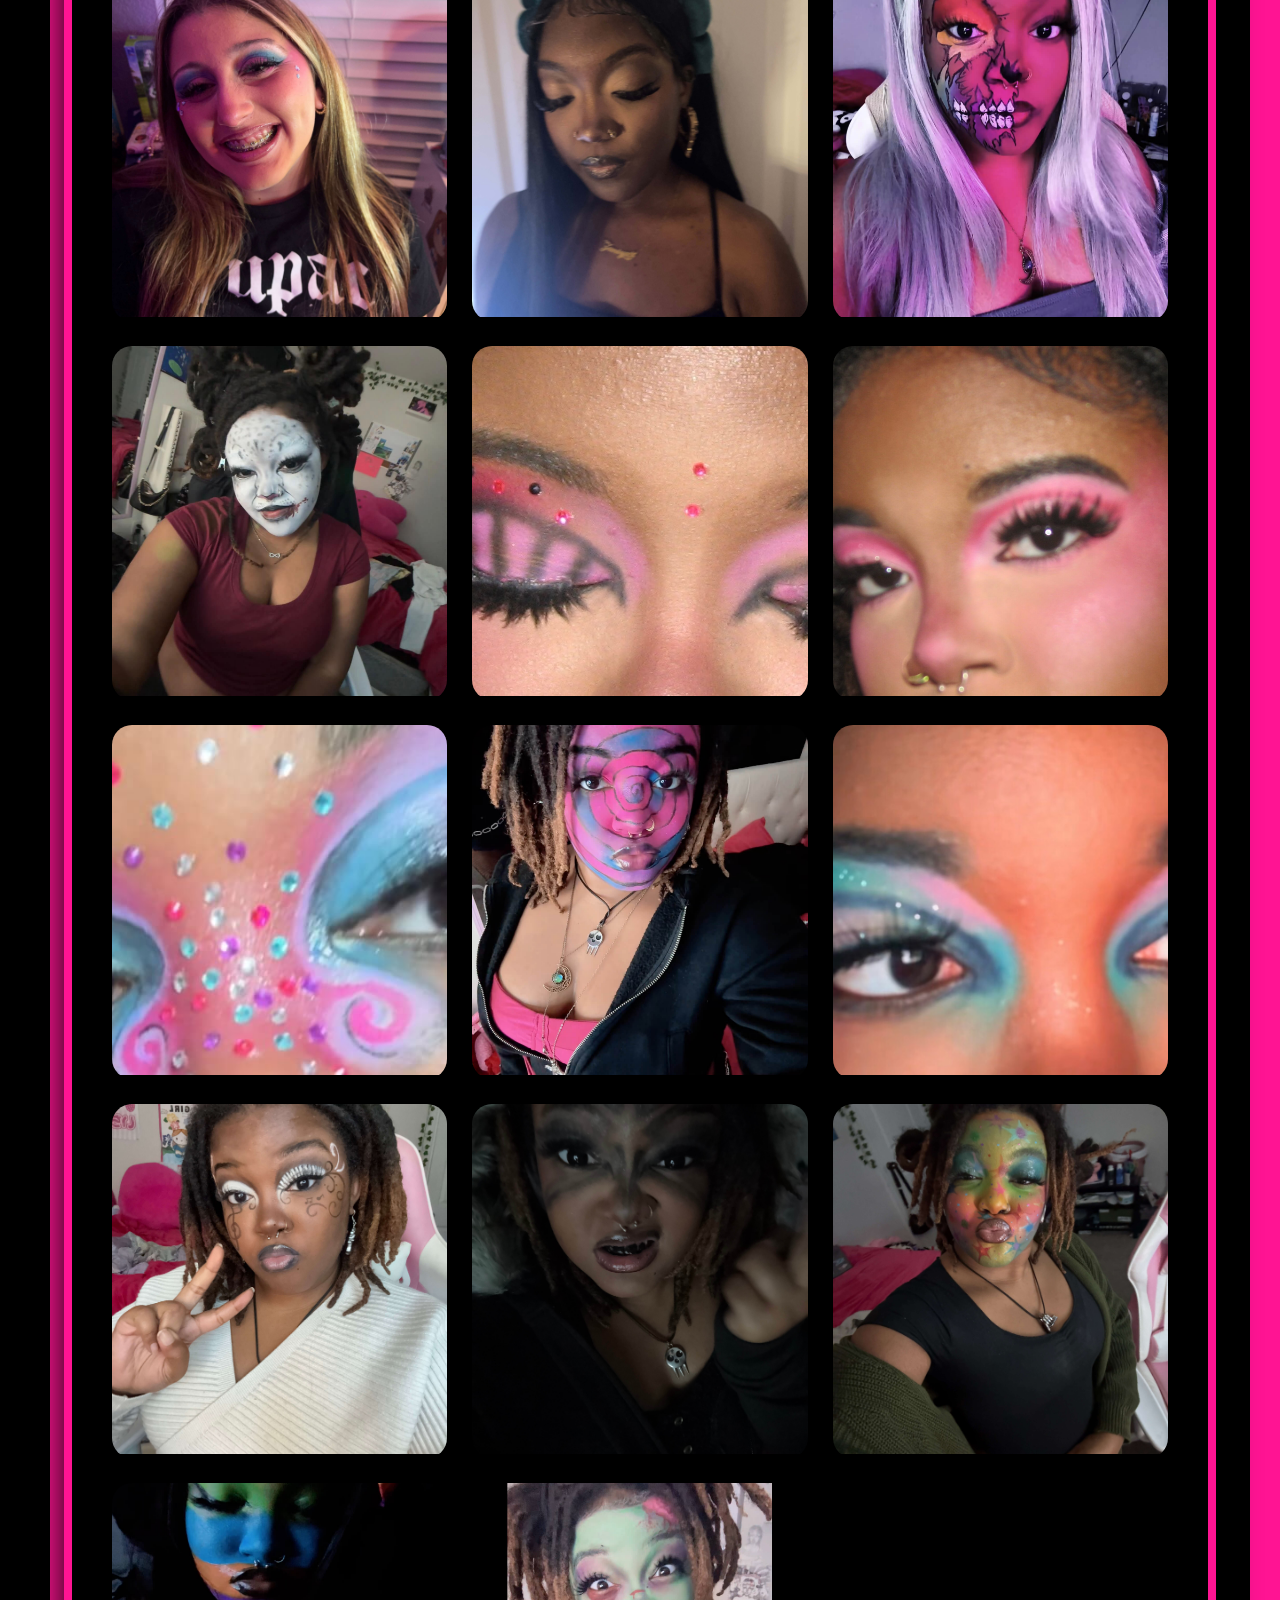
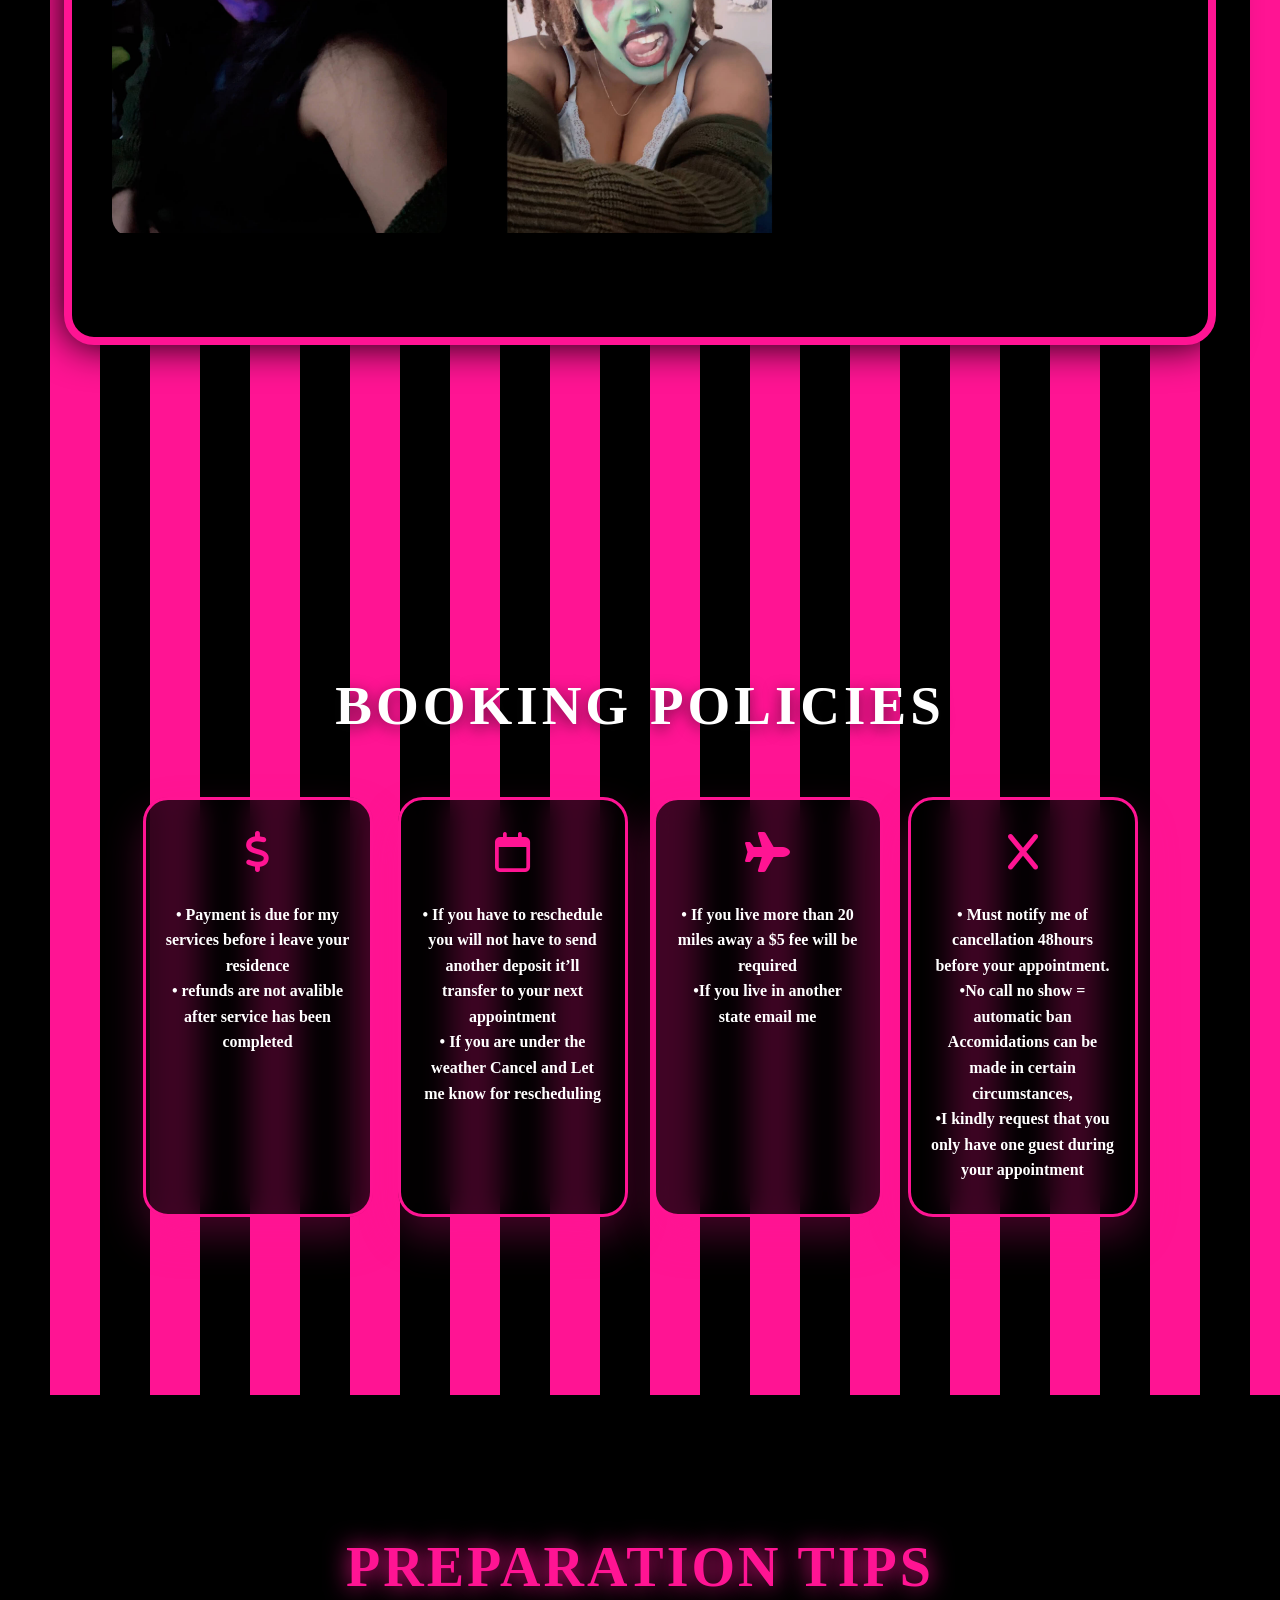
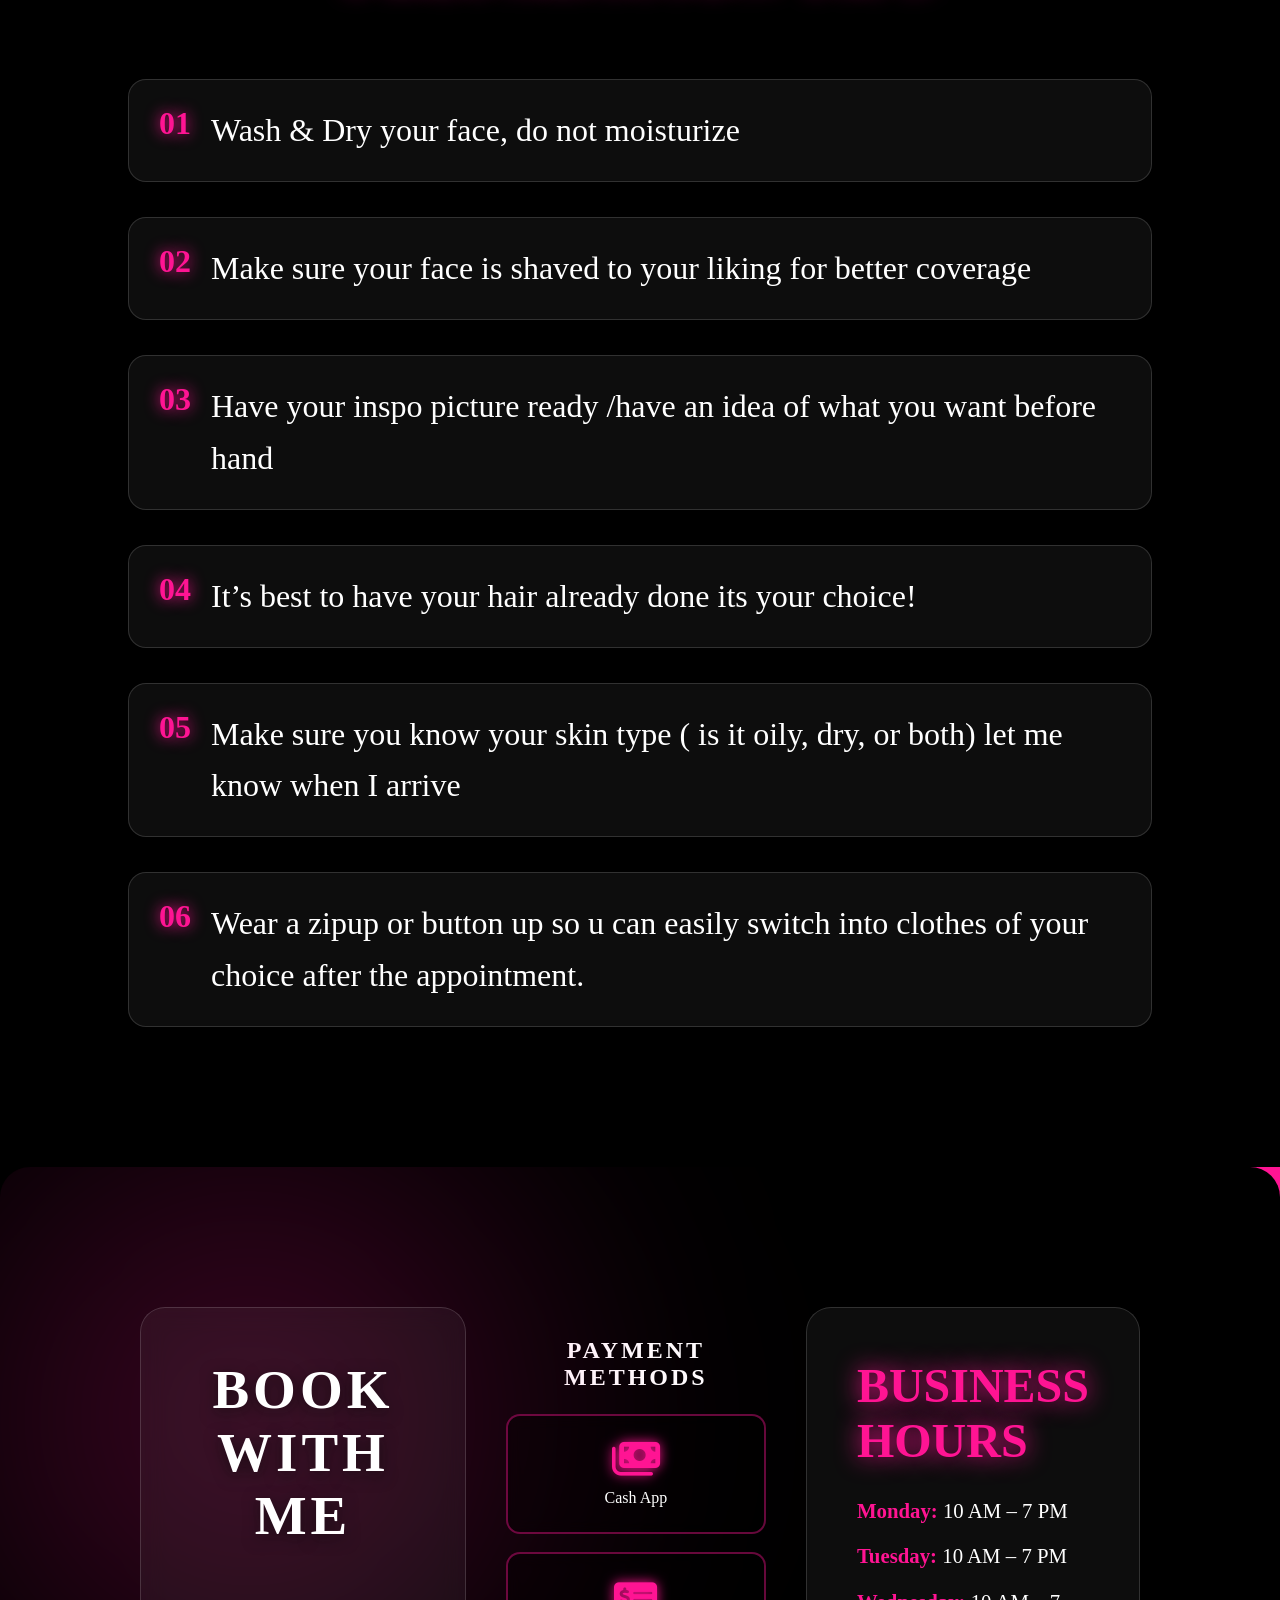
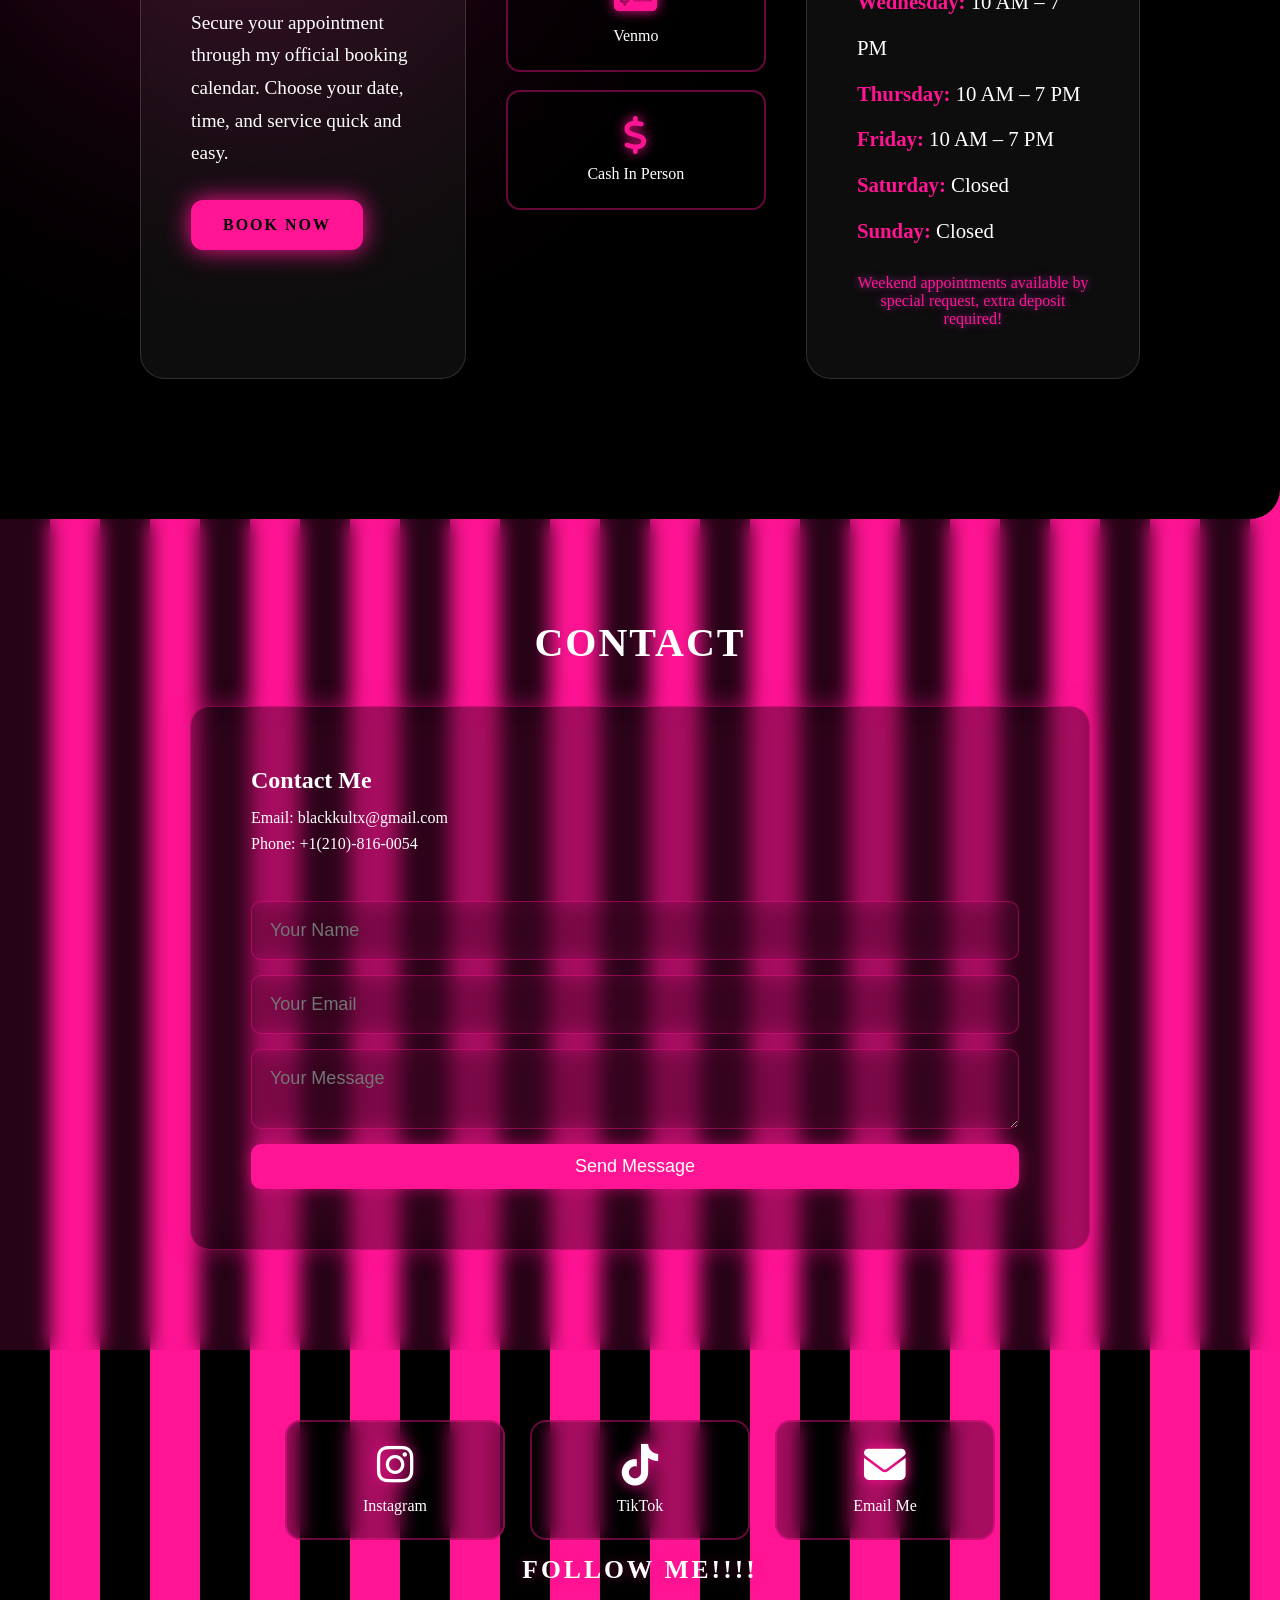
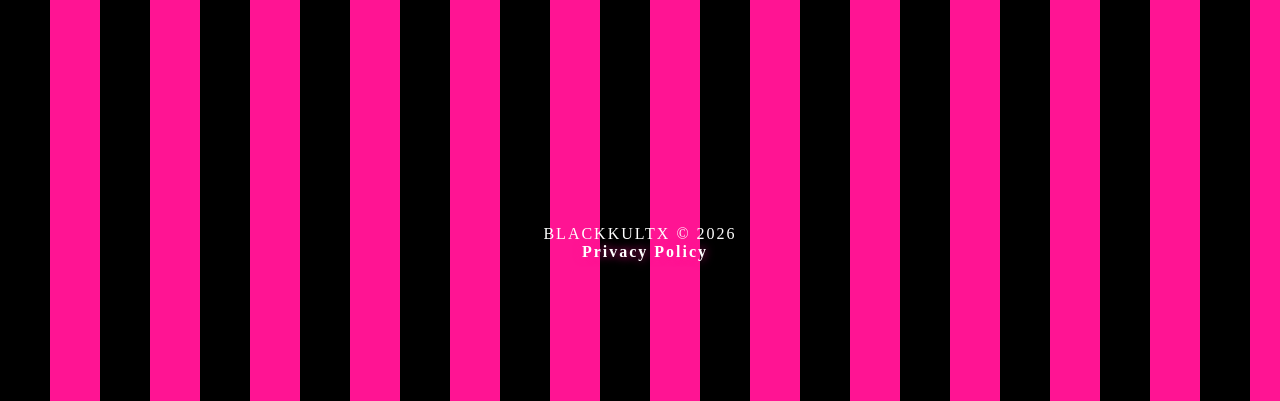
==== commit 9da5c00d: "Add files via upload" ====
--- a/index.html
+++ b/index.html
@@ -22,7 +22,7 @@
         <li><a href="#booking">BOOKING</a></li>
         <li><a href="#contact">CONTACT</a></li>
         <li><a href="#socials">SOCIALS</a></li>
-        <li><a href="#coming-soon">COMING SOON...</a></li>
+      
     </ul>
 </nav>
     </header>
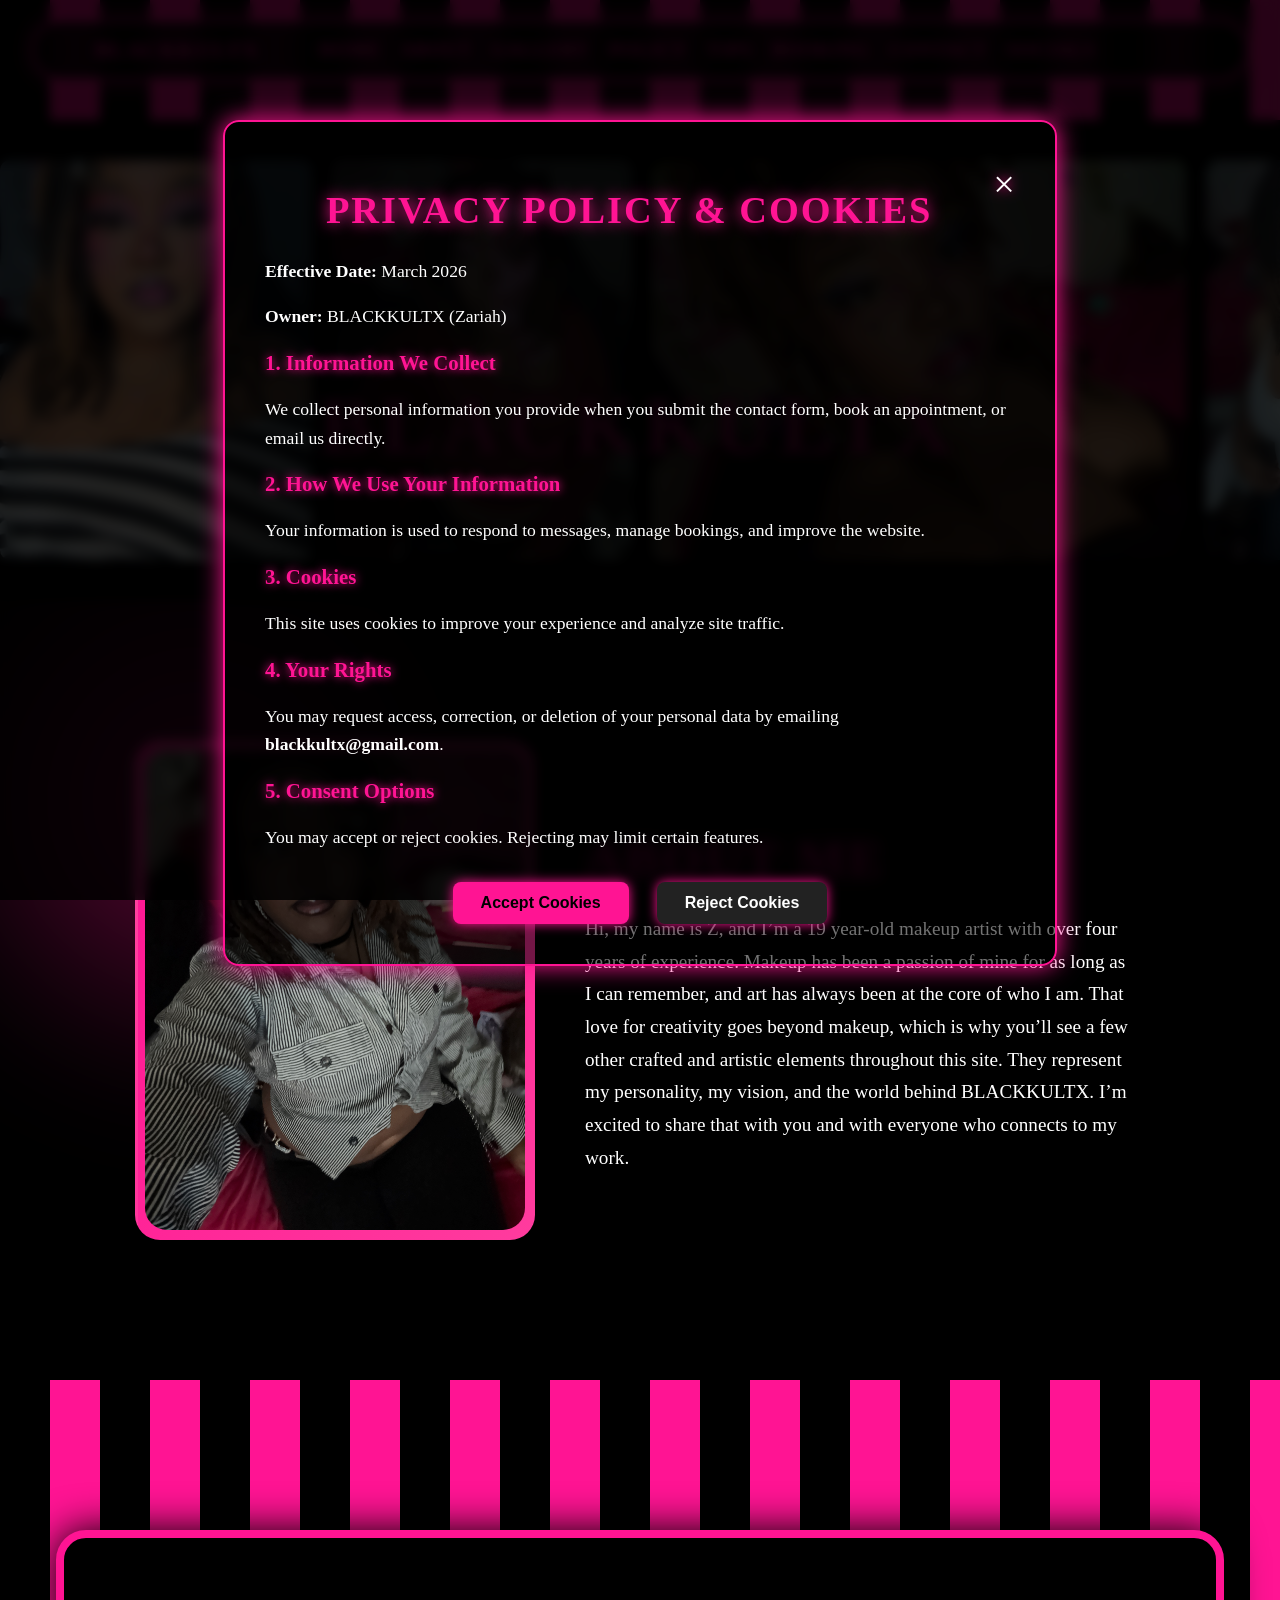
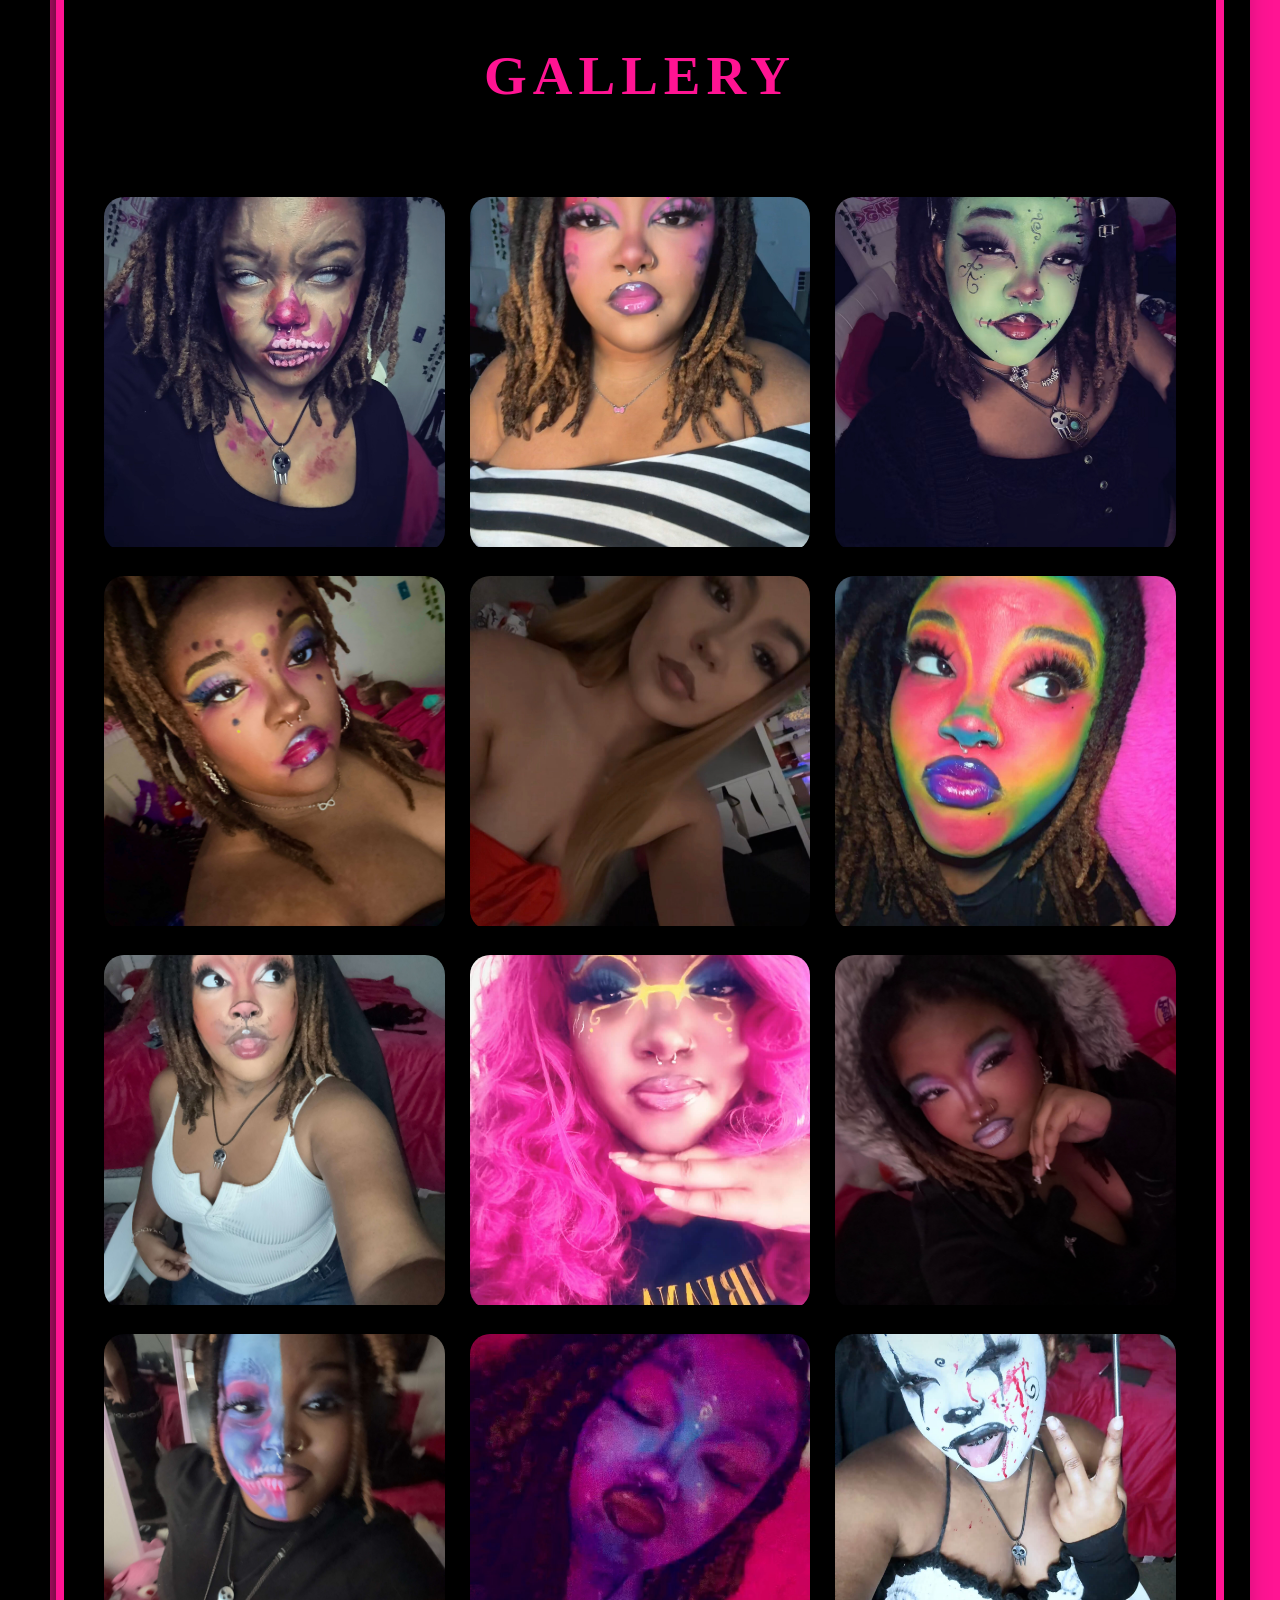
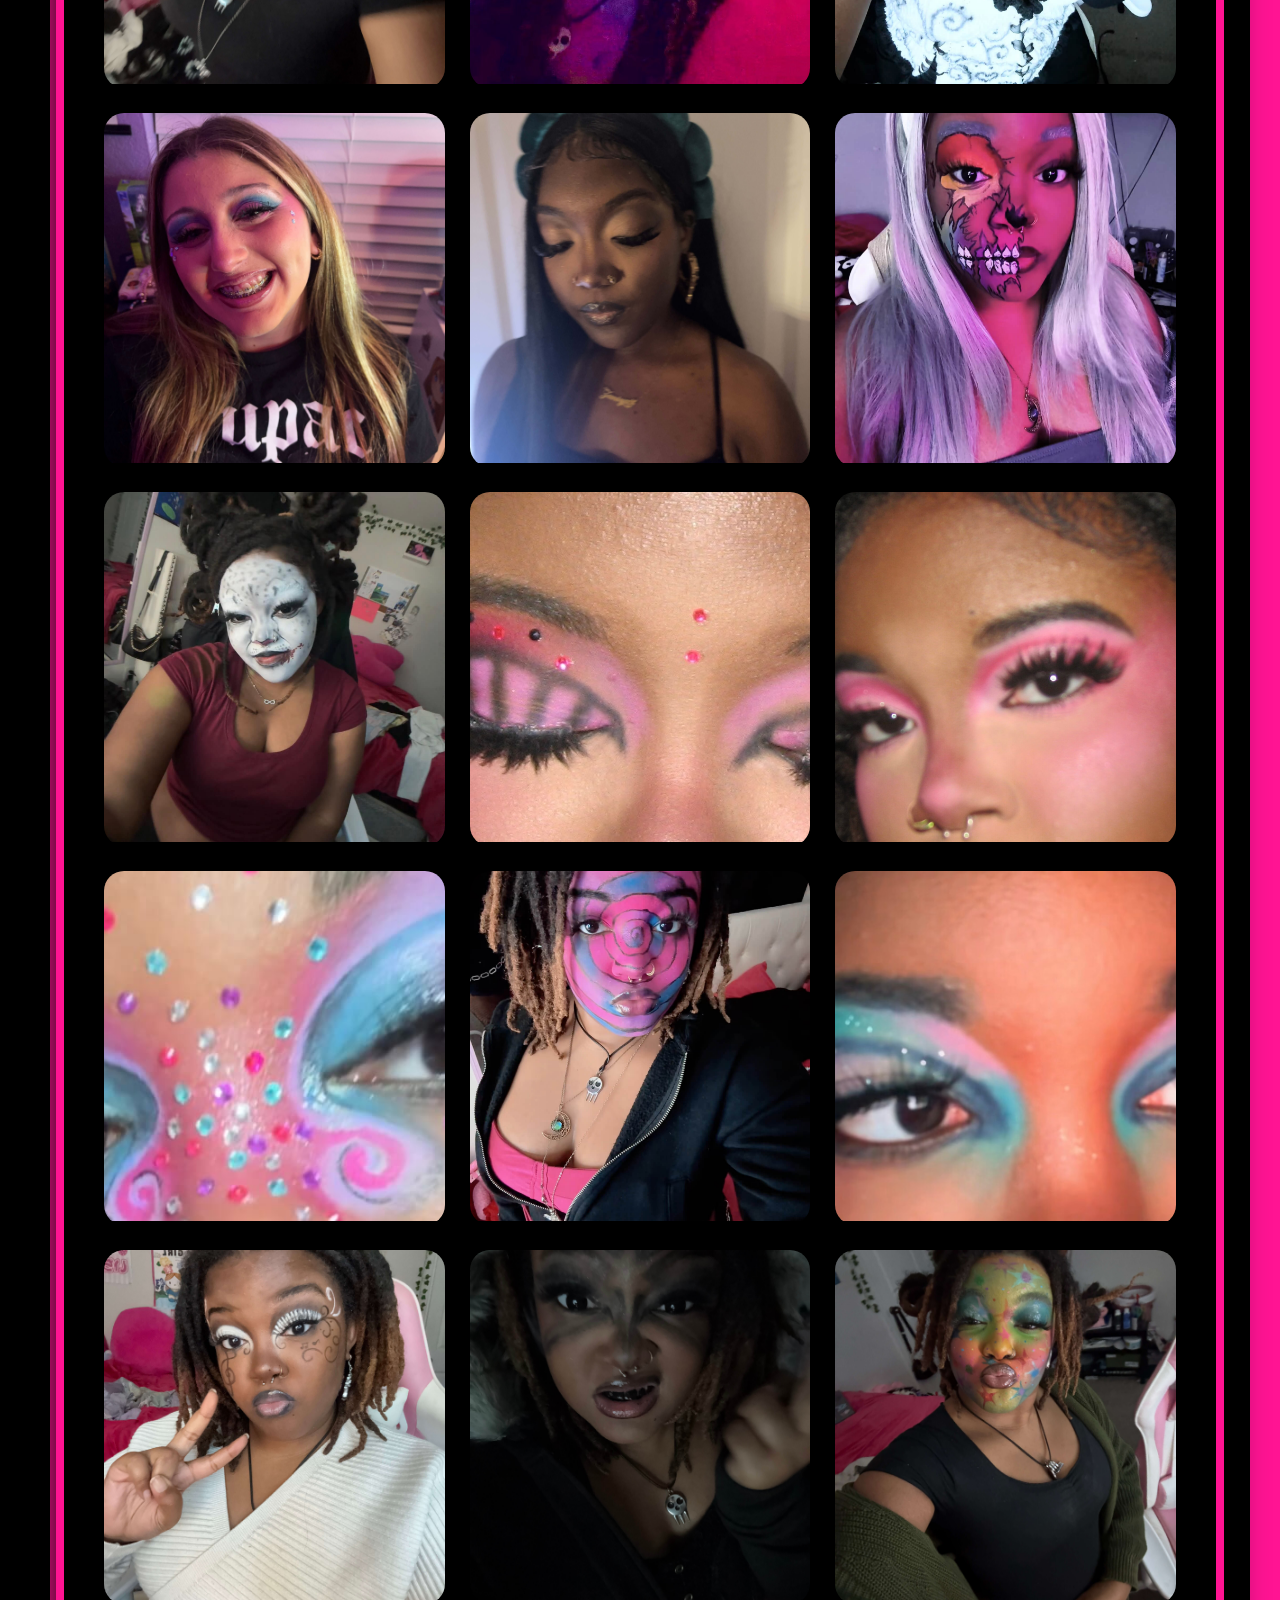
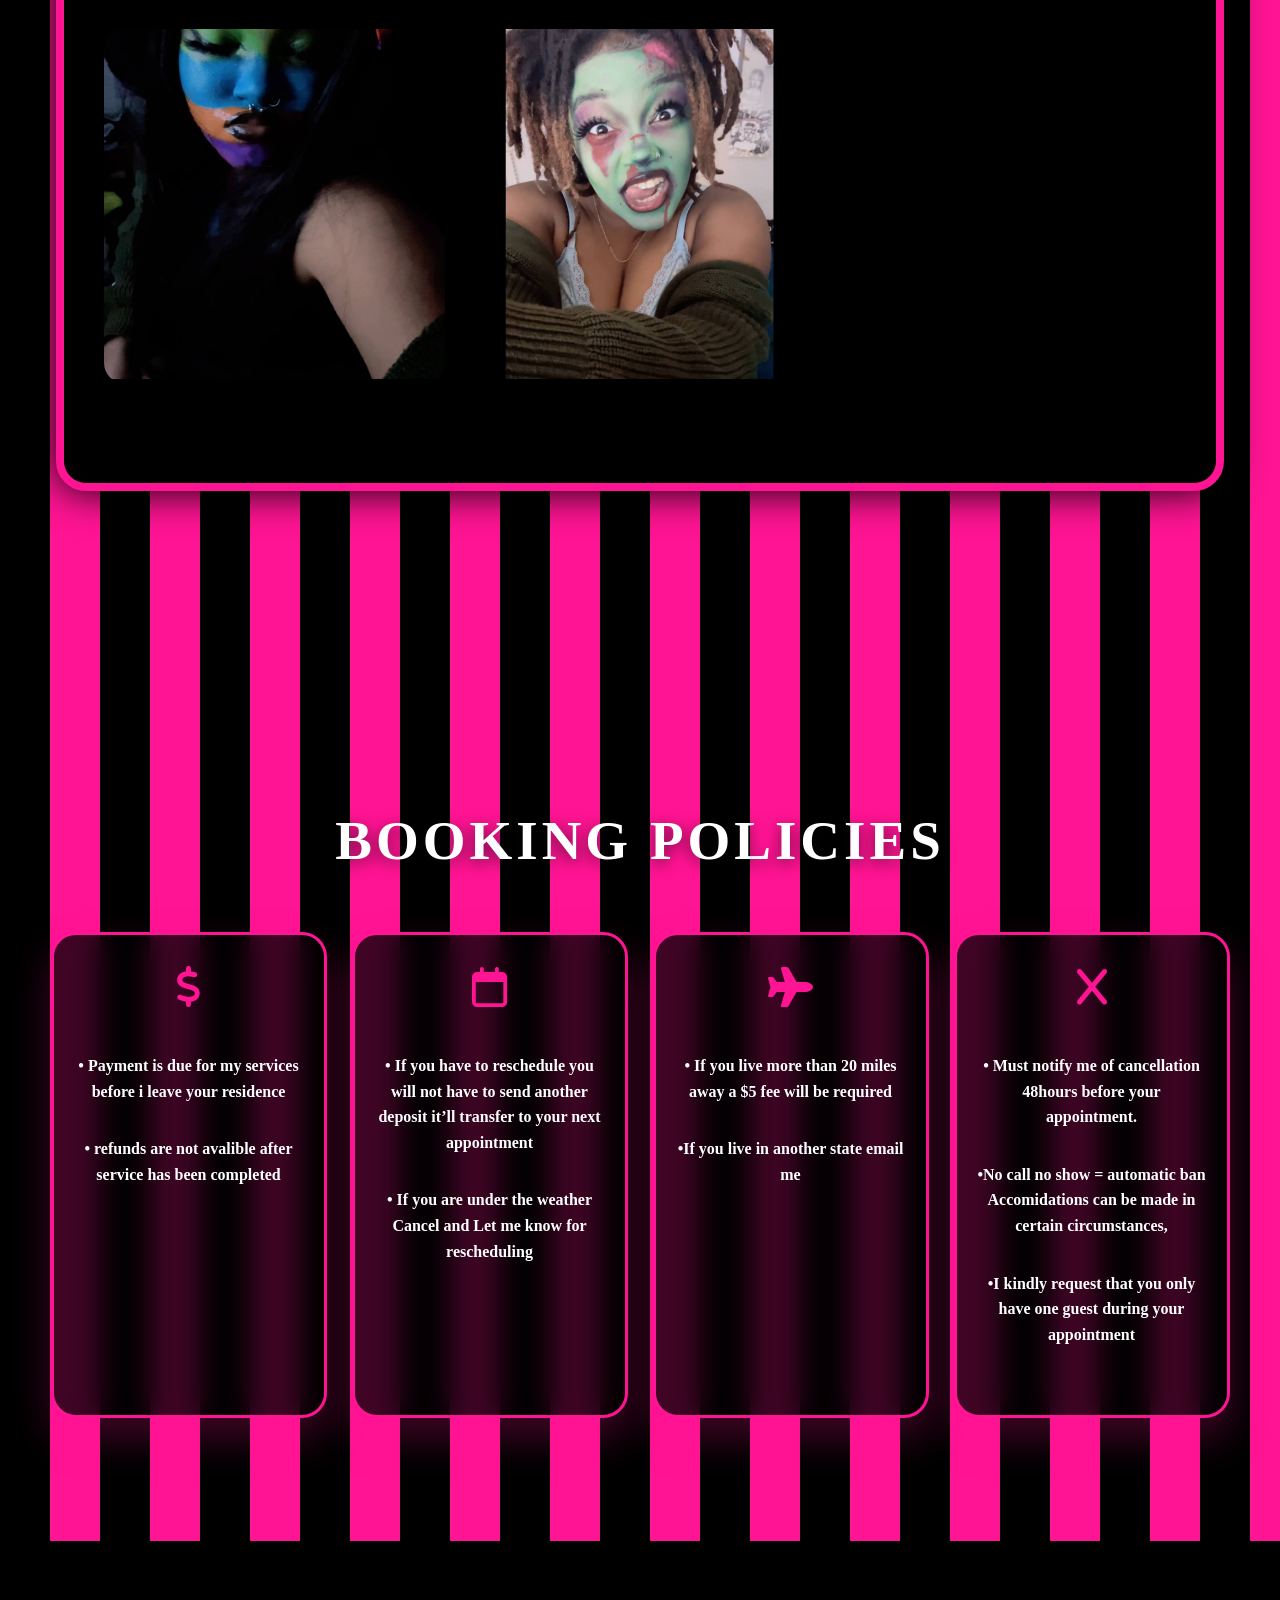
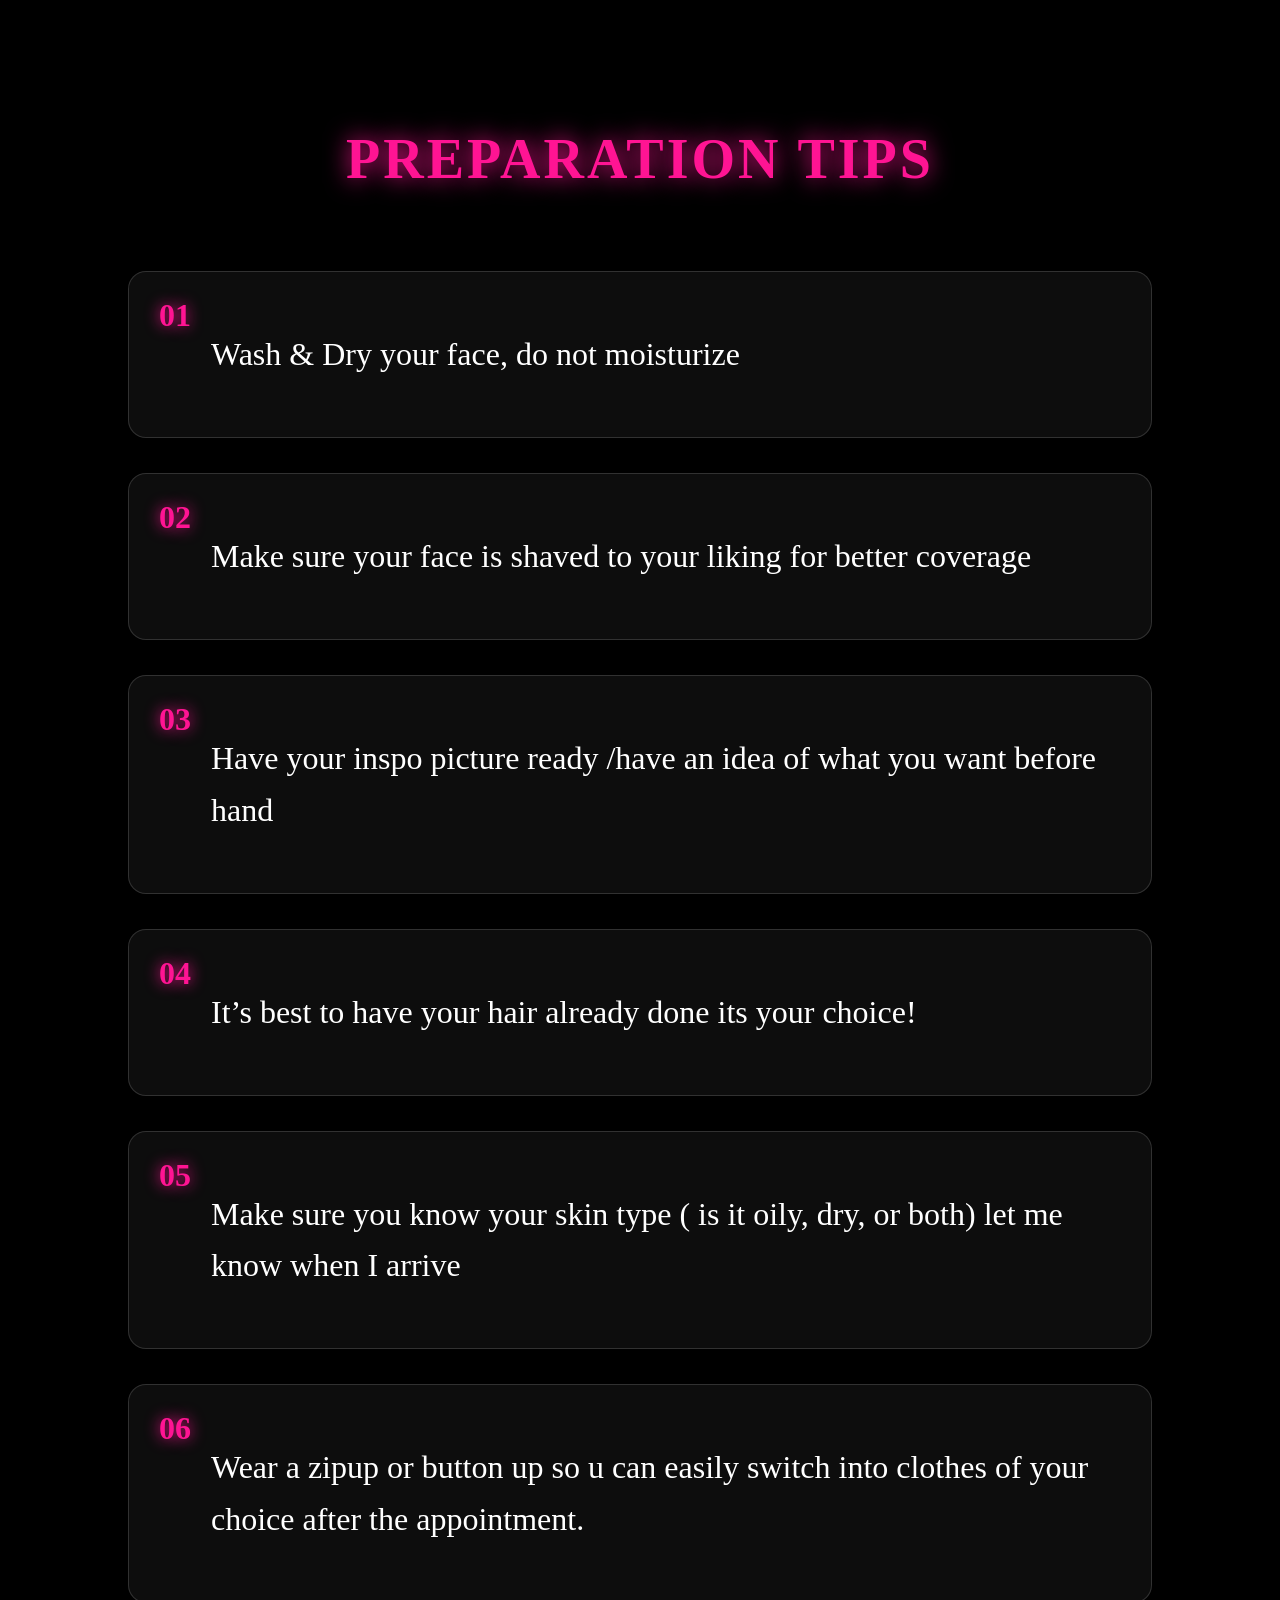
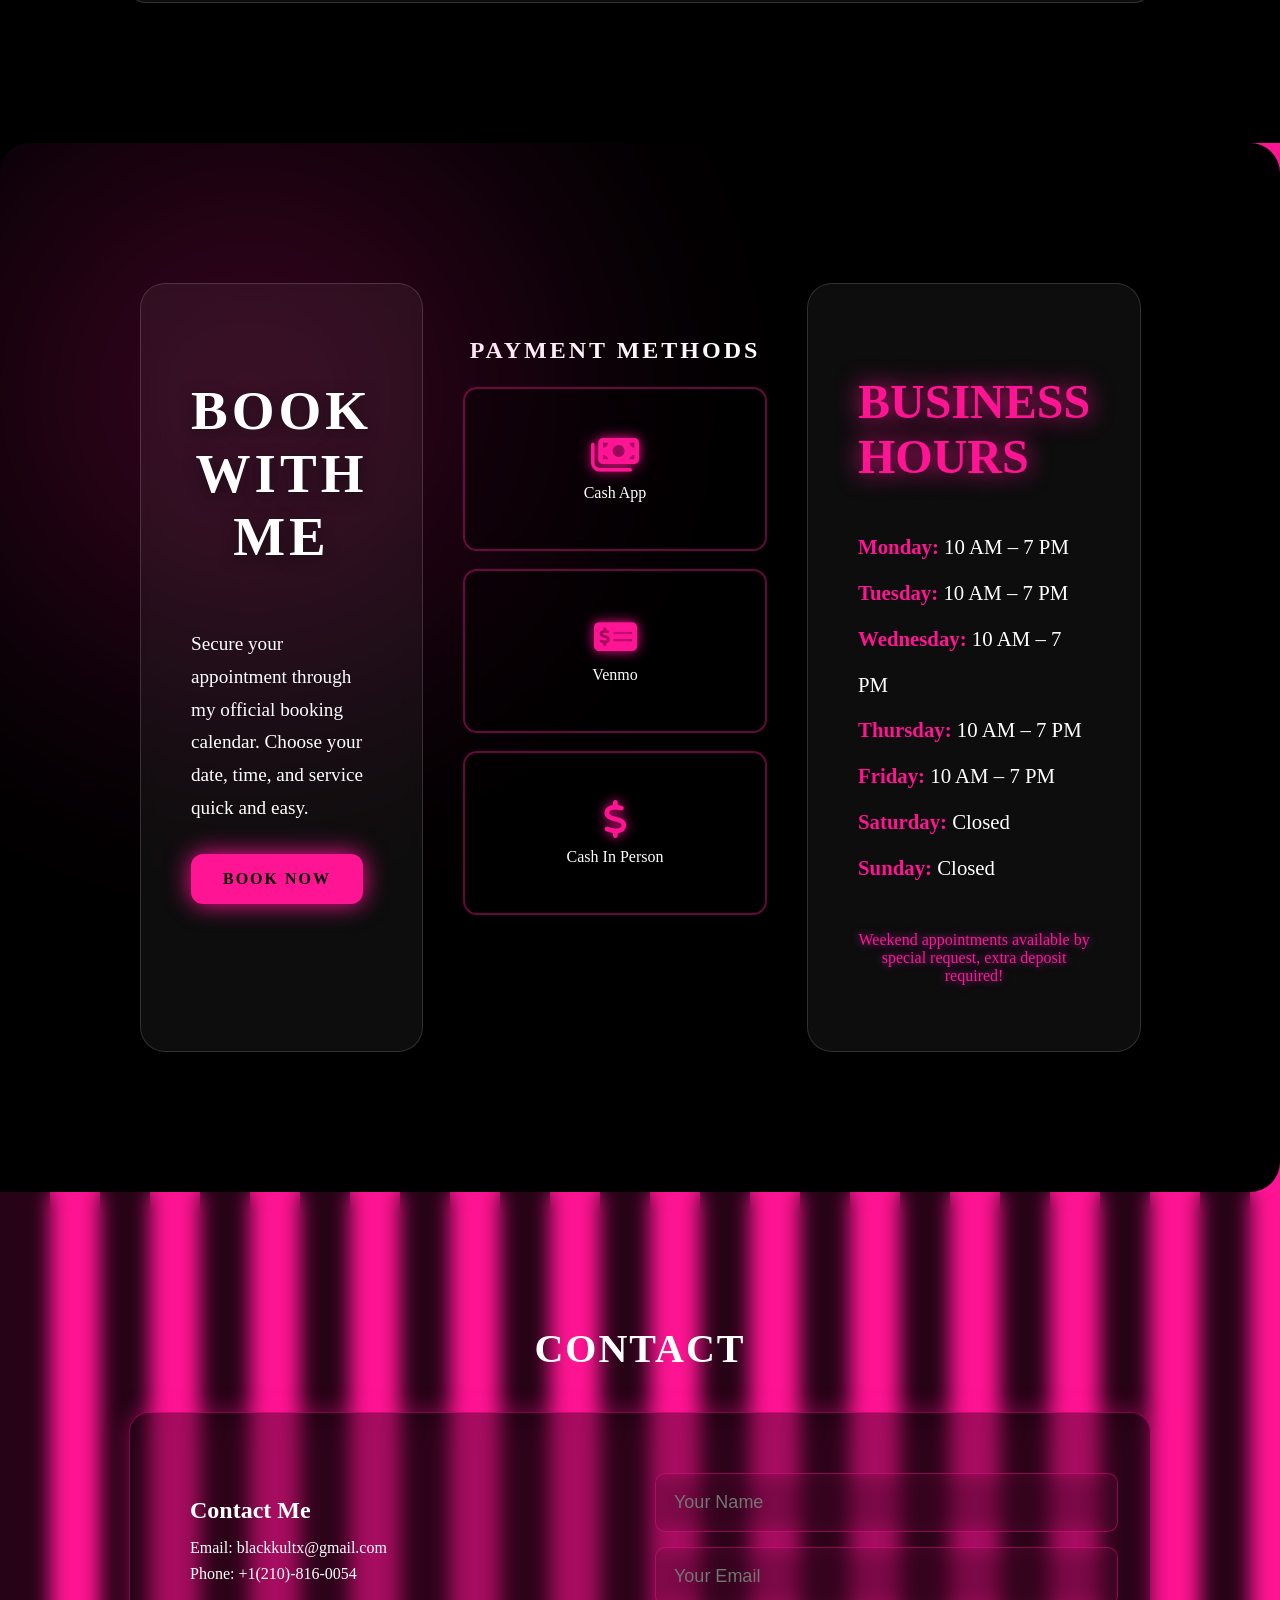
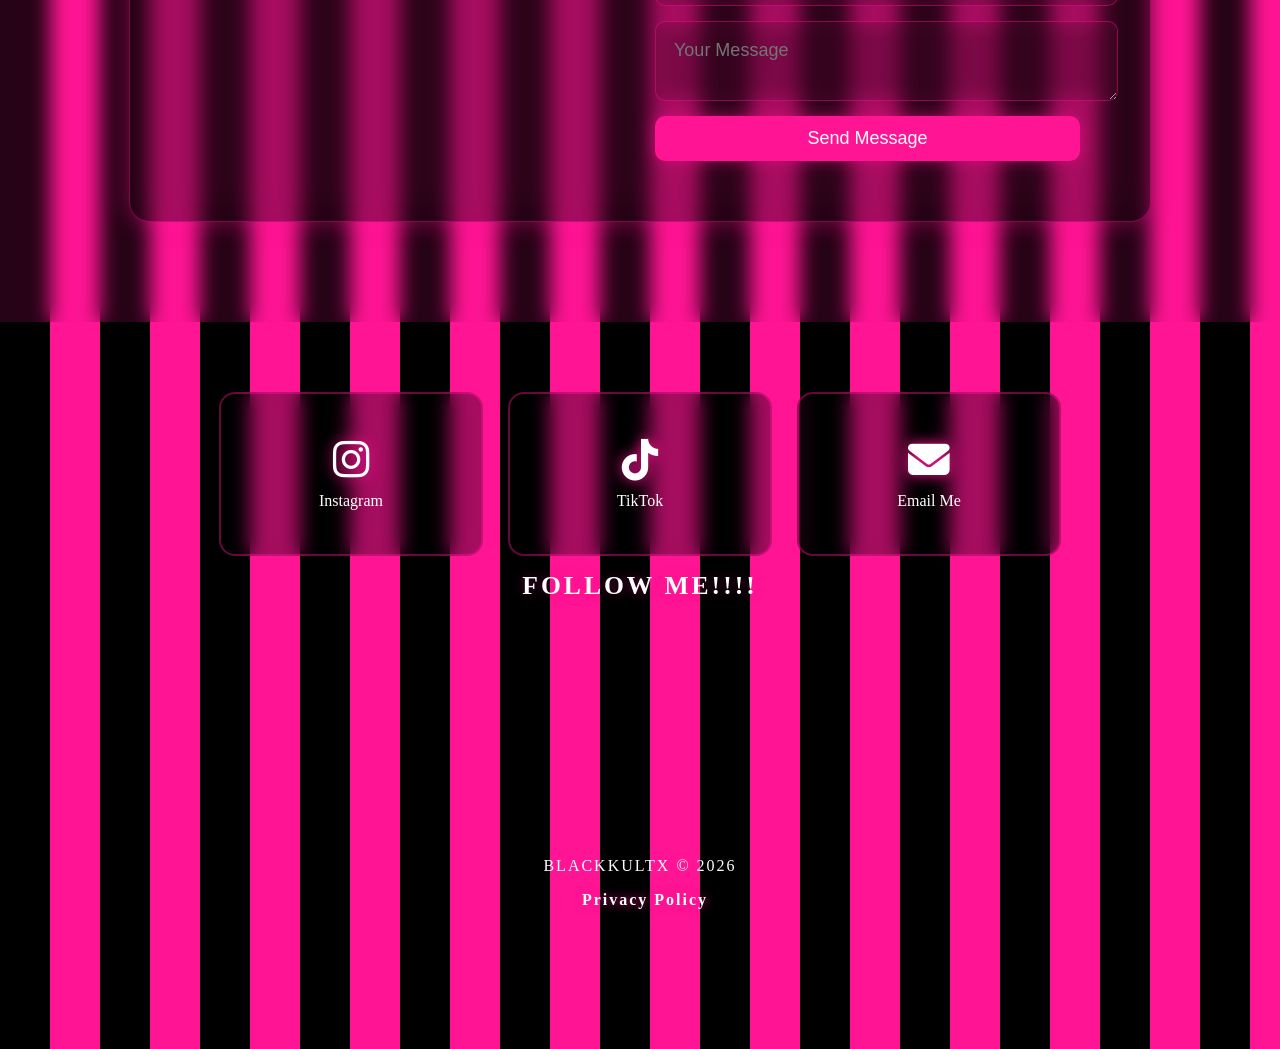
==== commit f64fe522: "Add files via upload" ====
--- a/index.html
+++ b/index.html
@@ -4,15 +4,16 @@
 <meta charset="UTF-8">
 <title>BLACKKULTX</title>
 <link rel="stylesheet" href="style.css">
+<meta name="viewport" content="width=device-width, initial-scale=1.0">
+
 </head>
 
 <body>
 
-    <!-- HEADER -->
-    <header class="header">
-        <div class="logo">BLACKKULTX</div>
 
        <nav class="navbar">
+        <header class="header">
+    <div class="logo">BLACKKULTX</div>
     <ul class="nav-links">
         <li><a href="#home">HOME</a></li>
         <li><a href="#about">ABOUT</a></li>
@@ -43,7 +44,6 @@
             <img src="images/IMG_8438.JPG">
             <img src="images/IMG_0646.PNG">
             <img src="images/IMG_8996.PNG">
-            <img src="images/IMG_9074.JPG">
             <img src="images/IMG_4910.JPG">
 
             <!-- duplicate for infinite loop -->
@@ -58,7 +58,6 @@
             <img src="images/IMG_8438.JPG">
             <img src="images/IMG_0646.PNG">
             <img src="images/IMG_8996.PNG">
-            <img src="images/IMG_9074.JPG">
             <img src="images/IMG_4910.JPG">
         </div>
     </div>
@@ -800,5 +799,6 @@
 
 <script src="script.js"></script></script>
 
+
 </body>
 </html>
--- a/style.css
+++ b/style.css
@@ -1,18 +1,7 @@
 /* RESET */
-* {
-    margin: 0;
-    padding: 0;
-    box-sizing: border-box;
-}
-
-/* MAKE IMAGES RESPONSIVE */
-img {
-    max-width: 100%;
-    height: auto;
-}
+
+
 /* BODY BACKGROUND */
-   /* Add this to your main CSS, e.g., App.css or global.css */
-
 body, #root {
   margin: 0;
   padding: 0;
@@ -23,6 +12,7 @@
   background: linear-gradient(90deg, black 50%, #ff1493 50%) repeat-x;
   background-size: 100px 100%;
 }
+
 
 /* HEADER — LOGO LEFT, NAV RIGHT */
 .header {
@@ -155,7 +145,7 @@
 
 /* IMAGES */
 .carousel img {
-    height: 300px;
+    height: 400px;
     width: auto;
     border-radius: 10px;
     object-fit: cover;
@@ -481,22 +471,21 @@
   margin: auto;
   display: flex;
   gap: 40px;
-    flex-direction: column;
-  
+
+  /* REMOVE THIS — it broke your layout */
+  /* flex-direction: column; */
 
   /* BLACK GLASSMORPHISM */
-  background: rgba(0, 0, 0, 0.35); /* translucent black */
-  border: 1px solid rgba(255, 20, 147, 0.4); /* pink border */
+  background: rgba(0, 0, 0, 0.35);
+  border: 1px solid rgba(255, 20, 147, 0.4);
   backdrop-filter: blur(20px);
   -webkit-backdrop-filter: blur(20px);
 
   padding: 60px;
   border-radius: 20px;
-  box-shadow: 0 0 25px rgba(255, 20, 147, 0.4); 
-  /* pink glow */
- 
-
-}
+  box-shadow: 0 0 25px rgba(255, 20, 147, 0.4);
+}
+
 
 .contact-container:hover {
   animation: jiggle 1.8s ease-in-out;
@@ -576,9 +565,10 @@
   to { opacity: 1; transform: translateY(0); }
 }
 
-@media (max-width: 768px) {
+@media (max-width: 700px) {
   .contact-container {
     flex-direction: column;
+    padding: 40px;
   }
 }
 
@@ -792,6 +782,7 @@
 .booking-hours-section::before {
     content: "";
     position: absolute;
+    flex-direction: column !important;
     width: 900px;
     height: 900px;
     background: radial-gradient(circle, rgba(255,20,147,0.25), transparent 70%);
@@ -1267,3 +1258,129 @@
     from { transform: translateY(40px); opacity: 0; }
     to { transform: translateY(0); opacity: 1; }
 }
+
+@media (max-width: 1211px) {
+
+    /* HEADER + LOGO */
+    .header {
+        flex-direction: column;
+        gap: 10px;
+        padding: 20px;
+    }
+
+    .logo {
+        font-size: 28px;
+        text-align: center;
+    }
+
+    /* NAVIGATION */
+    .navbar {
+        flex-wrap: wrap;
+        justify-content: center;
+        gap: 12px;
+    }
+
+    .navbar a {
+        font-size: 16px;
+        padding: 6px 10px;
+    }
+
+    /* BOOKING SECTION LAYOUT FIX */
+    .booking-hours-section {
+        display: flex;
+        flex-direction: column !important; /* ← THIS IS THE FIX */
+        align-items: center;
+        gap: 40px;
+        text-align: center;
+    }
+
+    .booking-left,
+    .payment-stack,
+    .hours-right {
+        width: 100%;
+        max-width: 600px;
+        margin: 0 auto;
+    }
+
+    /* BUSINESS HOURS FIX */
+    .hours-right {
+        text-align: center;
+    }
+
+    .hours-list li {
+        justify-content: center;
+    }
+
+    /* BOOK NOW BUTTON */
+    .booking-btn {
+        width: 100%;
+        max-width: 320px;
+    }
+}
+
+@media (max-width: 900px) {
+    .logo { font-size: 26px; }
+    .navbar a { font-size: 15px; }
+
+  .booking-title,
+  .hours-title {
+    font-size: 22px;
+  }
+
+  .booking-text {
+    font-size: 16px;
+  }
+
+  .hours-list li {
+    font-size: 16px;
+  }
+
+  .weekend-note {
+    font-size: 14px;
+  }
+}
+
+@media (max-width: 600px) {
+    .logo { font-size: 22px; }
+    .navbar a { font-size: 14px; }
+
+  .booking-title,
+  .hours-title {
+    font-size: 22px;
+  }
+
+  .booking-text {
+    font-size: 16px;
+  }
+
+  .hours-list li {
+    font-size: 16px;
+  }
+
+  .weekend-note {
+    font-size: 14px;
+  }
+  
+}
+
+@media (max-width: 400px) {
+    .logo { font-size: 18px; }
+    .navbar a { font-size: 12px; }
+
+  .booking-title,
+  .hours-title {
+    font-size: 22px;
+  }
+
+  .booking-text {
+    font-size: 16px;
+  }
+
+  .hours-list li {
+    font-size: 16px;
+  }
+
+  .weekend-note {
+    font-size: 14px;
+  }
+}
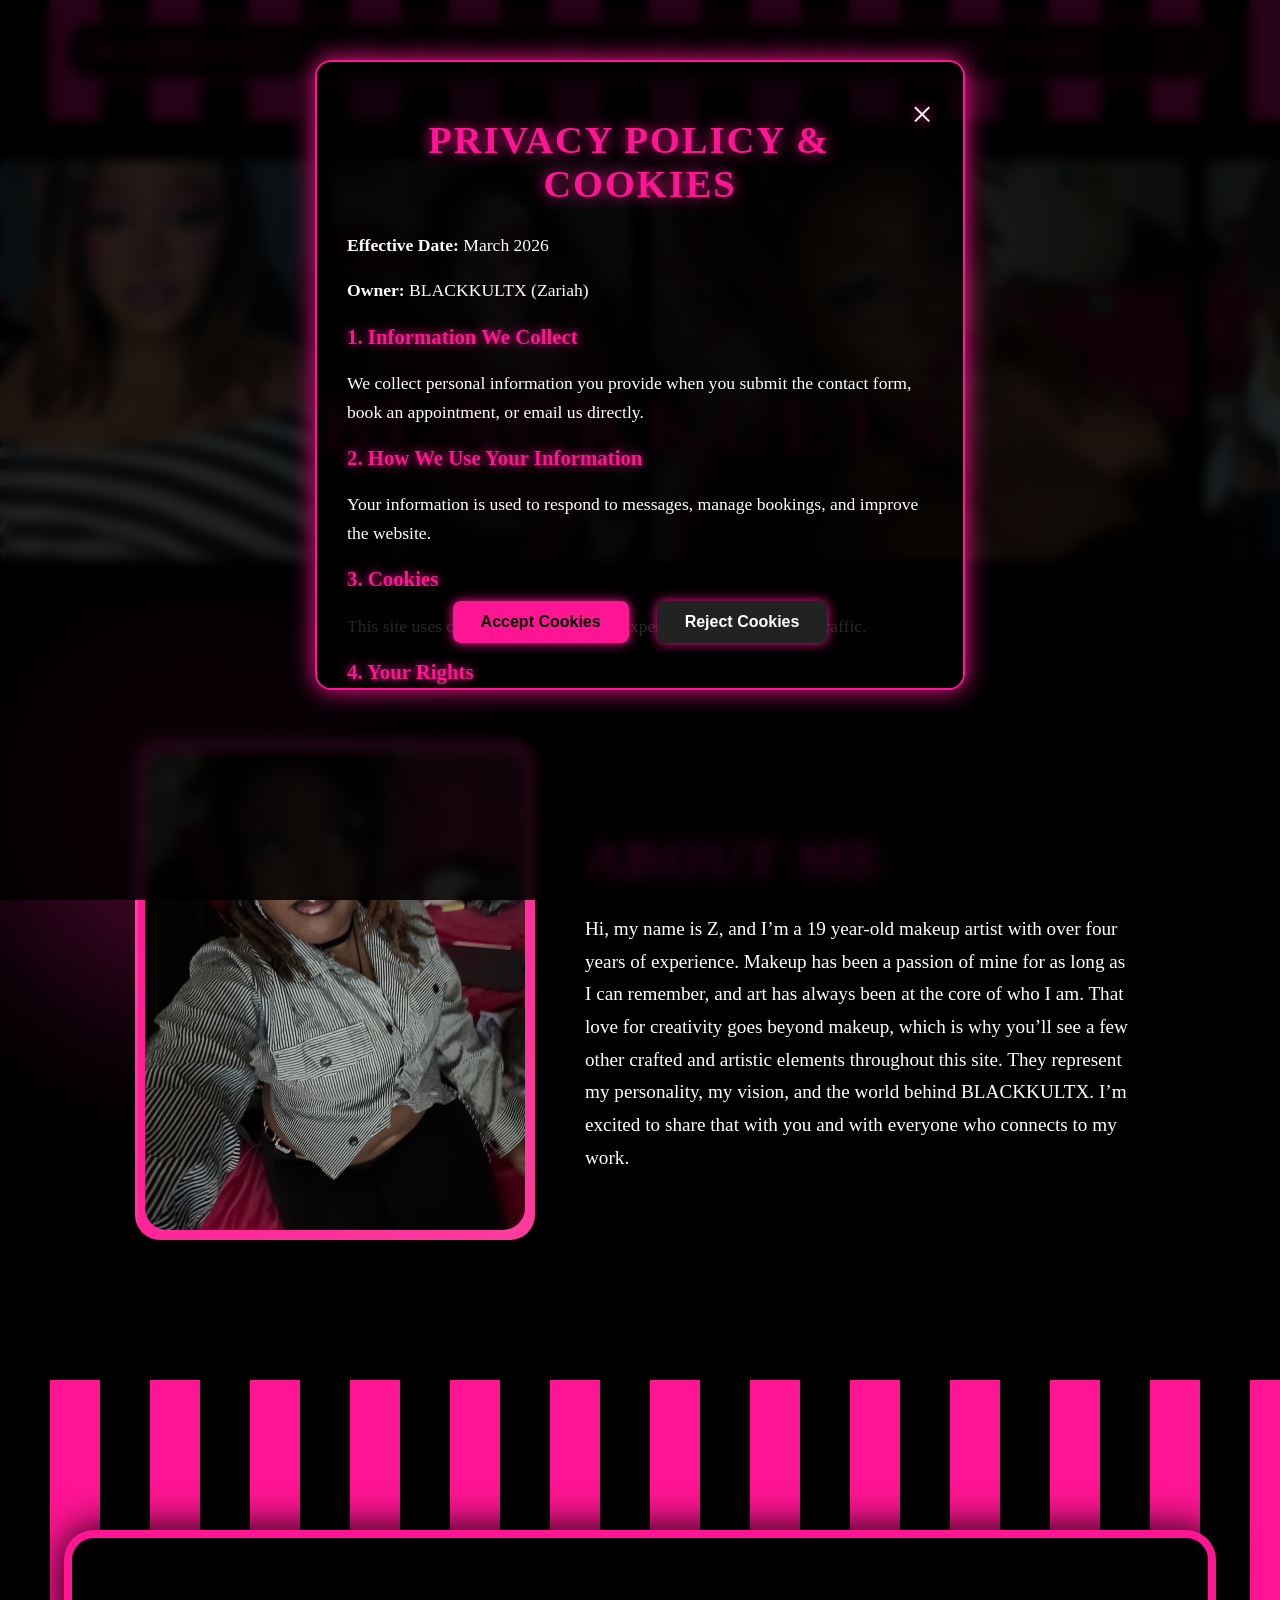
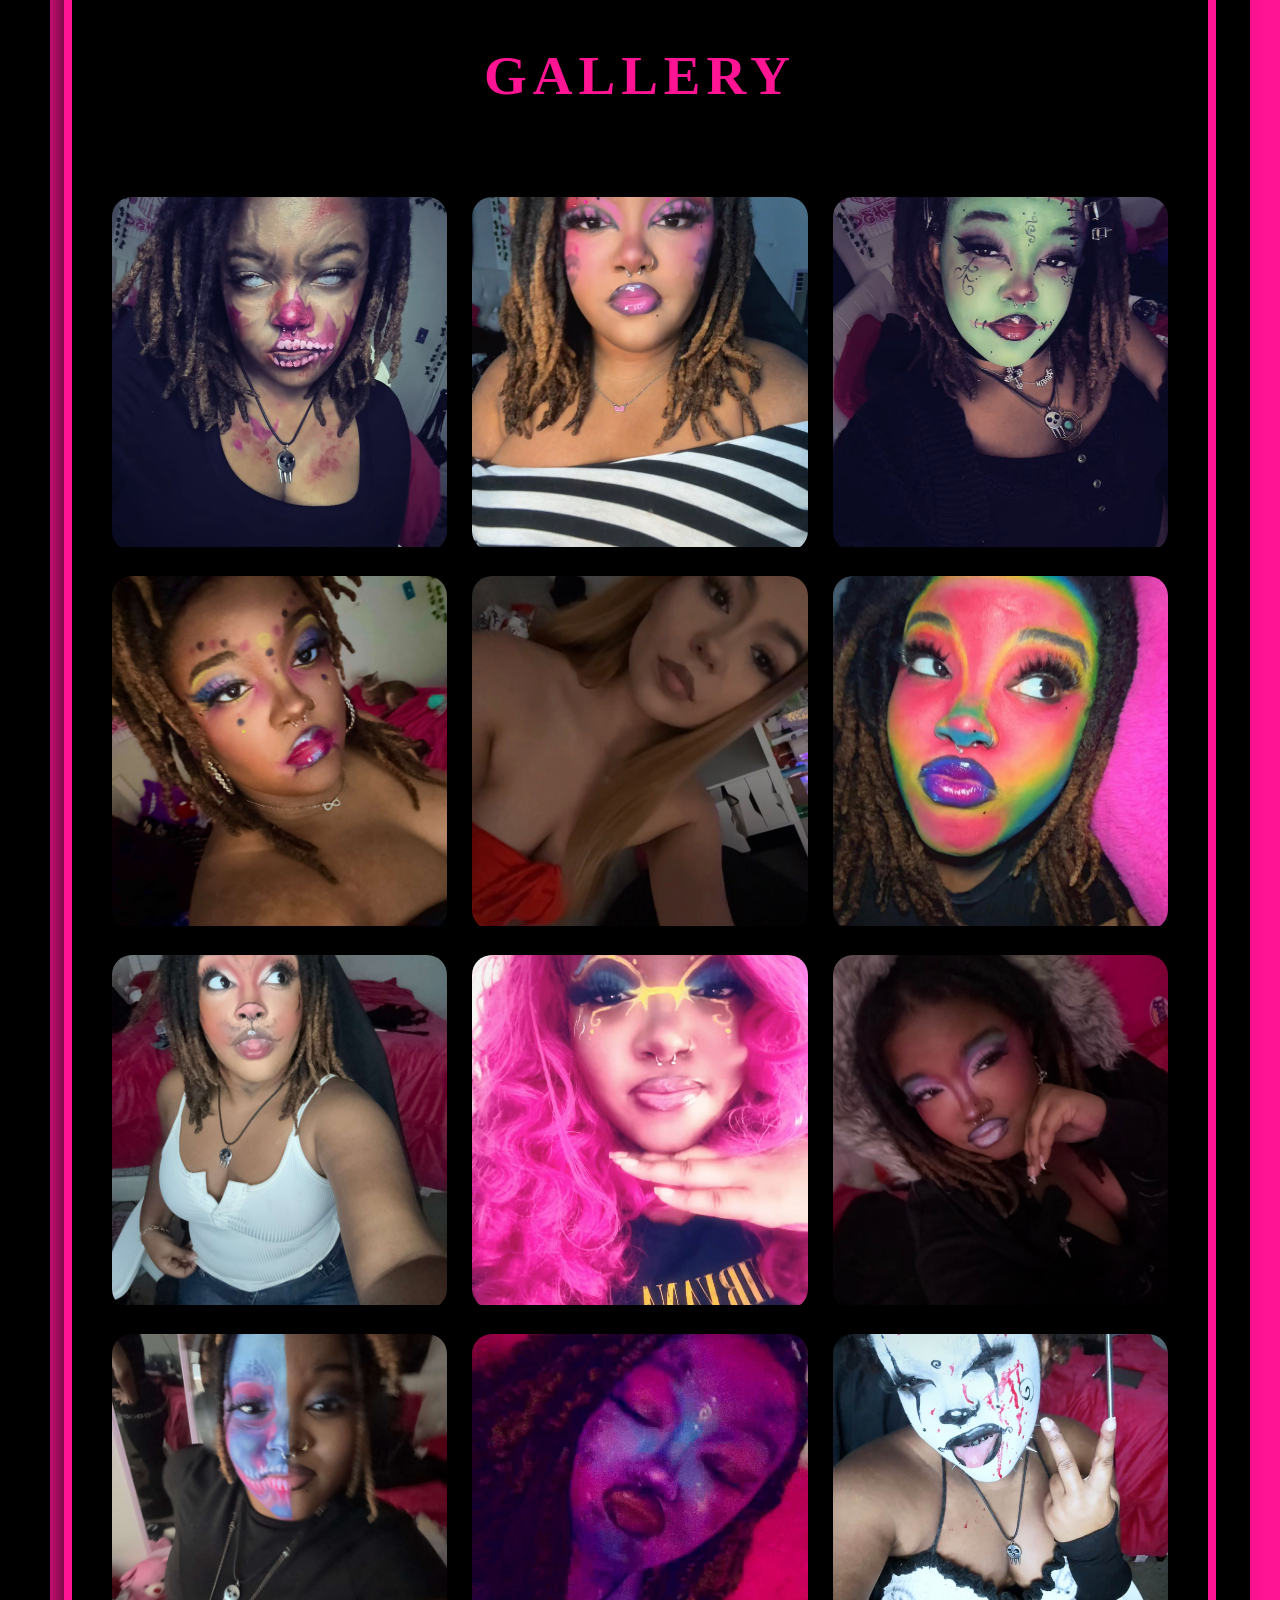
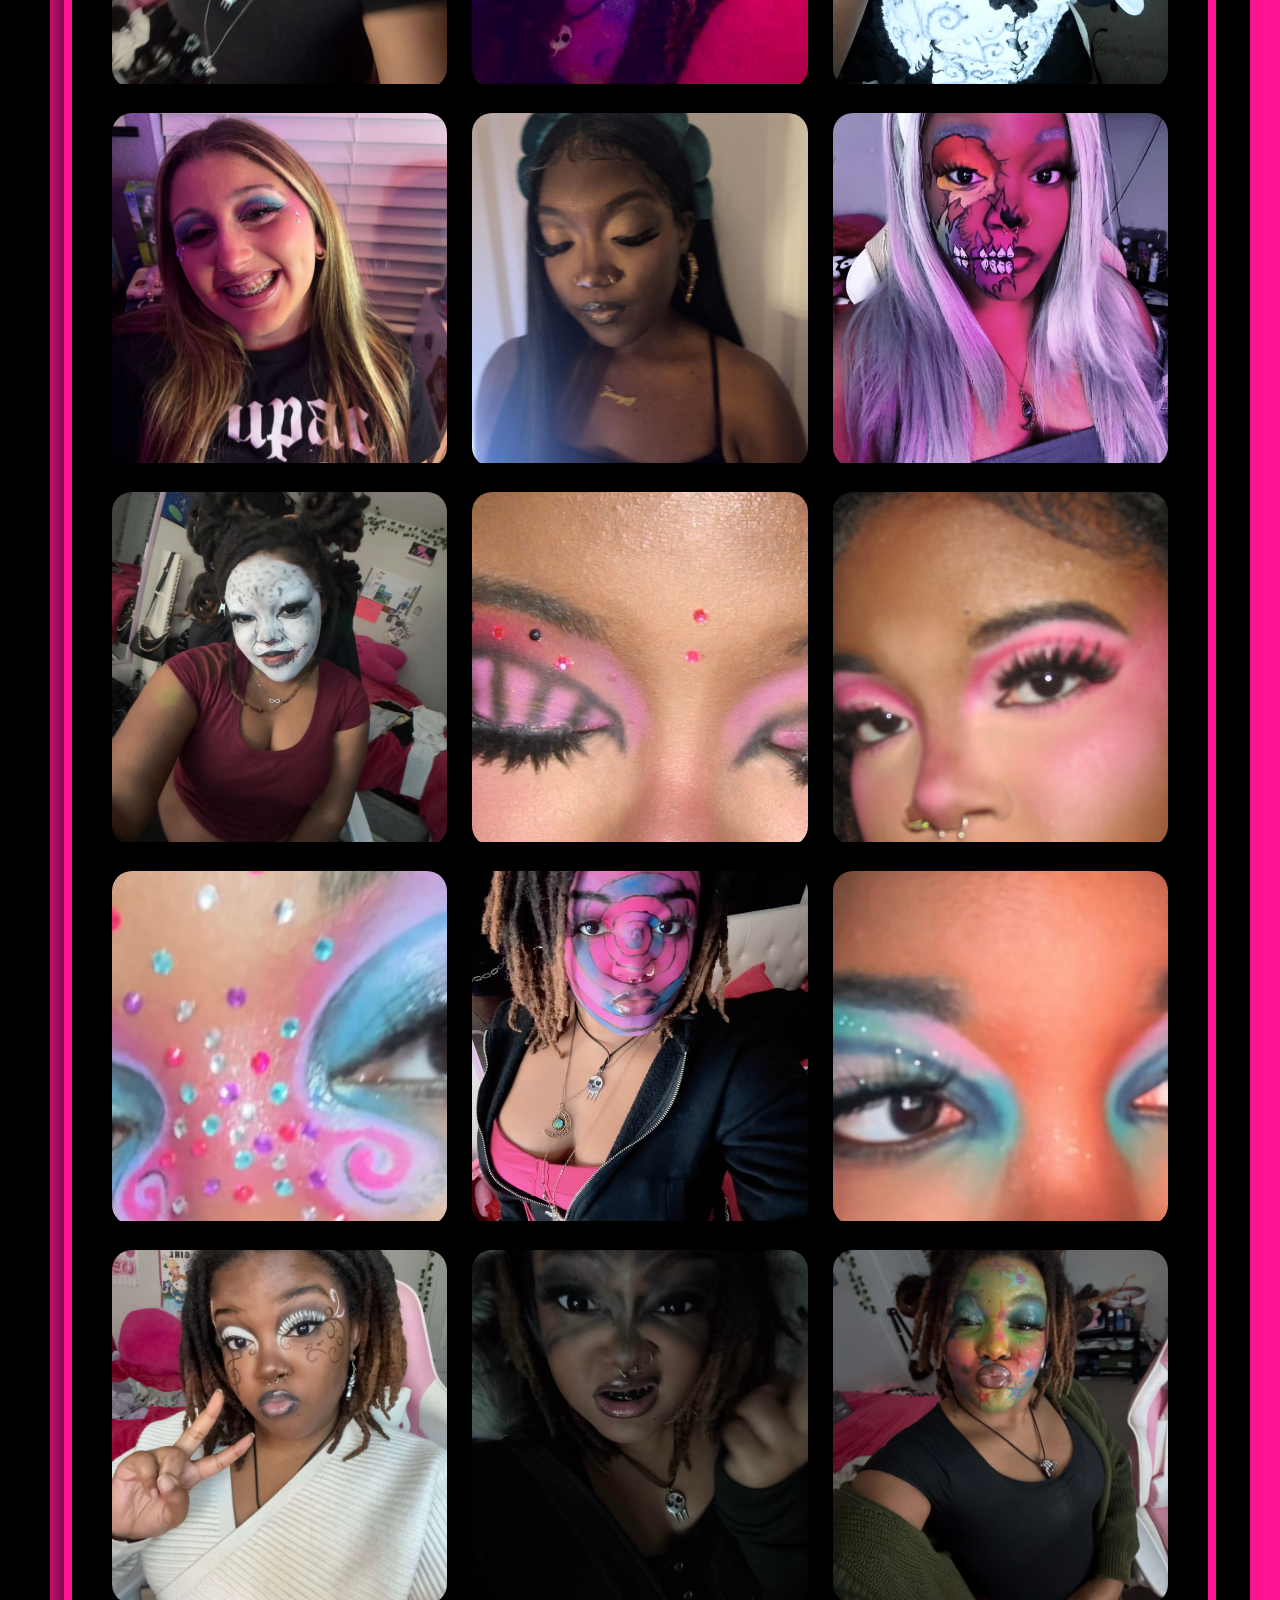
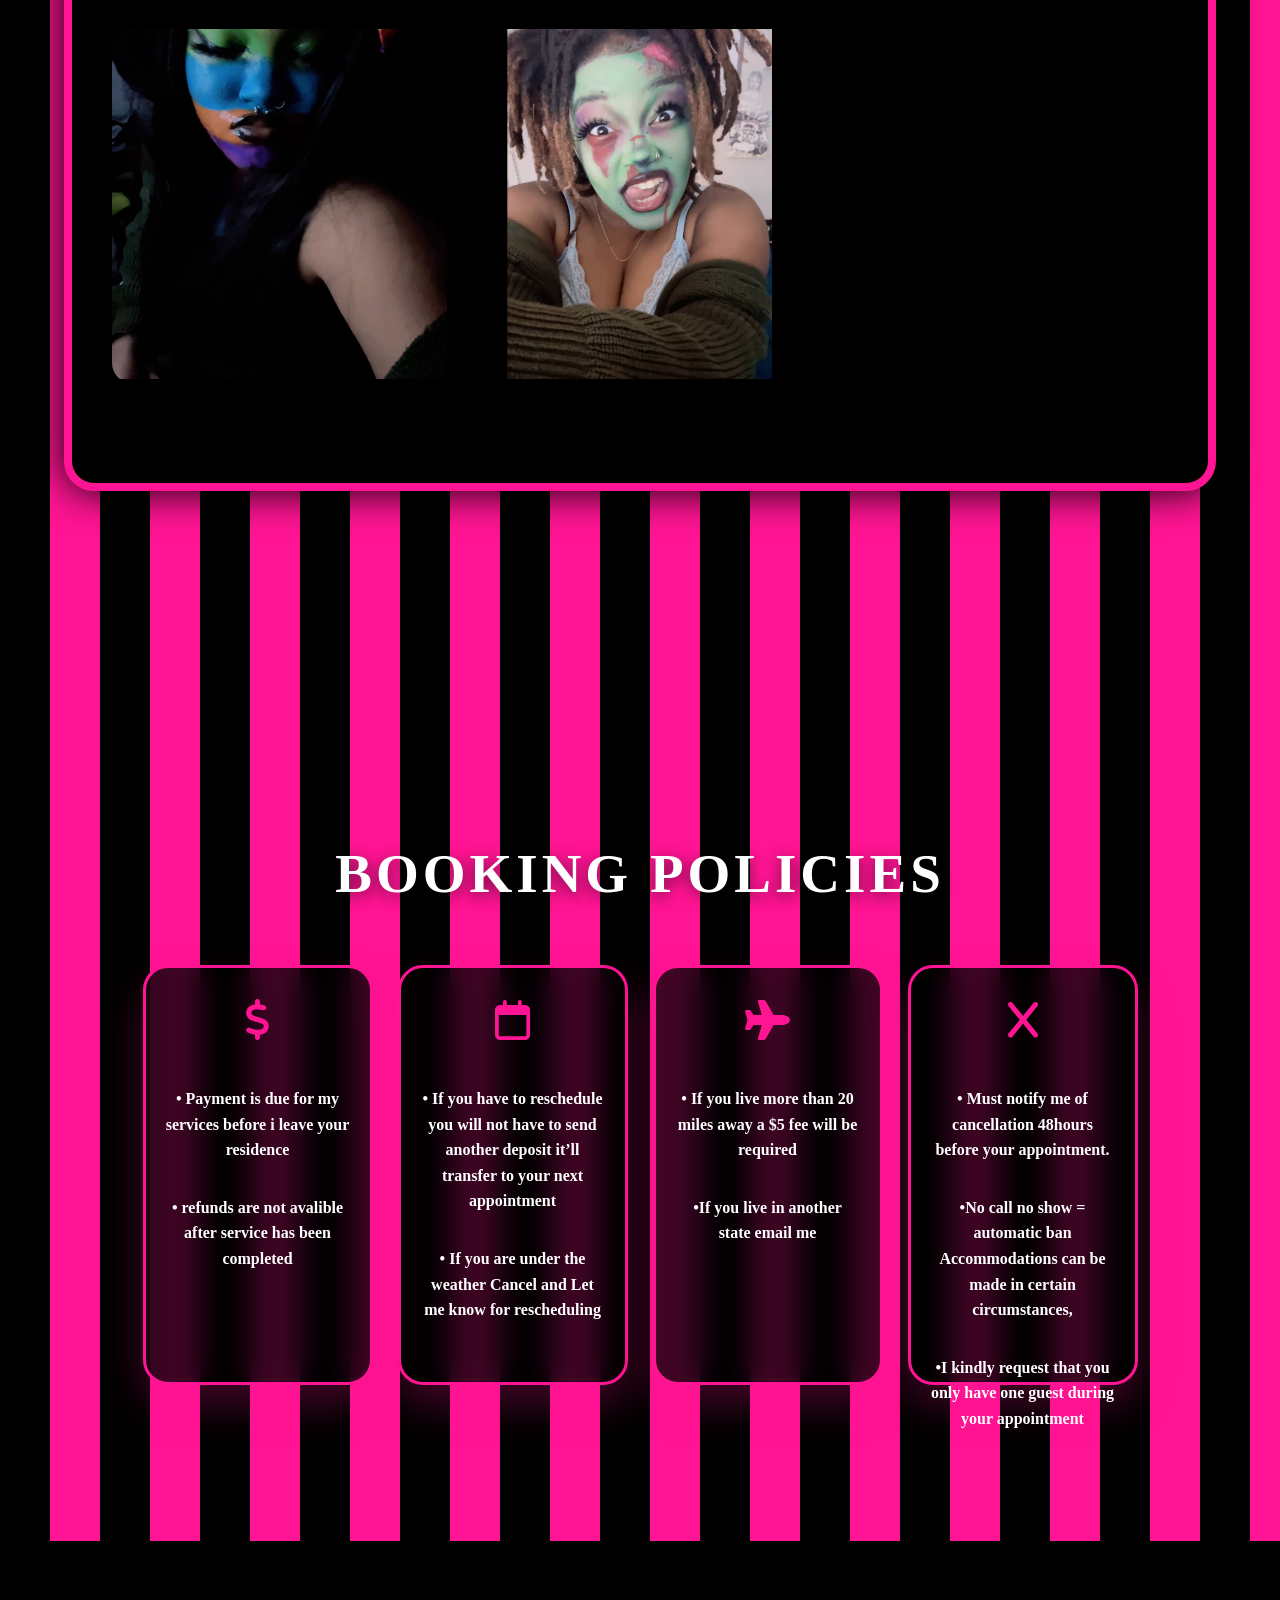
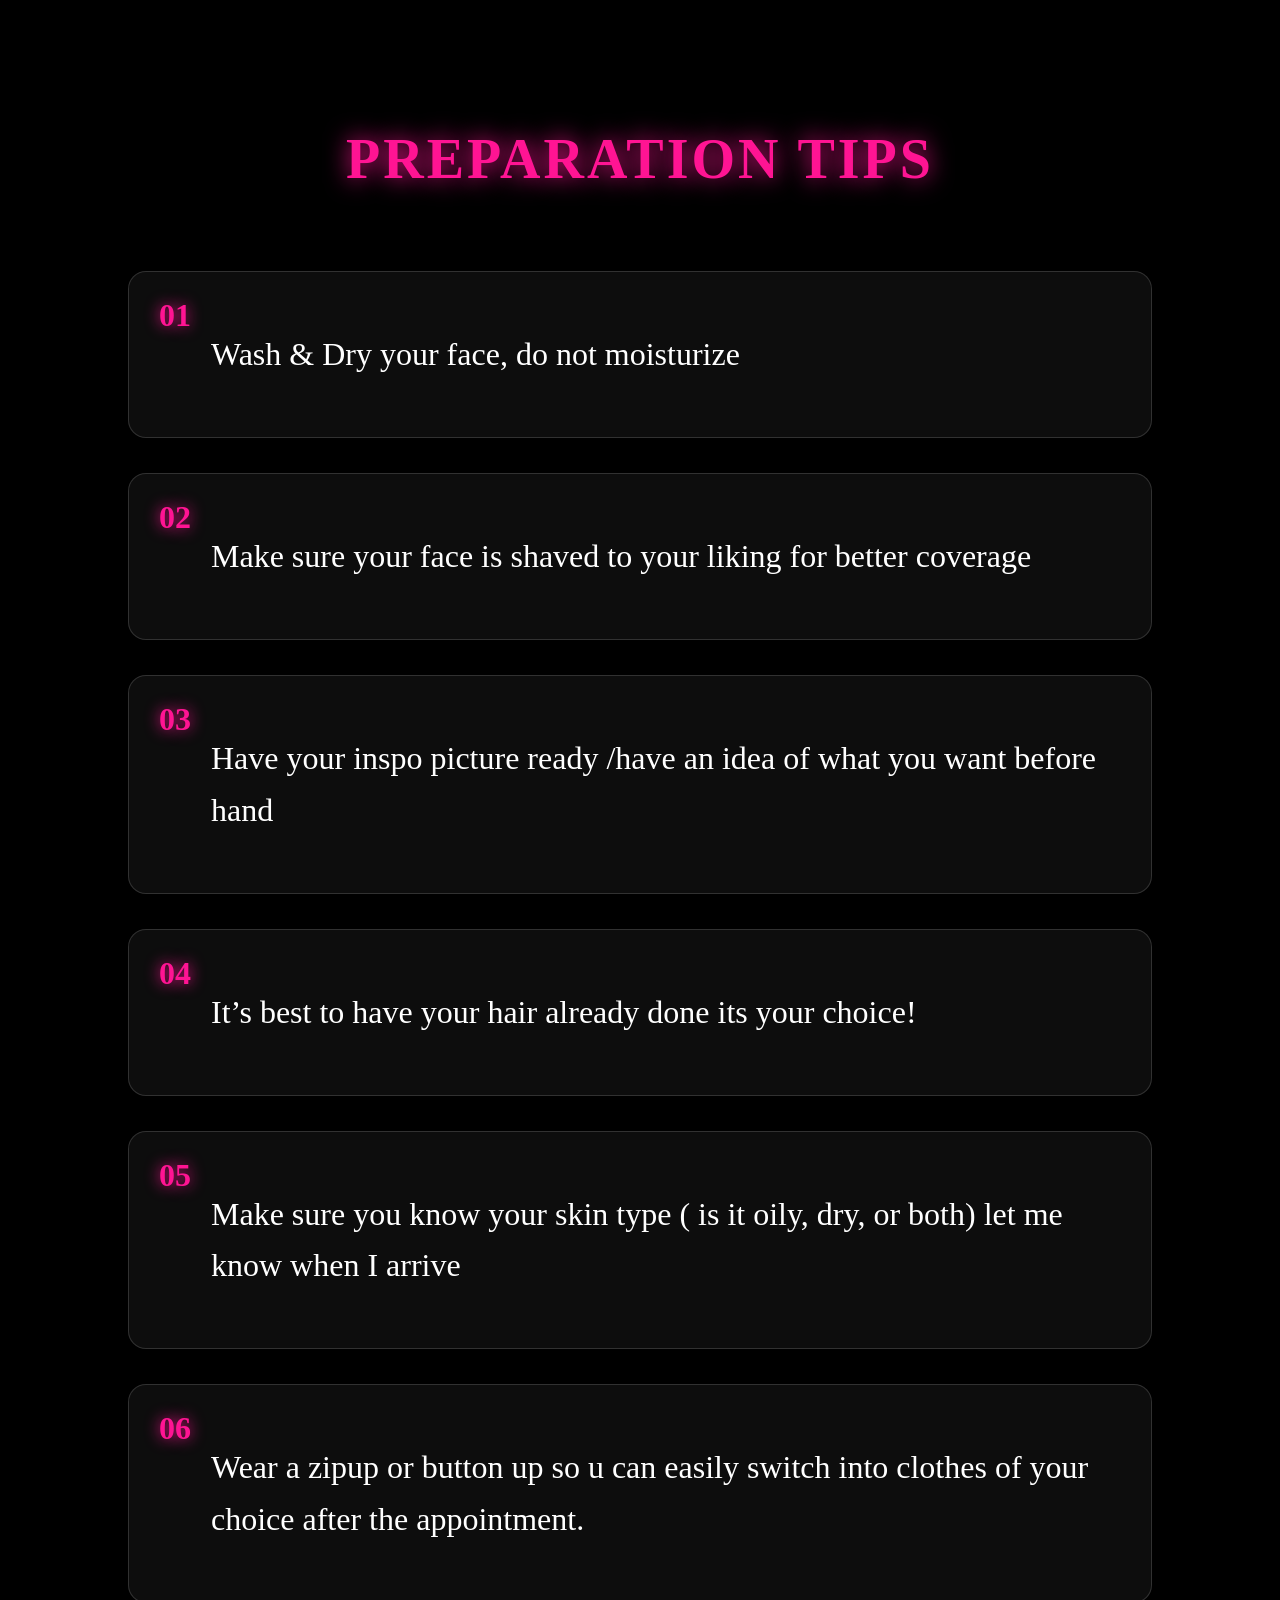
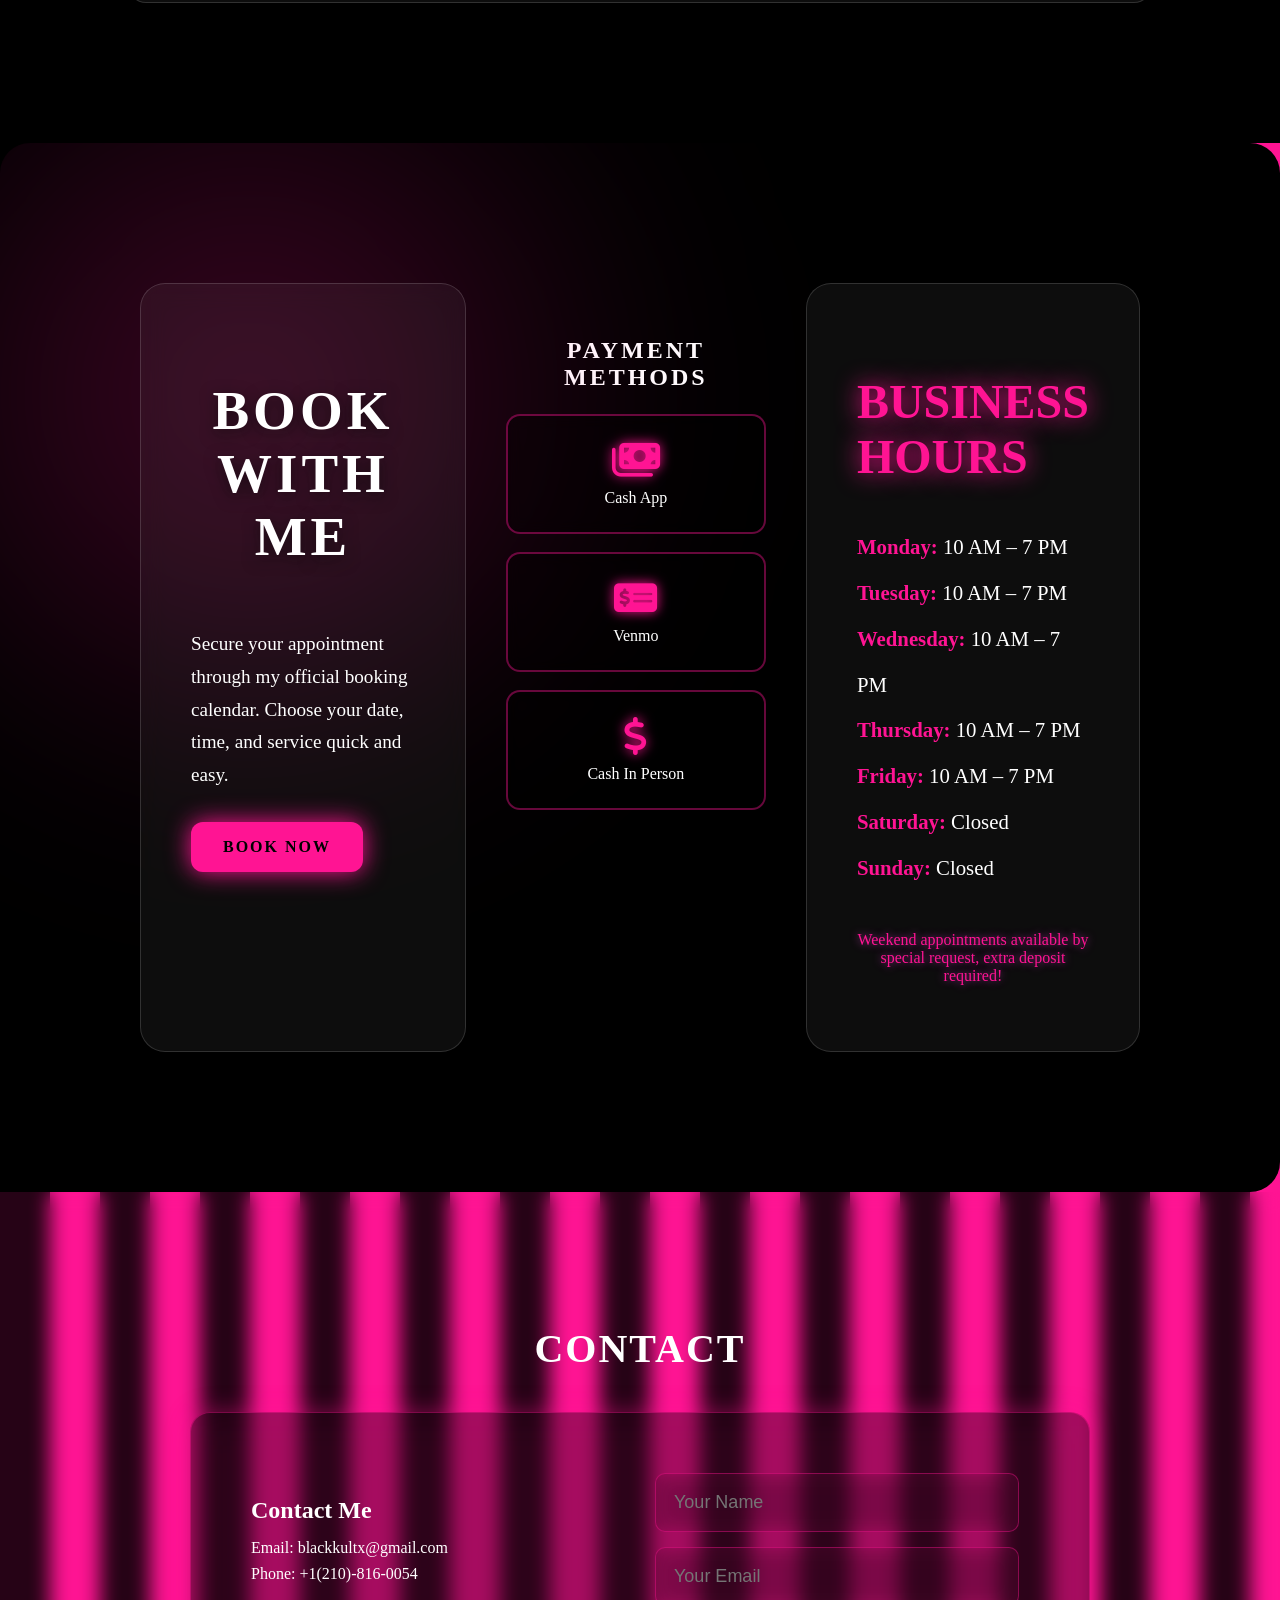
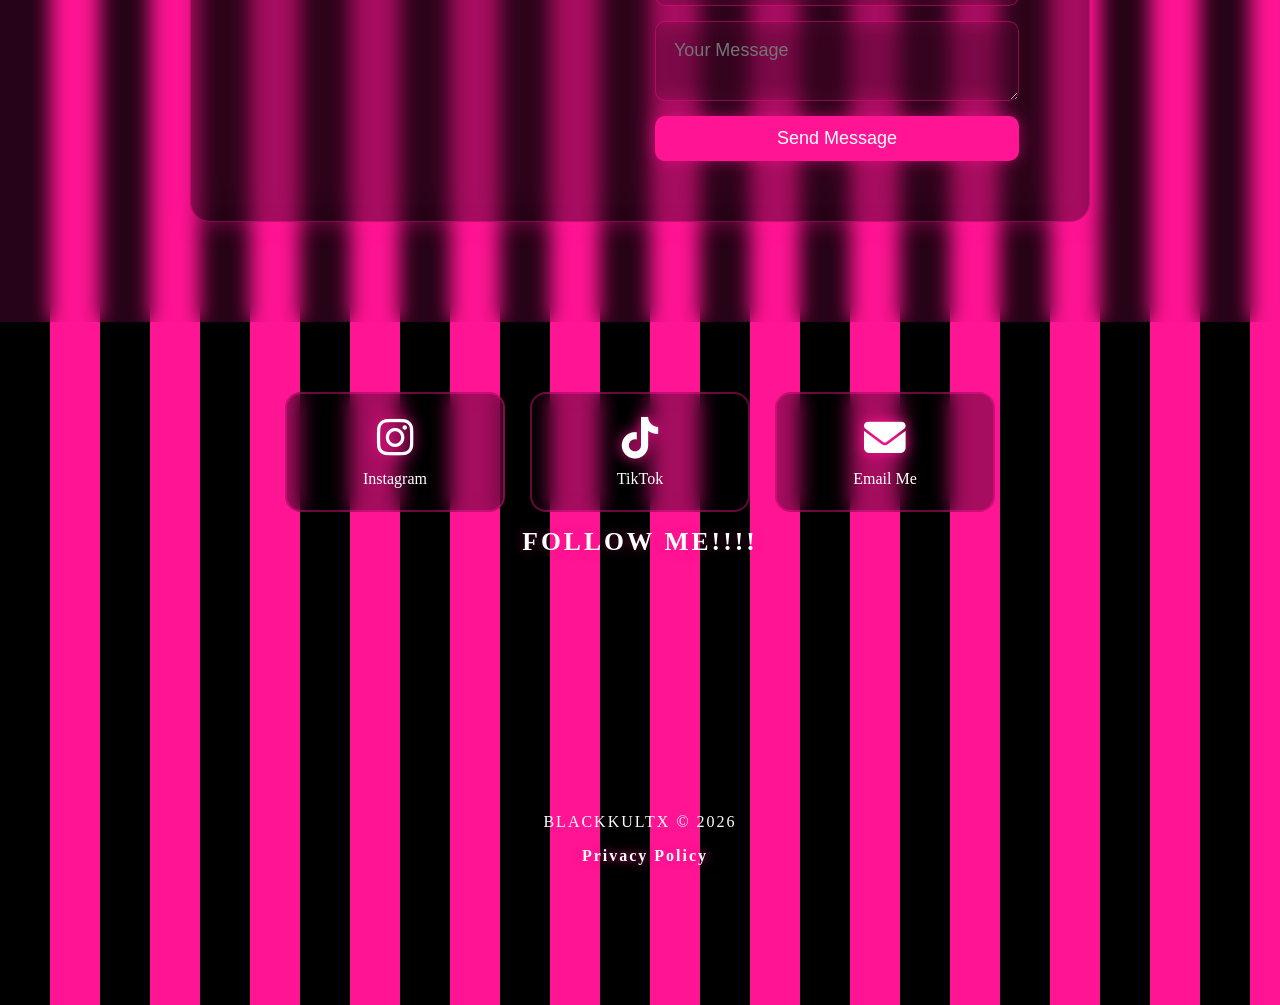
==== commit 9c195a4c: "Add files via upload" ====
--- a/index.html
+++ b/index.html
@@ -542,7 +542,7 @@
       <p>&bull;
        Must notify me of cancellation 48hours before your appointment.</p>
        <p>&bull;No call no show = automatic ban
-        Accomidations can be made in certain circumstances,
+        Accommodations can be made in certain circumstances,
        </p>
        <p>&bull;I kindly request  that you only have one guest during your appointment</p>
     </div>
@@ -797,7 +797,7 @@
 
 
 
-<script src="script.js"></script></script>
+<script src="script.js"></script>
 
 
 </body>
--- a/style.css
+++ b/style.css
@@ -1,5 +1,8 @@
 /* RESET */
 
+*{
+box-sizing:border-box;
+}
 
 /* BODY BACKGROUND */
 body, #root {
@@ -1117,16 +1120,19 @@
     background: rgba(0,0,0,0.55);
     border: 2px solid #ff1493;
     box-shadow: 0 0 25px #ff1493;
+
     width: 85%;
-    max-width: 750px;
-    margin: 120px auto;
-    padding: 40px;
+    max-width: 650px;
+
+    max-height: 70vh;   /* keeps popup shorter than screen */
+    overflow-y: auto;   /* scroll inside popup */
+
+    margin: 60px auto;
+    padding: 30px;
+
     border-radius: 16px;
     color: white;
-    animation: slideUp 0.4s ease forwards;
-    font-family: inherit;
-}
-
+}
 /* CLOSE BUTTON */
 .close-policy {
     float: right;
@@ -1167,8 +1173,12 @@
 
 /* COOKIE BUTTONS */
 .cookie-buttons {
-    margin-top: 30px;
+    margin-top: 20px;
     text-align: center;
+    position: sticky;
+    bottom: 0;
+    background: rgba(0,0,0,0.85);
+    padding: 15px;
 }
 
 .cookie-btn {
@@ -1258,129 +1268,355 @@
     from { transform: translateY(40px); opacity: 0; }
     to { transform: translateY(0); opacity: 1; }
 }
-
-@media (max-width: 1211px) {
-
-    /* HEADER + LOGO */
-    .header {
-        flex-direction: column;
-        gap: 10px;
-        padding: 20px;
-    }
-
-    .logo {
-        font-size: 28px;
-        text-align: center;
-    }
-
-    /* NAVIGATION */
-    .navbar {
-        flex-wrap: wrap;
-        justify-content: center;
-        gap: 12px;
-    }
-
-    .navbar a {
-        font-size: 16px;
-        padding: 6px 10px;
-    }
-
-    /* BOOKING SECTION LAYOUT FIX */
-    .booking-hours-section {
-        display: flex;
-        flex-direction: column !important; /* ← THIS IS THE FIX */
-        align-items: center;
-        gap: 40px;
-        text-align: center;
-    }
-
-    .booking-left,
-    .payment-stack,
-    .hours-right {
-        width: 100%;
-        max-width: 600px;
-        margin: 0 auto;
-    }
-
-    /* BUSINESS HOURS FIX */
-    .hours-right {
-        text-align: center;
-    }
-
-    .hours-list li {
-        justify-content: center;
-    }
-
-    /* BOOK NOW BUTTON */
-    .booking-btn {
-        width: 100%;
-        max-width: 320px;
-    }
-}
-
-@media (max-width: 900px) {
-    .logo { font-size: 26px; }
-    .navbar a { font-size: 15px; }
-
-  .booking-title,
-  .hours-title {
-    font-size: 22px;
-  }
-
-  .booking-text {
-    font-size: 16px;
-  }
-
-  .hours-list li {
-    font-size: 16px;
-  }
-
-  .weekend-note {
-    font-size: 14px;
-  }
-}
-
-@media (max-width: 600px) {
-    .logo { font-size: 22px; }
-    .navbar a { font-size: 14px; }
-
-  .booking-title,
-  .hours-title {
-    font-size: 22px;
-  }
-
-  .booking-text {
-    font-size: 16px;
-  }
-
-  .hours-list li {
-    font-size: 16px;
-  }
-
-  .weekend-note {
-    font-size: 14px;
-  }
-  
-}
-
-@media (max-width: 400px) {
-    .logo { font-size: 18px; }
-    .navbar a { font-size: 12px; }
-
-  .booking-title,
-  .hours-title {
-    font-size: 22px;
-  }
-
-  .booking-text {
-    font-size: 16px;
-  }
-
-  .hours-list li {
-    font-size: 16px;
-  }
-
-  .weekend-note {
-    font-size: 14px;
-  }
-}
+/* ============================= */
+/* TABLETS (iPads etc) */
+/* ============================= */
+
+@media (max-width: 1024px) {
+
+.header{
+    width:95%;
+    padding:12px 20px;
+}
+
+.navbar ul{
+    padding-right:0;
+}
+
+.navbar a{
+    font-size:16px;
+}
+
+.carousel-title{
+    font-size:55px;
+}
+
+.carousel img{
+    height:300px;
+}
+
+/* ABOUT SECTION */
+.about-section{
+    flex-direction:column;
+    text-align:center;
+    gap:40px;
+}
+
+.about-photo-box{
+    width:300px;
+    height:380px;
+}
+
+/* BOOKING CARDS */
+.cards{
+    gap:20px;
+}
+
+.card{
+    width:200px;
+    height:auto;
+}
+
+.card p{
+    font-size:15px;
+}
+
+/* BOOKING + HOURS SECTION */
+.booking-hours-section{
+    flex-direction:column;
+    padding:80px 40px;
+}
+
+.booking-left,
+.hours-right{
+    width:100%;
+}
+
+.divider-line{
+    display:none;
+}
+
+/* CONTACT */
+.contact-container{
+    flex-direction:column;
+}
+
+/* GALLERY */
+.gallery-grid{
+    grid-template-columns:repeat(auto-fit,minmax(220px,1fr));
+}
+
+}
+
+
+
+
+/* ============================= */
+/* TABLETS (iPads etc) */
+/* ============================= */
+
+@media (max-width: 1024px) {
+
+.header{
+    width:95%;
+    padding:12px 20px;
+}
+
+.navbar ul{
+    padding-right:0;
+}
+
+.navbar a{
+    font-size:16px;
+}
+
+.carousel-title{
+    font-size:55px;
+}
+
+.carousel img{
+    height:300px;
+}
+
+/* ABOUT SECTION */
+.about-section{
+    flex-direction:column;
+    text-align:center;
+    gap:40px;
+}
+
+.about-photo-box{
+    width:300px;
+    height:380px;
+}
+
+/* BOOKING CARDS */
+.cards{
+    gap:20px;
+}
+
+.card{
+    width:200px;
+    height:auto;
+}
+
+.card p{
+    font-size:15px;
+}
+
+/* BOOKING + HOURS SECTION */
+.booking-hours-section{
+    flex-direction:column;
+    padding:80px 40px;
+}
+
+.booking-left,
+.hours-right{
+    width:100%;
+}
+
+.divider-line{
+    display:none;
+}
+
+/* CONTACT */
+.contact-container{
+    flex-direction:column;
+}
+
+/* GALLERY */
+.gallery-grid{
+    grid-template-columns:repeat(auto-fit,minmax(220px,1fr));
+}
+
+}
+
+
+
+/* ============================= */
+/* PHONES */
+/* ============================= */
+
+@media (max-width: 768px) {
+
+/* NAVBAR */
+.header{
+    flex-direction:column;
+    gap:10px;
+    padding:15px;
+}
+
+.logo{
+    font-size:18px;
+}
+
+.navbar ul{
+    flex-wrap:wrap;
+    justify-content:center;
+    padding-right:0;
+}
+
+.navbar li{
+    margin:6px 8px;
+}
+
+.navbar a{
+    font-size:14px;
+}
+
+/* CAROUSEL */
+.carousel-title{
+    font-size:38px;
+    letter-spacing:4px;
+}
+
+.carousel img{
+    height:240px;
+}
+
+/* ABOUT */
+.about-section{
+    padding:120px 8%;
+}
+
+.about-title{
+    font-size:2.2rem;
+}
+
+.about-type{
+    font-size:1rem;
+}
+
+/* GALLERY */
+.gallery-section{
+    width:95%;
+}
+
+.gallery-title{
+    font-size:40px;
+}
+
+.gallery-grid{
+    grid-template-columns: 1fr 1fr;
+    gap:12px;
+}
+
+.gallery-grid img{
+    width:100%;
+    height:auto;
+}
+
+/* BOOKING CARDS */
+.cards{
+    flex-direction:column;
+    align-items:center;
+}
+
+.card{
+    width:85%;
+    height:auto;
+}
+
+.card p{
+    font-size:15px;
+}
+
+/* PREP TIPS */
+.prep-header{
+    font-size:2.2rem;
+}
+
+.prep-item p{
+    font-size:1.2rem;
+}
+
+/* BOOKING + HOURS SECTION */
+.booking-hours-section{
+    flex-direction: column;
+    padding: 60px 20px;
+}
+
+.booking-left,
+.hours-right{
+    width:100%;
+    padding:20px;
+}
+
+/* FIX TEXT OVERFLOW */
+.bookinghour-title,
+.hours-title{
+    font-size:1.8rem;
+    word-wrap:break-word;
+}
+
+.hours-list,
+.booking-text,
+.weekend-note{
+    font-size:1rem;
+    line-height:1.6;
+    word-wrap:break-word;
+    overflow-wrap:break-word;
+}
+
+/* PAYMENT */
+.pay-box{
+    width:200px;
+}
+
+/* CONTACT */
+.contact-container{
+    padding:30px;
+}
+
+.contact-form input,
+.contact-form textarea{
+    font-size:16px;
+}
+
+/* SOCIALS */
+.social-box{
+    width:180px;
+    height:100px;
+}
+
+.follow-me{
+    font-size:1.2rem;
+}
+
+}
+
+
+
+
+/* ============================= */
+/* SMALL PHONES */
+/* ============================= */
+
+@media (max-width: 480px) {
+
+.carousel-title{
+    font-size:28px;
+}
+
+.gallery-grid{
+    grid-template-columns:1fr;
+}
+
+.card{
+    width:90%;
+}
+
+.pay-box{
+    width:170px;
+}
+
+.social-box{
+    width:160px;
+}
+
+.booking-btn{
+    padding:12px 20px;
+}
+
+}
+
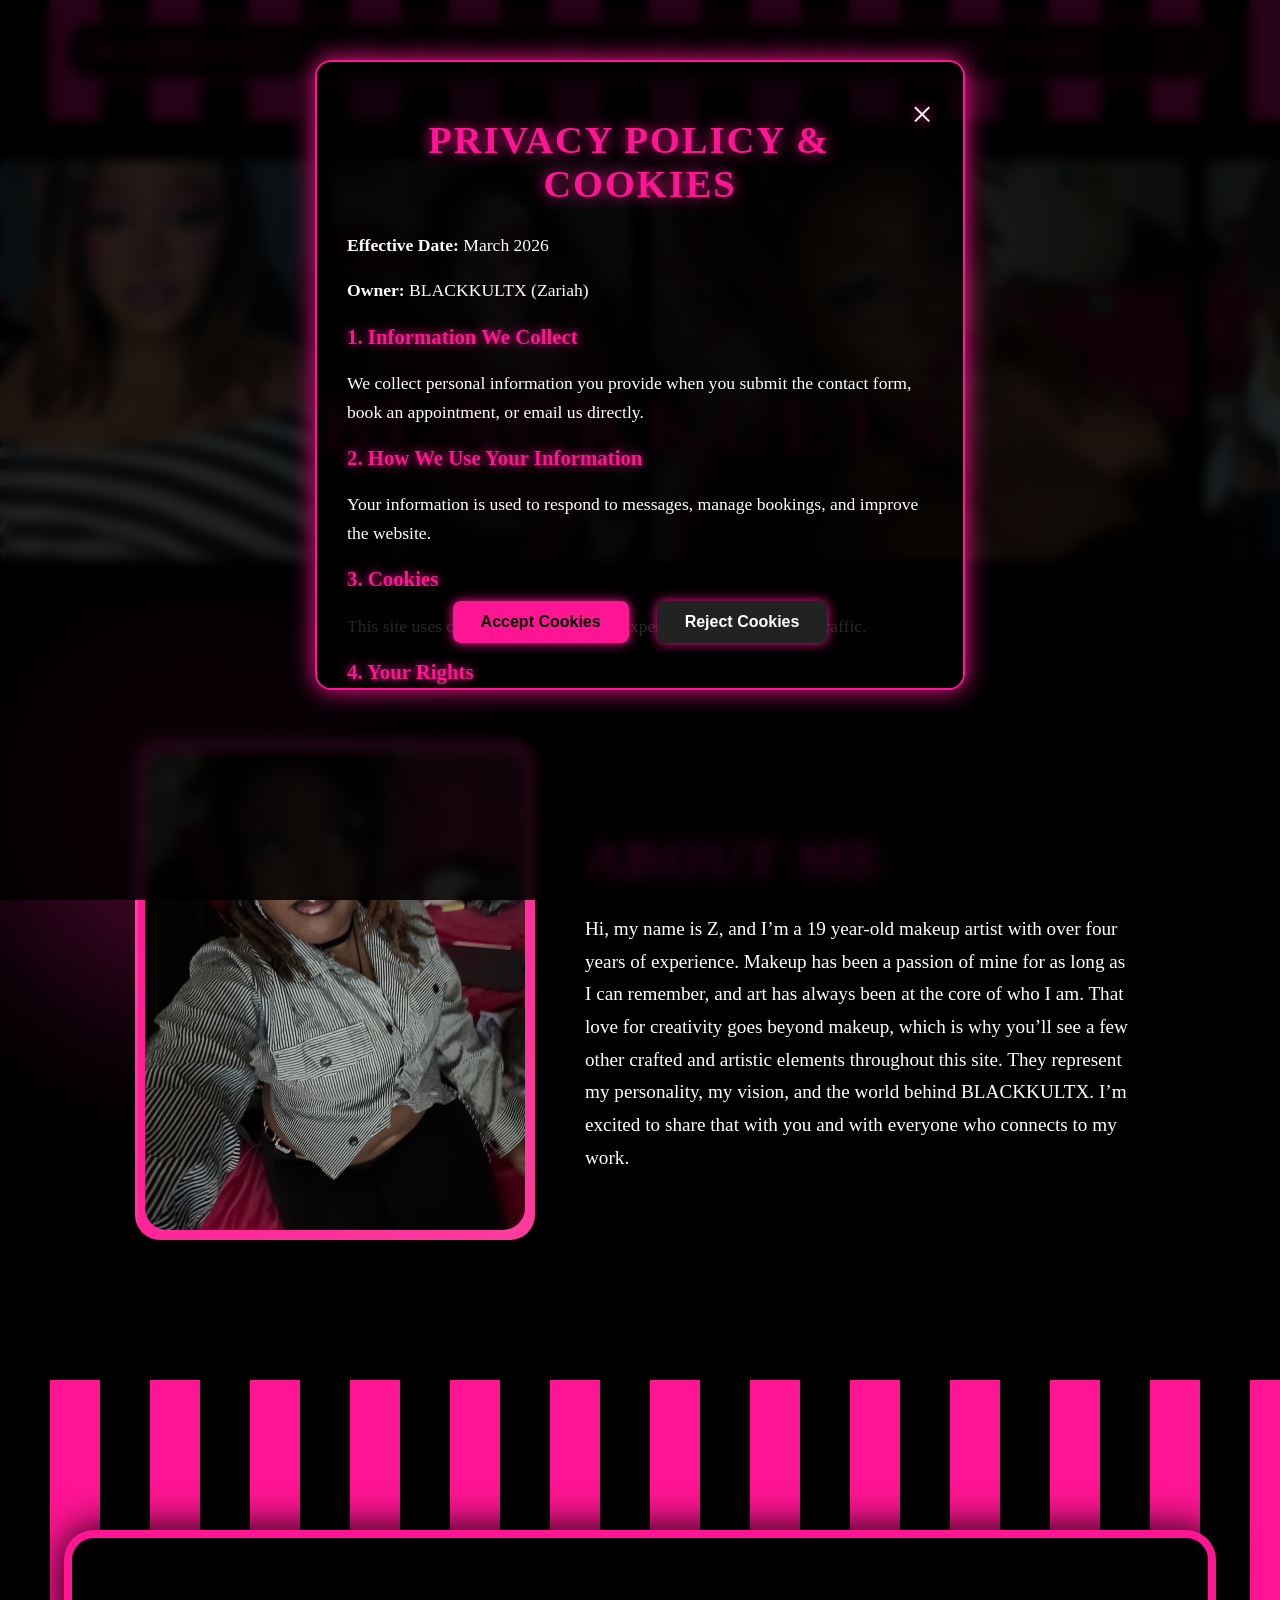
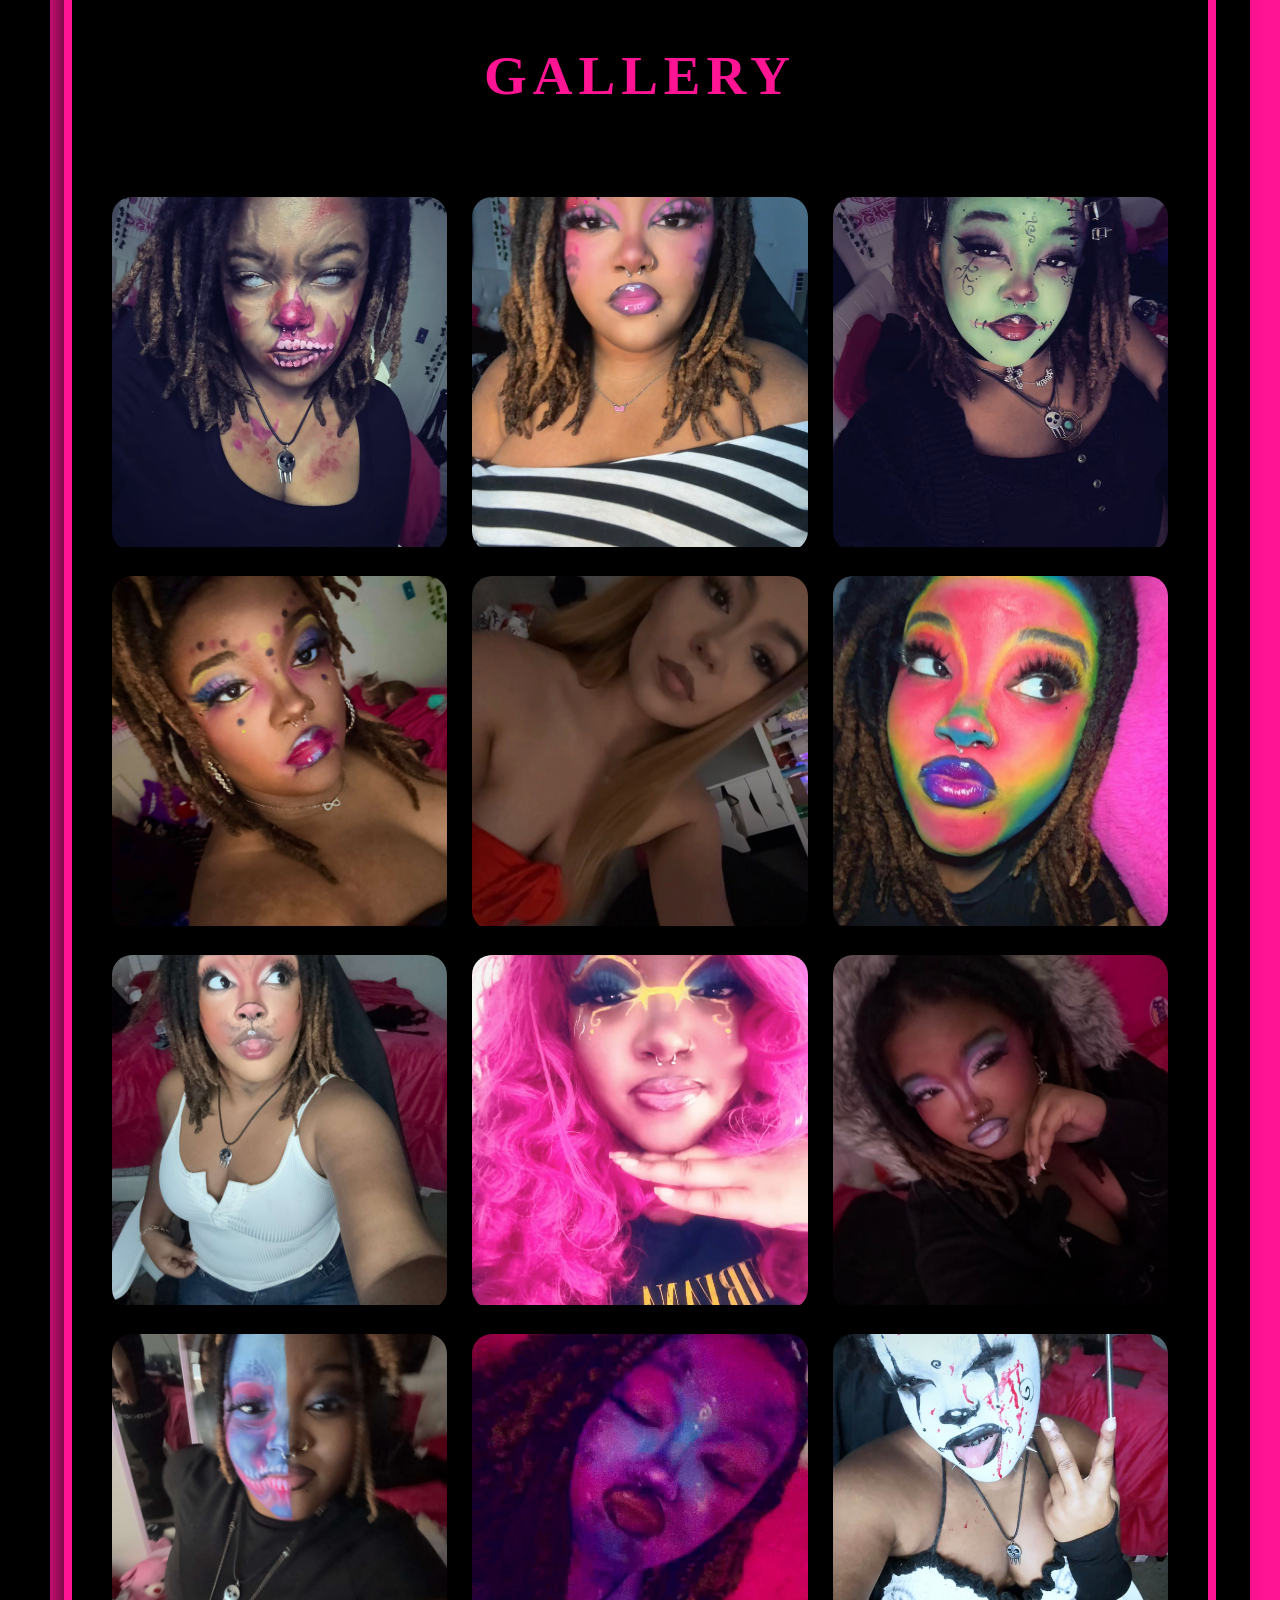
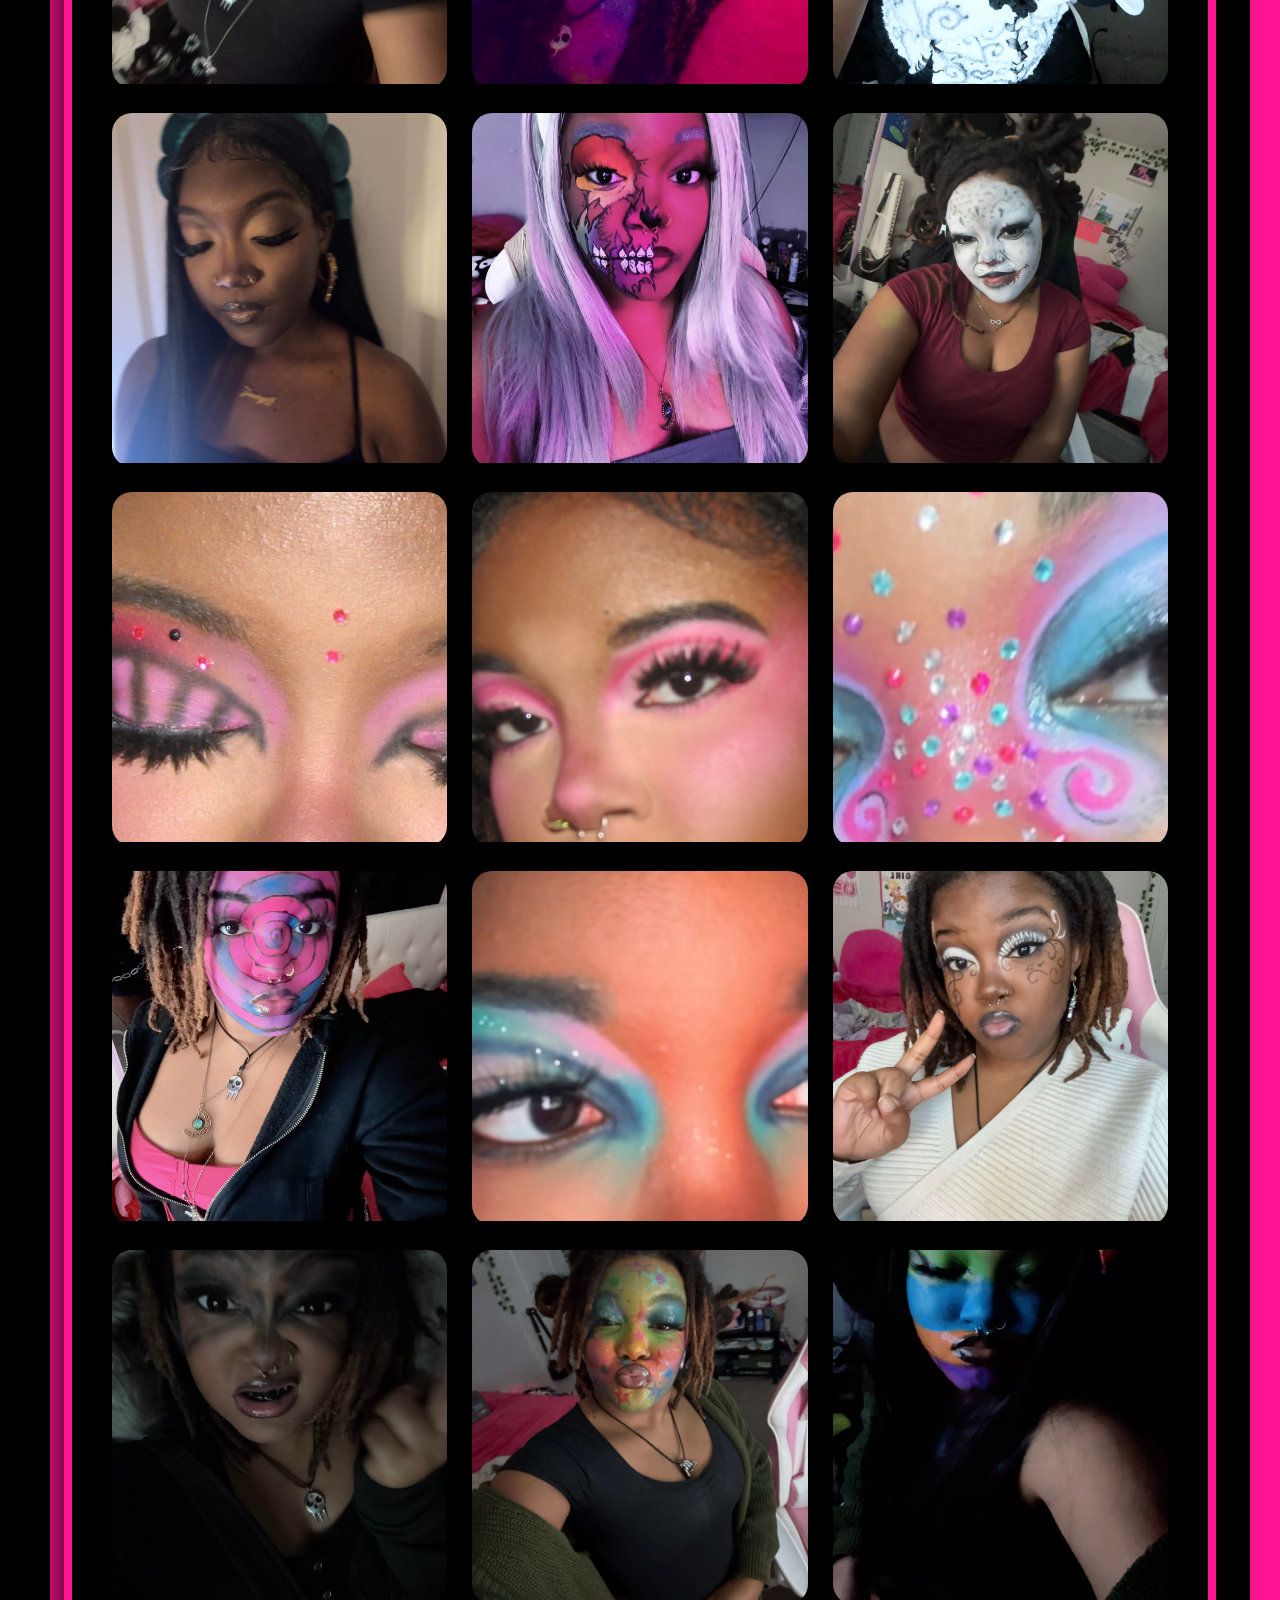
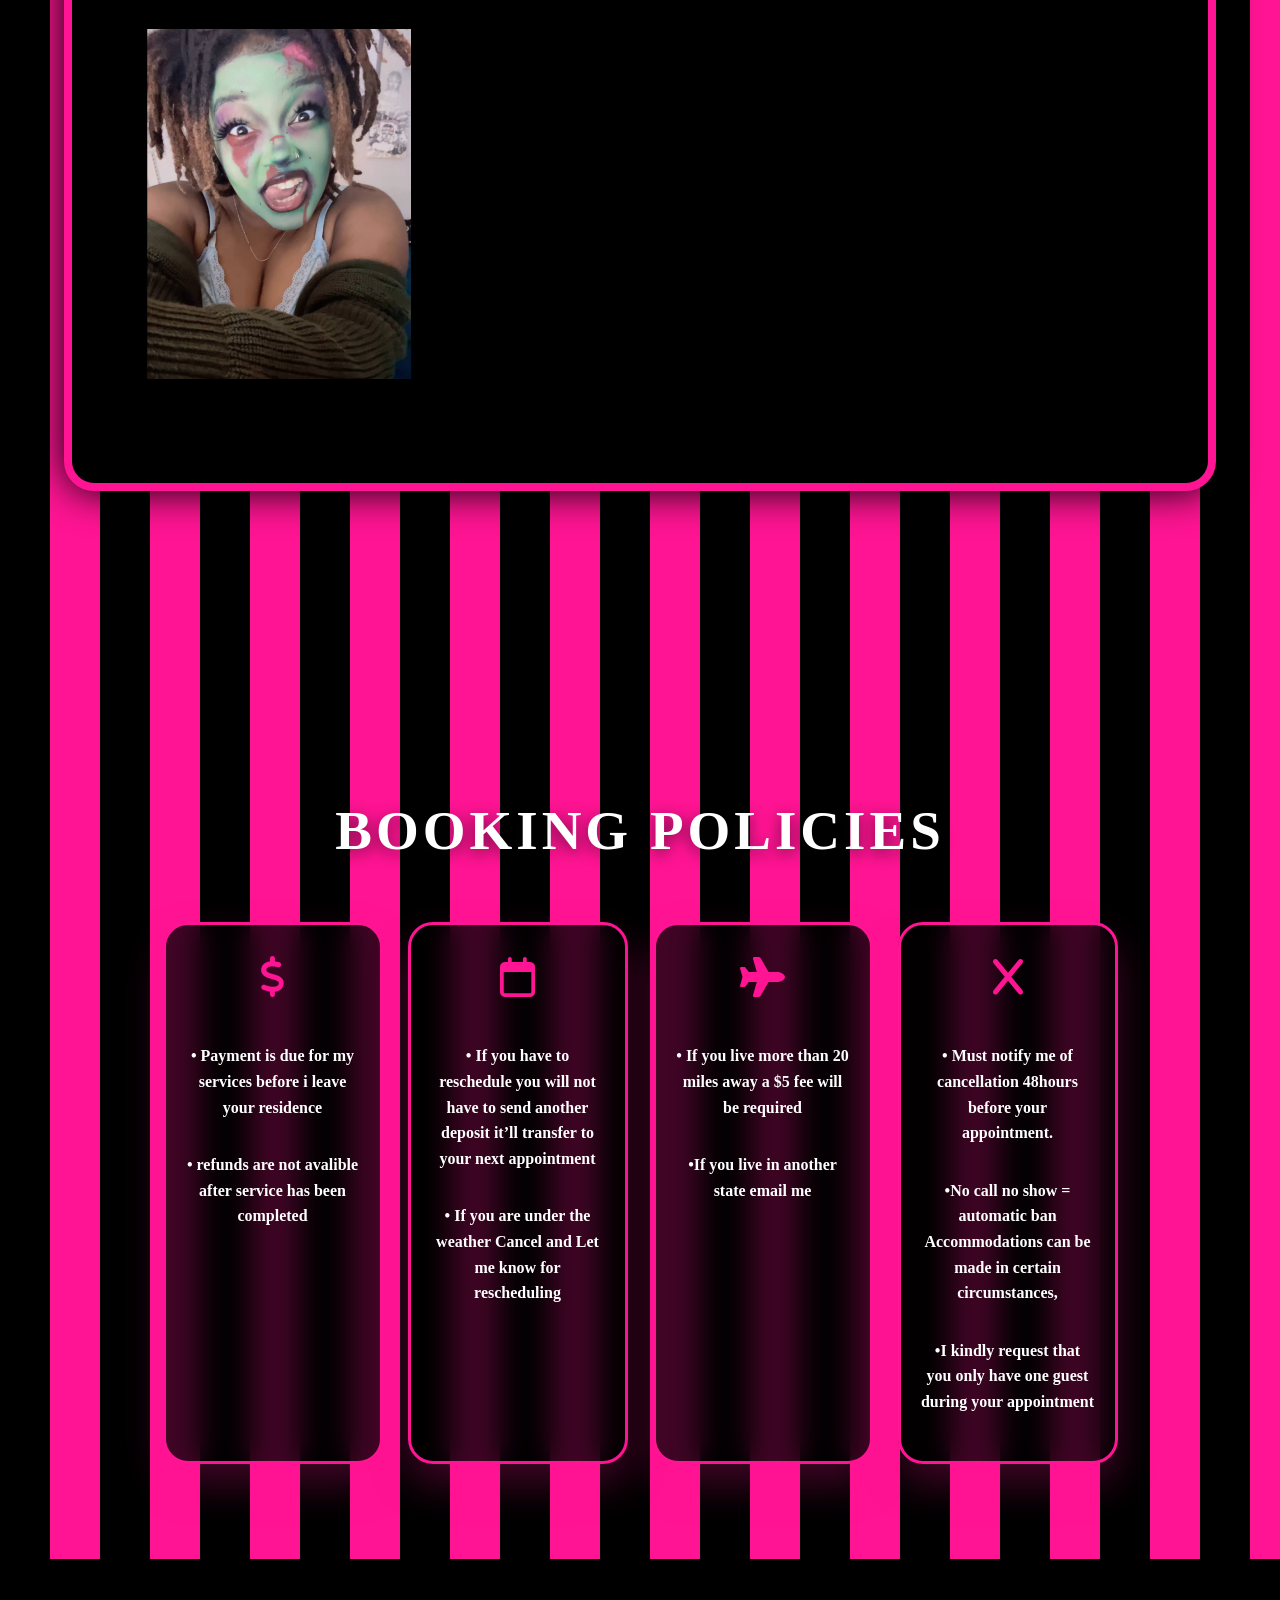
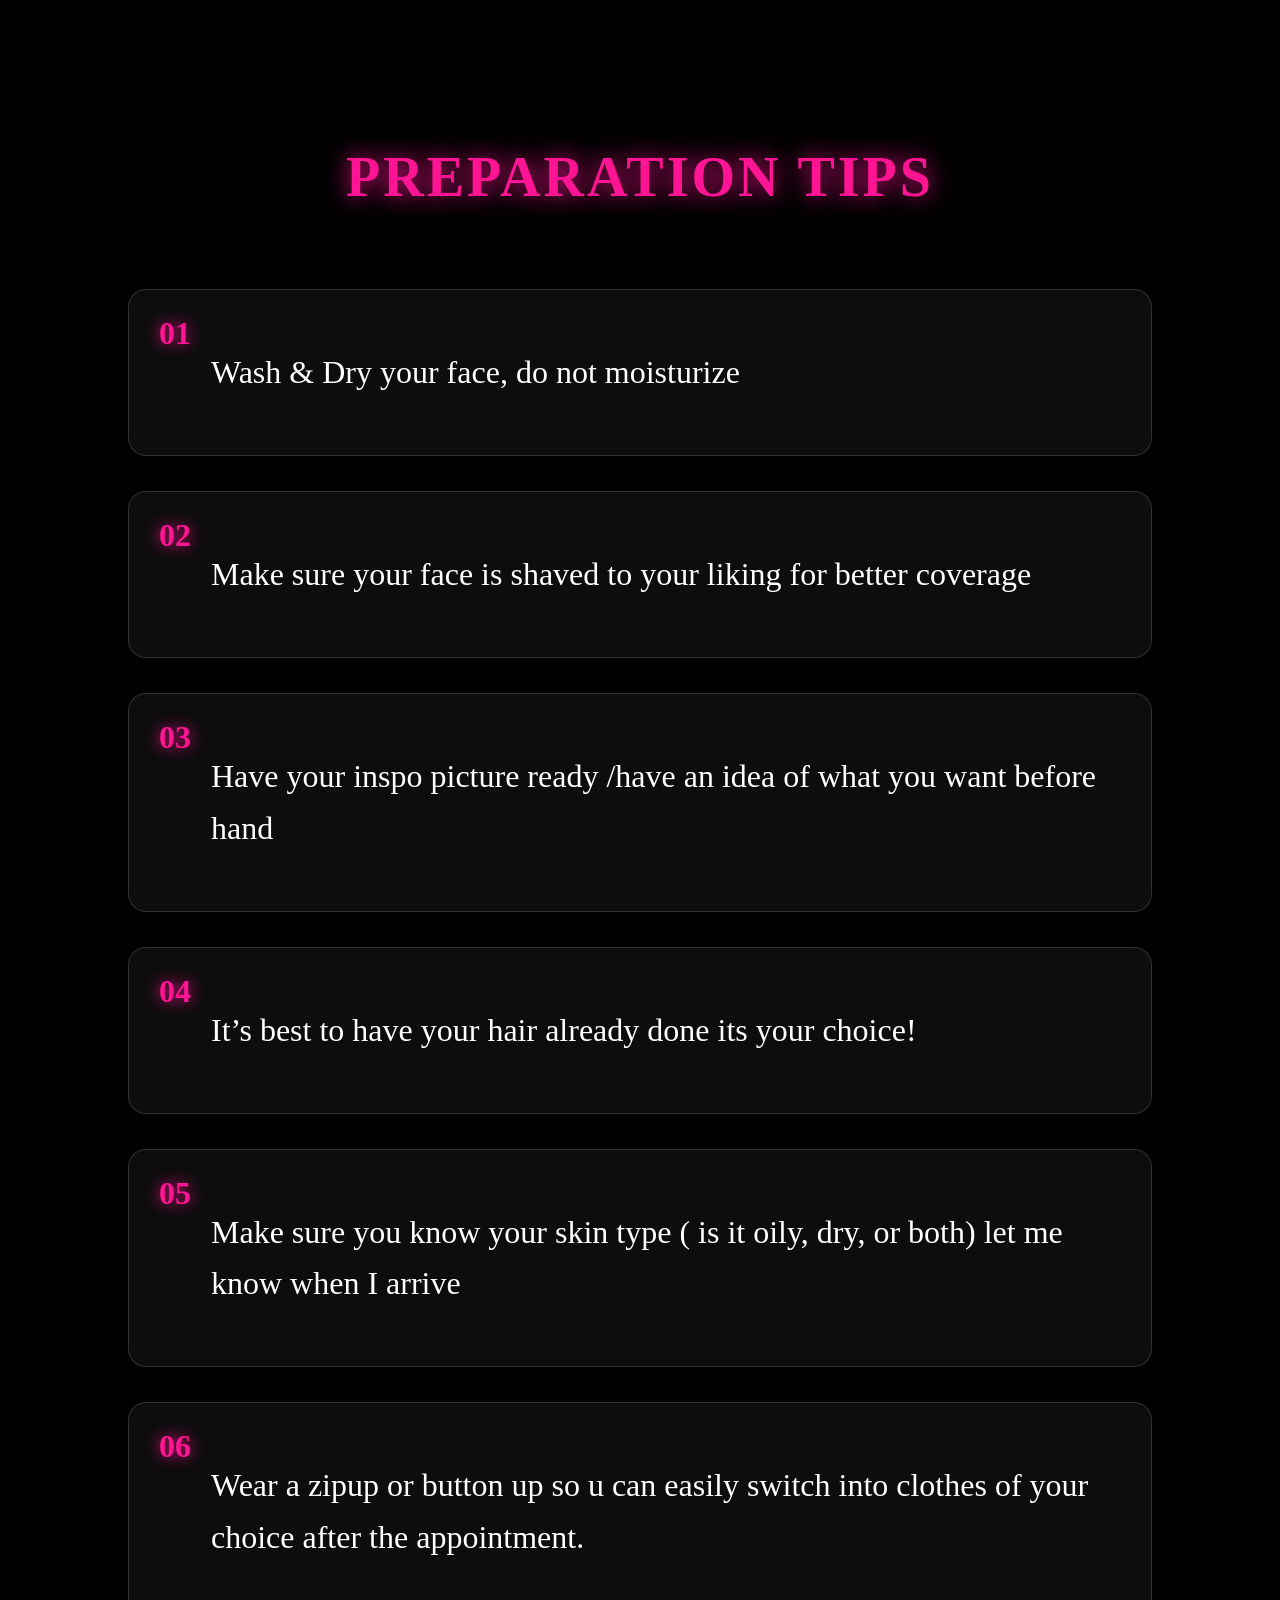
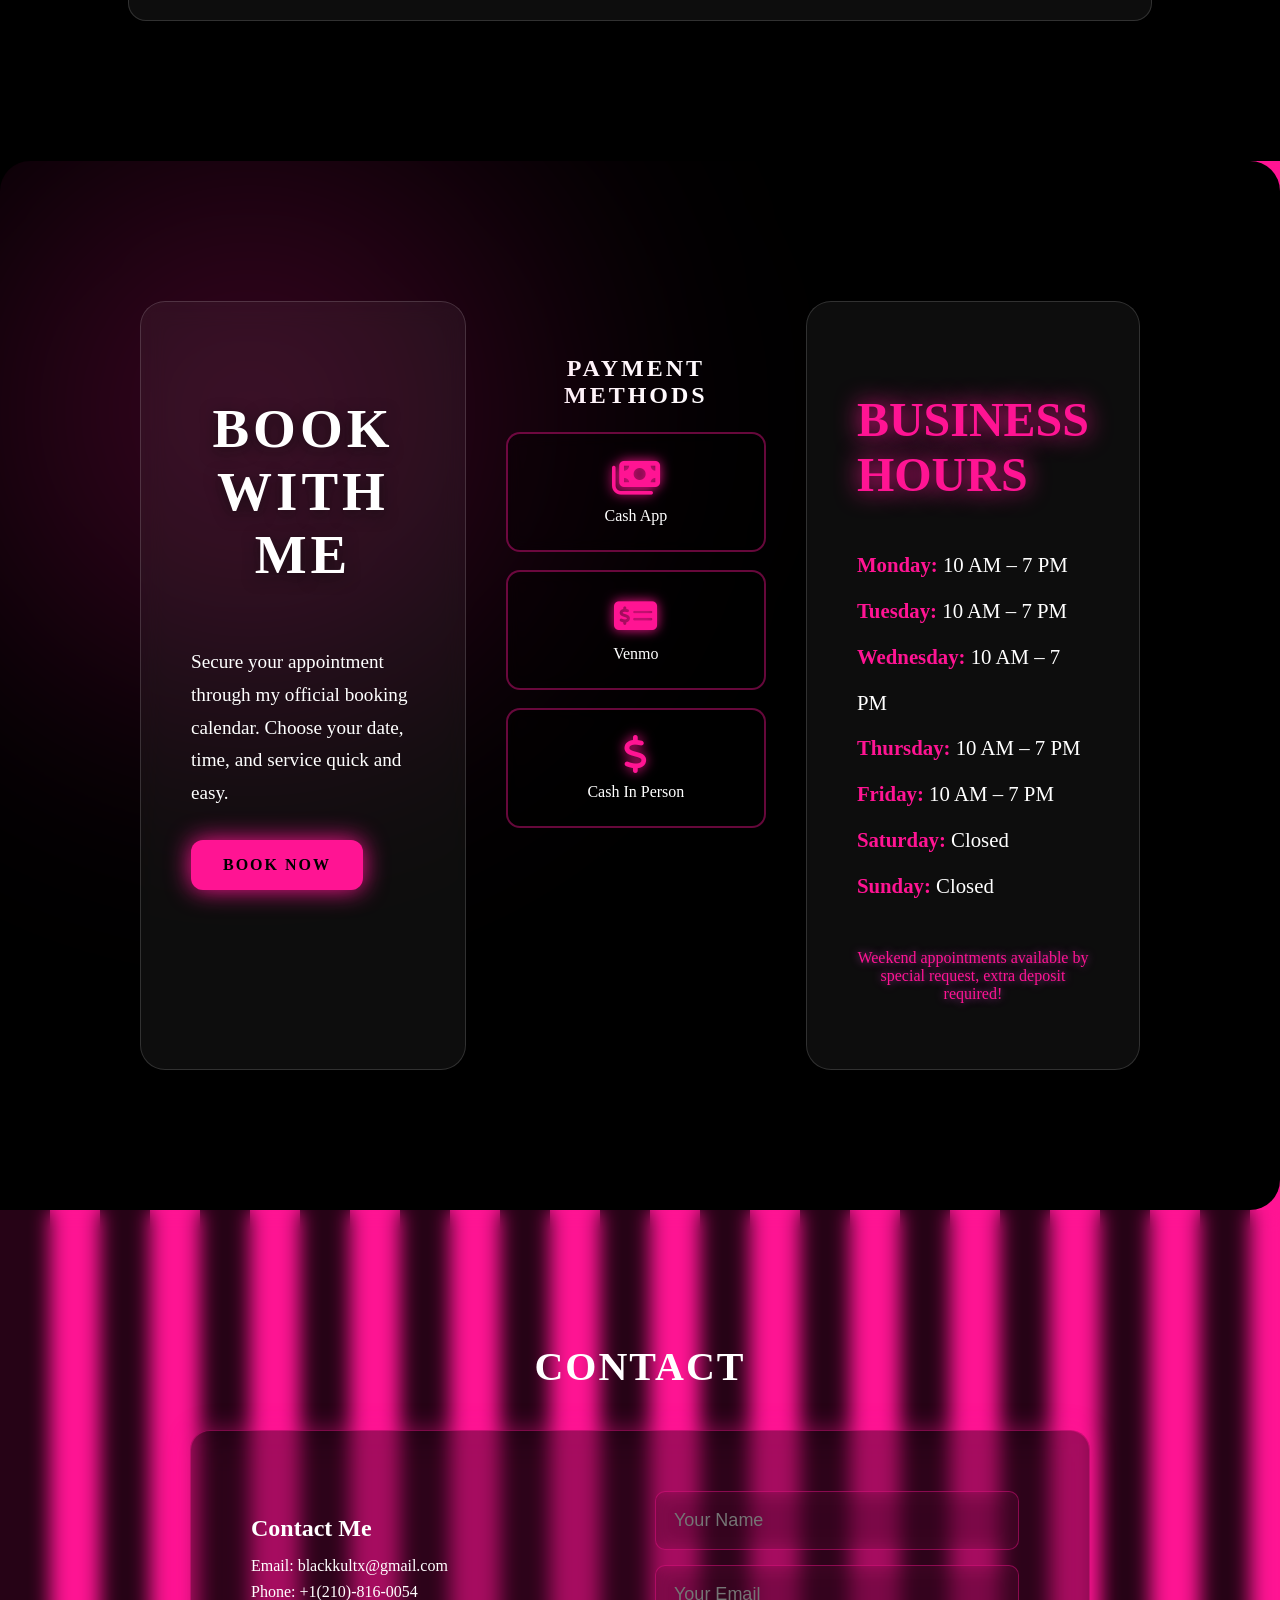
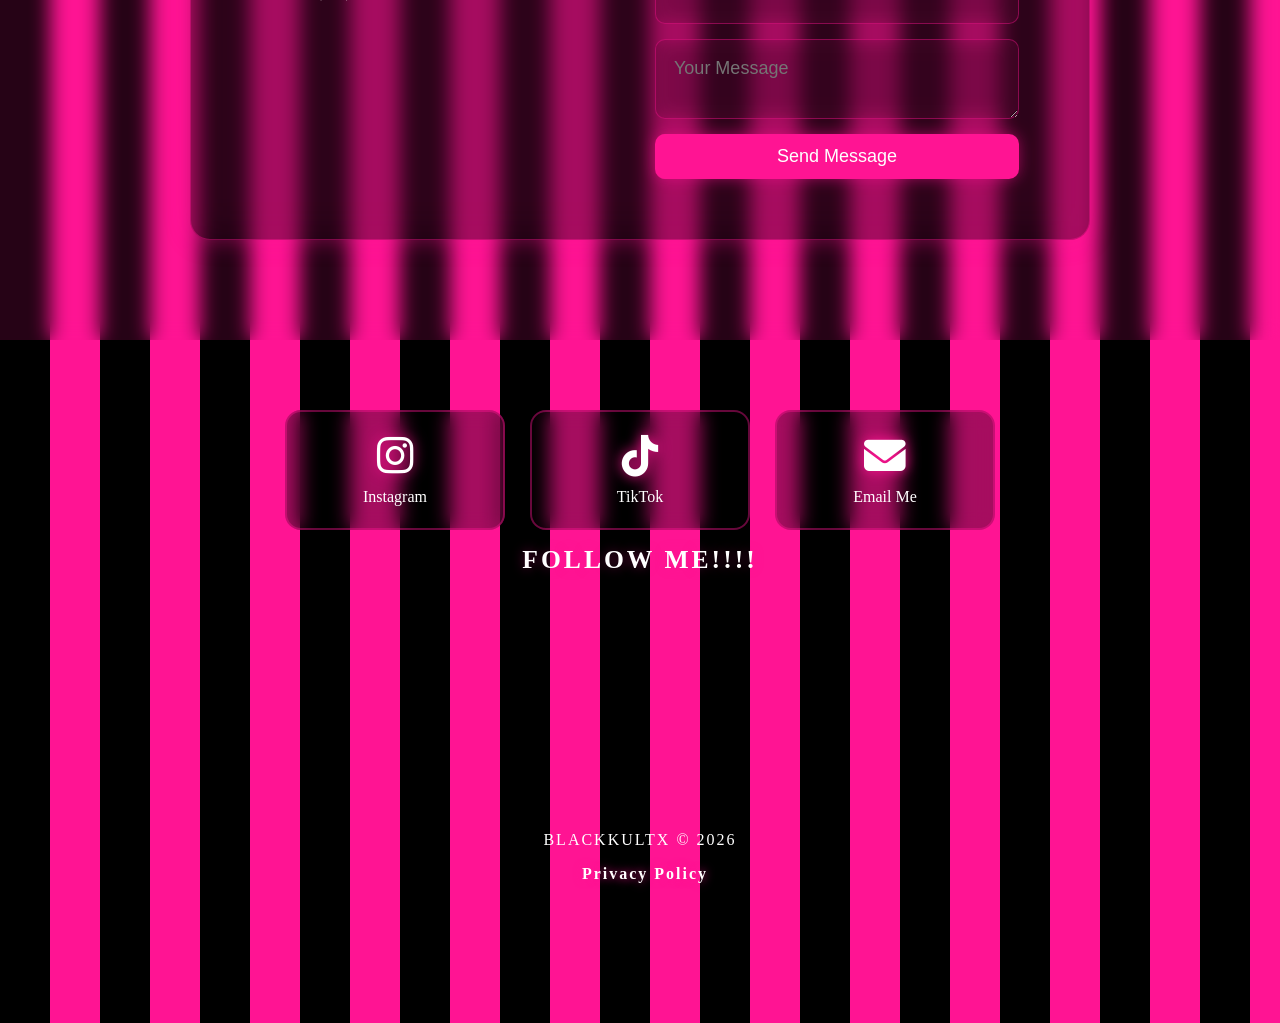
==== commit a8fb6acc: "Add files via upload" ====
--- a/index.html
+++ b/index.html
@@ -39,7 +39,6 @@
             <img src="images/IMG_2768.JPG">
             <img src="images/IMG_4816.JPG">
             <img src="images/IMG_5741.JPG">
-            <img src="images/IMG_8139.JPG">
             <img src="images/IMG_8239.PNG">
             <img src="images/IMG_8438.JPG">
             <img src="images/IMG_0646.PNG">
@@ -53,7 +52,6 @@
             <img src="images/IMG_2768.JPG">
             <img src="images/IMG_4816.JPG">
             <img src="images/IMG_5741.JPG">
-            <img src="images/IMG_8139.JPG">
             <img src="images/IMG_8239.PNG">
             <img src="images/IMG_8438.JPG">
             <img src="images/IMG_0646.PNG">
@@ -186,12 +184,6 @@
             </a>
         </div>
 
-        <div class="gallery-item">
-            <a href="#img13">
-                <img src="images/IMG_8139.JPG">
-                <div class="overlay">01.01.2026</div>
-            </a>
-        </div>
 
         <div class="gallery-item">
             <a href="#img14">
@@ -383,13 +375,7 @@
     <img src="images/IMG_6937.PNG" alt="Look 12">
 </section>
 
-<section id="img13" class="full-image-section">
-    <a href="#gallery" class="back-btn">
-        <span class="back-text">Back</span>
-        <span class="back-arrow">&#8668;</span>
-    </a>
-    <img src="images/IMG_8139.JPG" alt="Look 13">
-</section>
+<
 
 <section id="img14" class="full-image-section">
     <a href="#gallery" class="back-btn">
--- a/style.css
+++ b/style.css
@@ -616,9 +616,11 @@
 }
 
 /* CARDS */
-.card {
-  width: 230px;
-  height: 420px;
+.card{
+width:220px;
+height:auto;
+min-height:320px;
+
 
   /* BLACK GLASS */
   background: rgba(0, 0, 0, 0.75);
